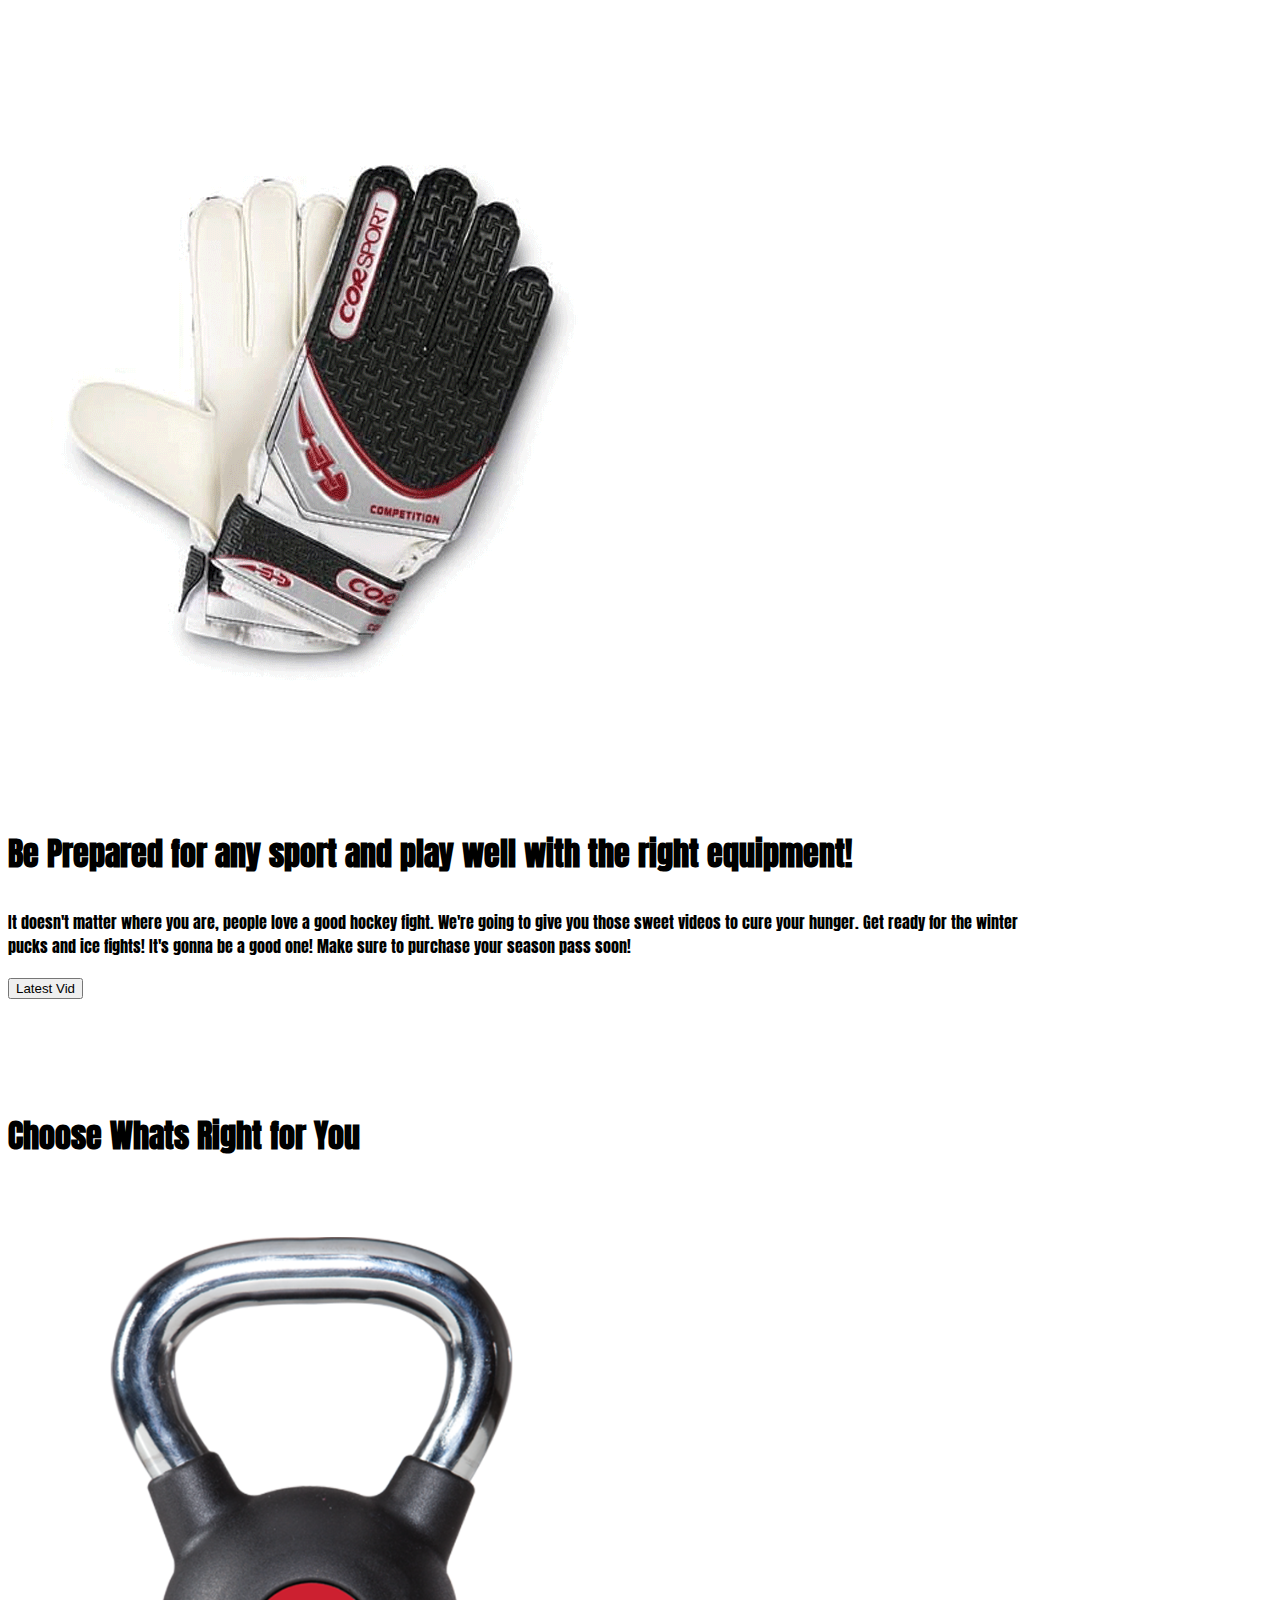
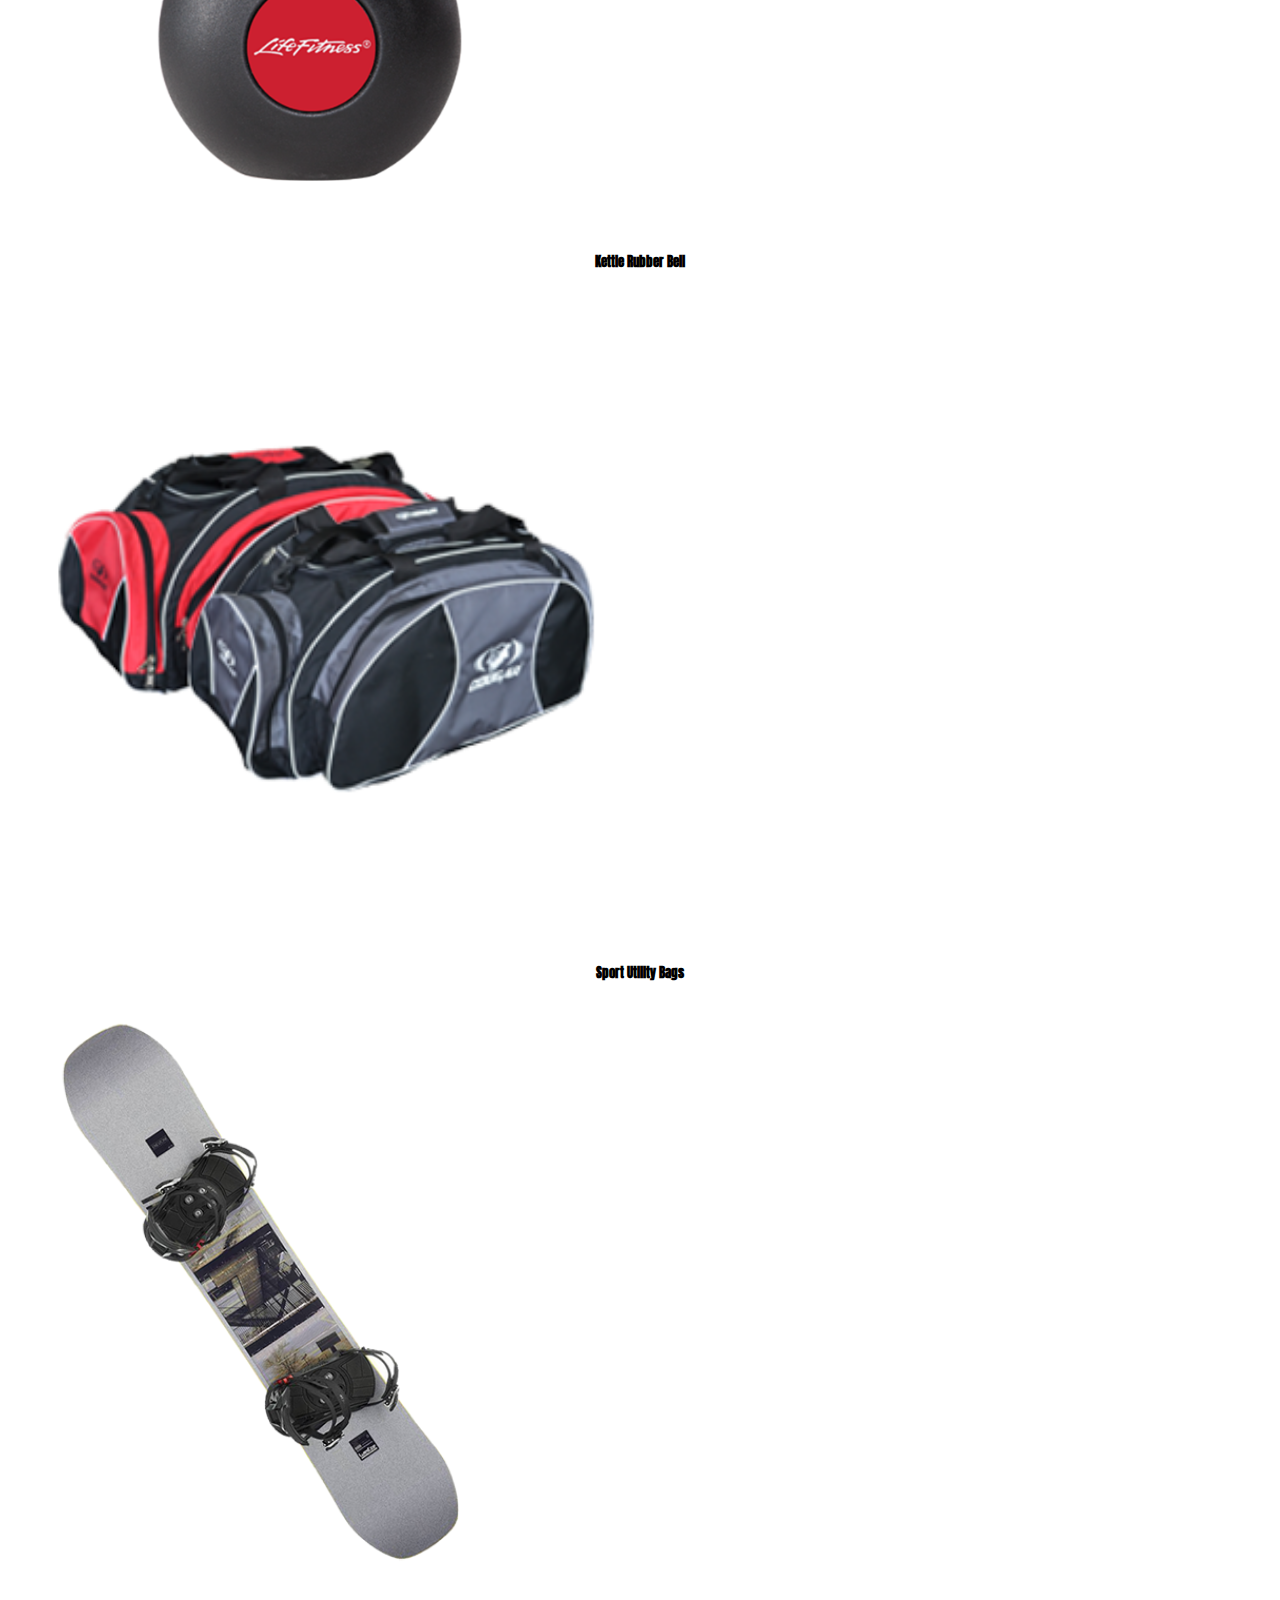
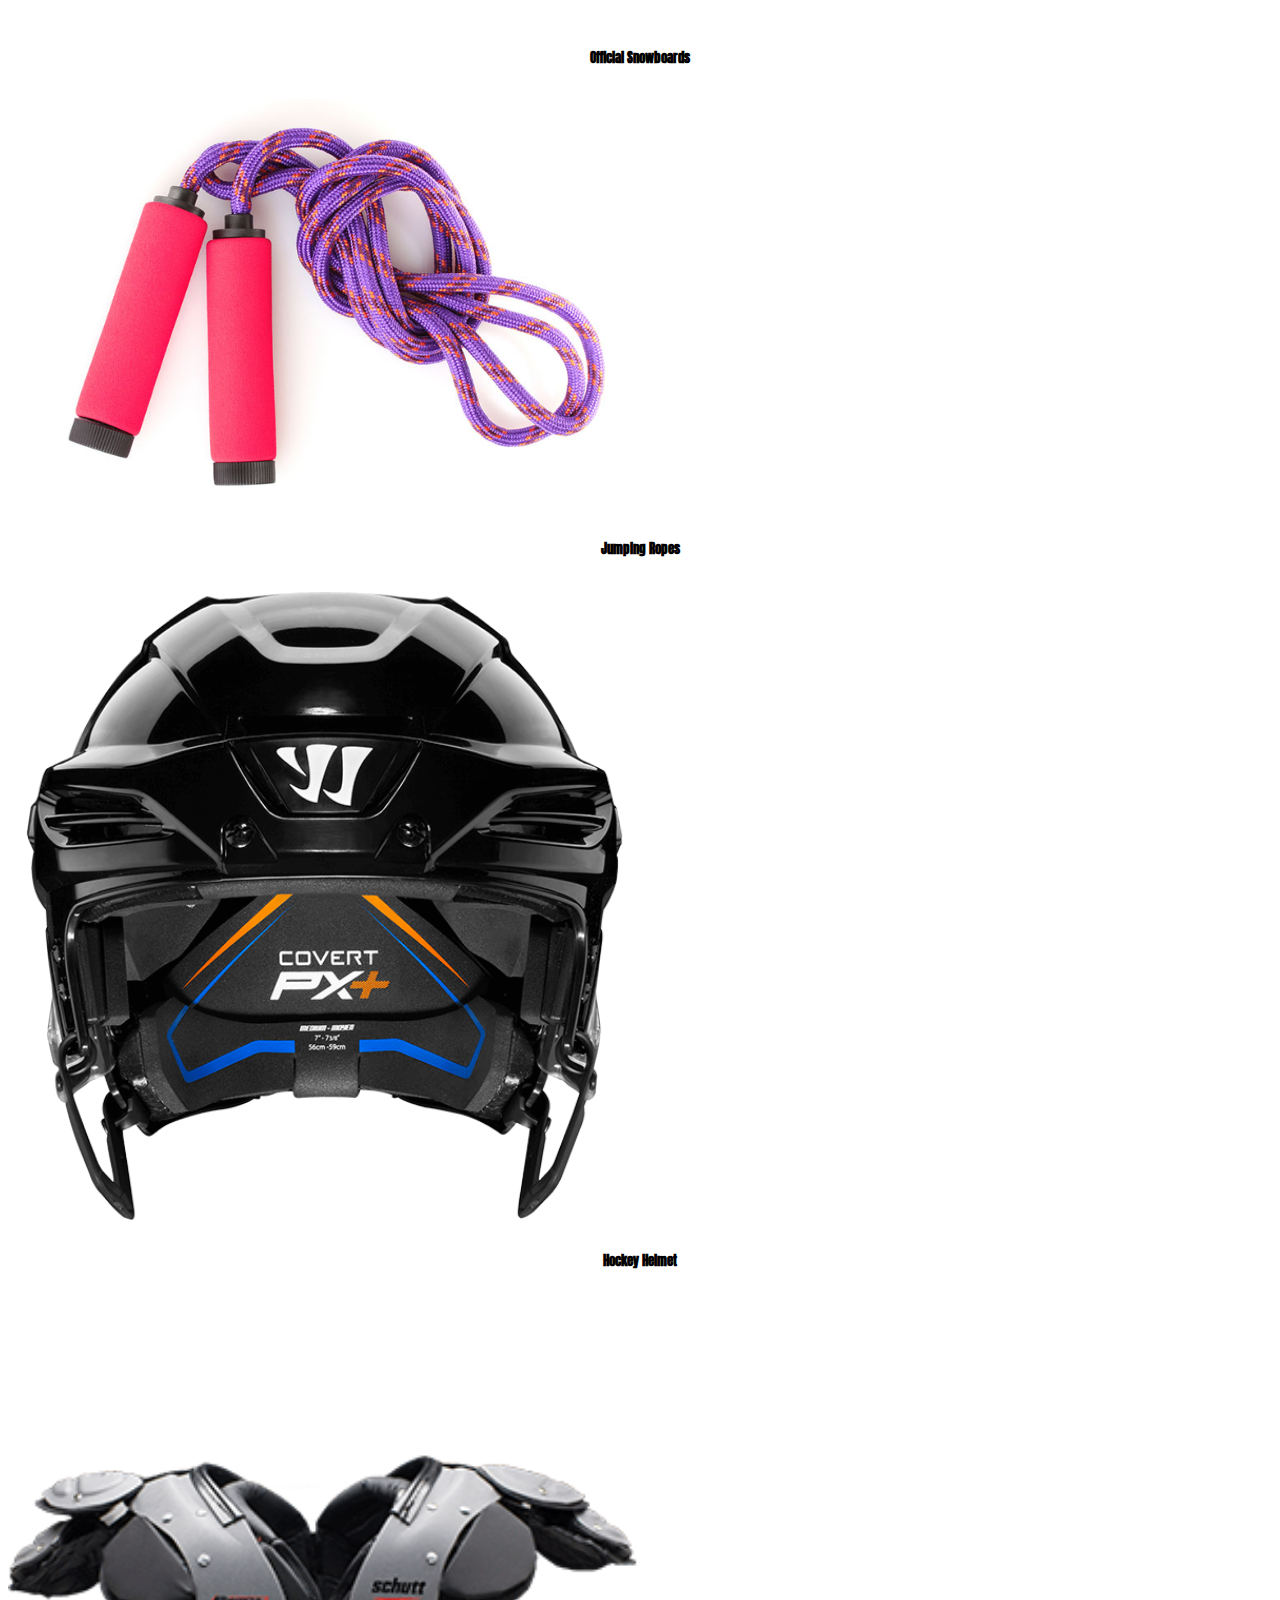
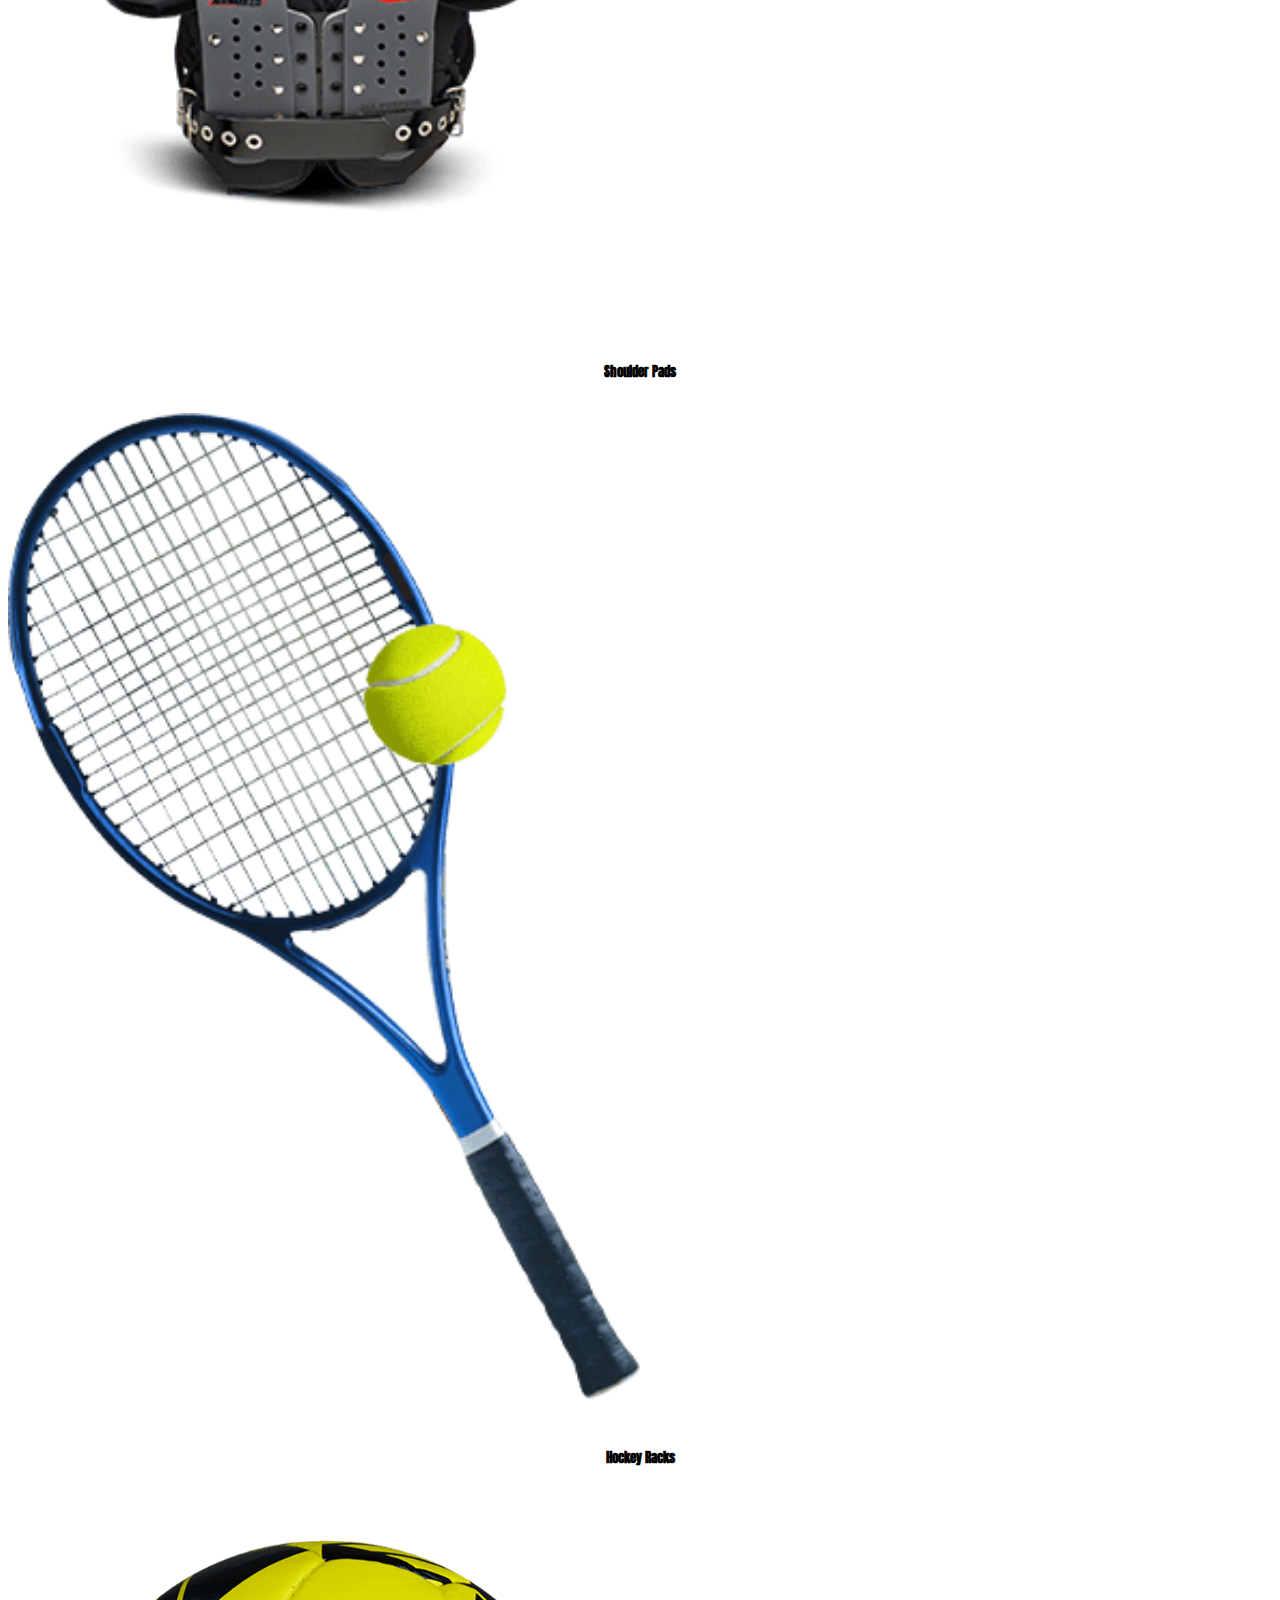
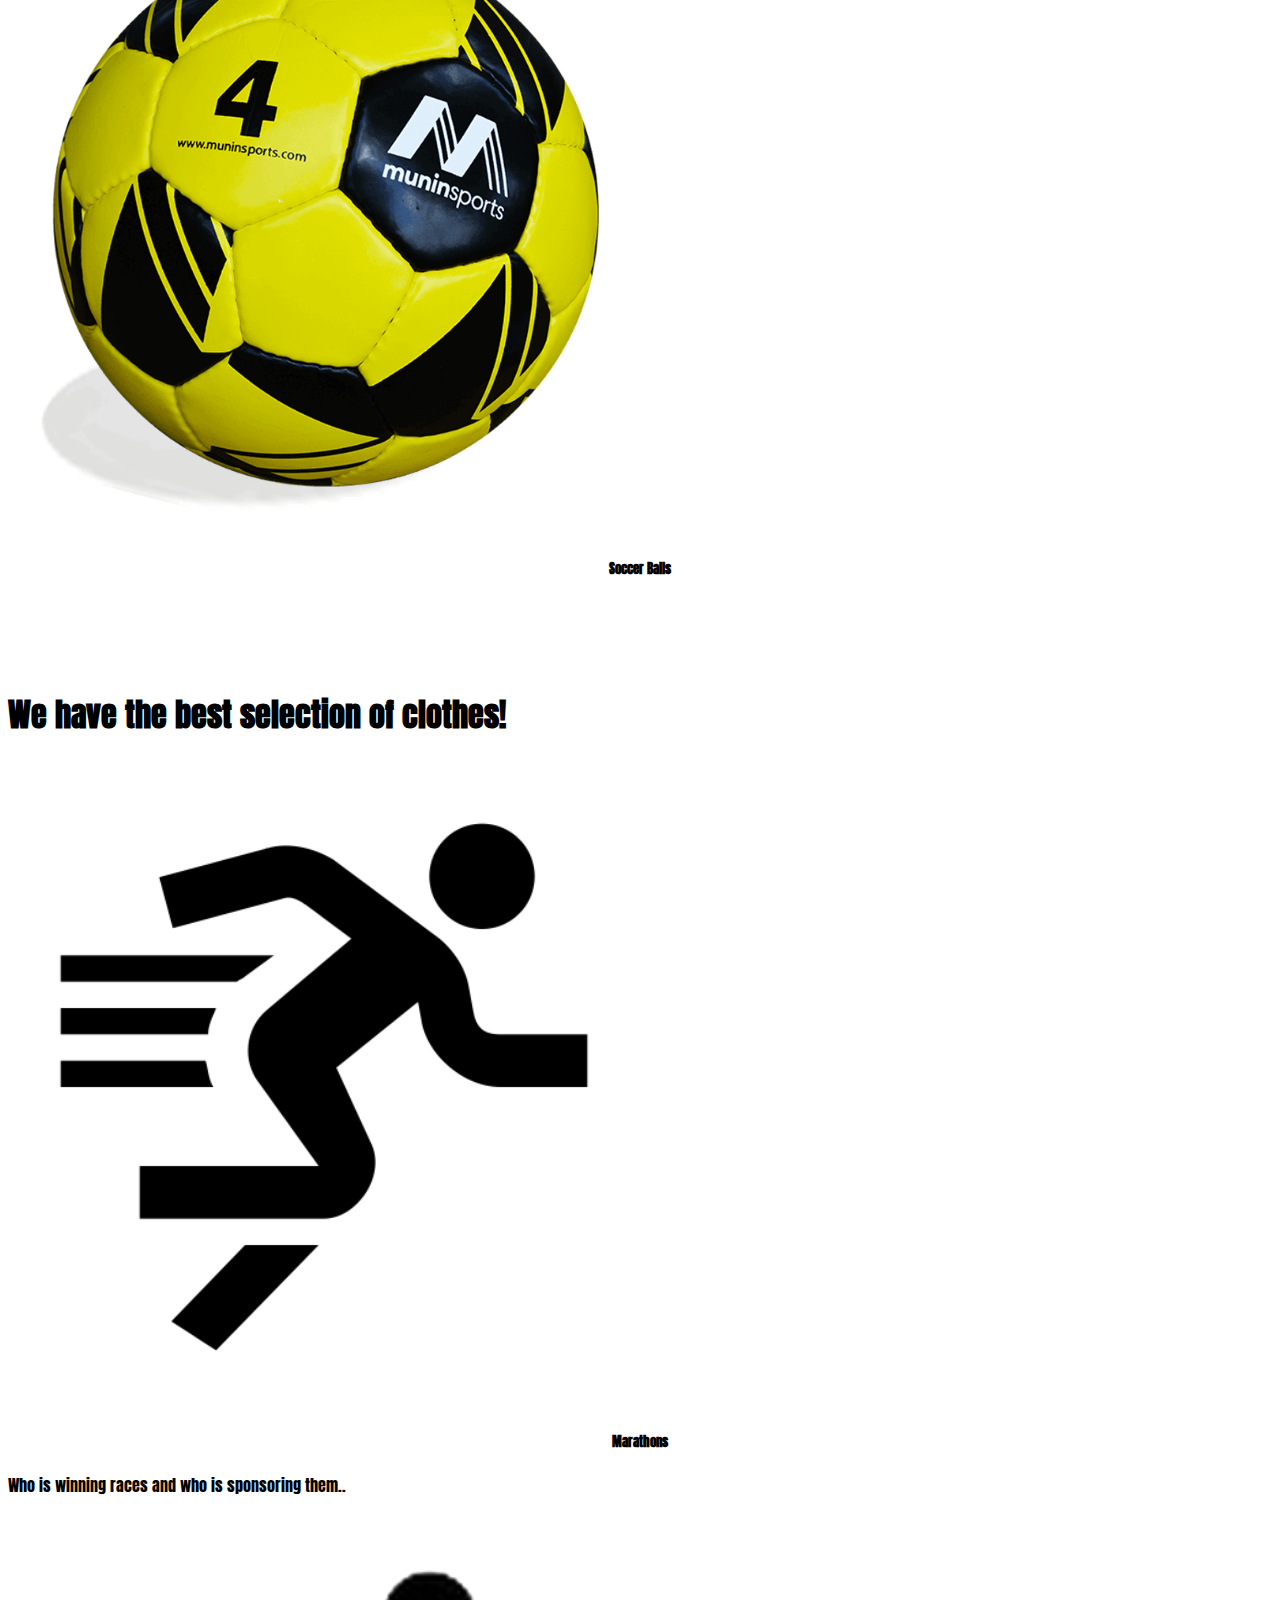
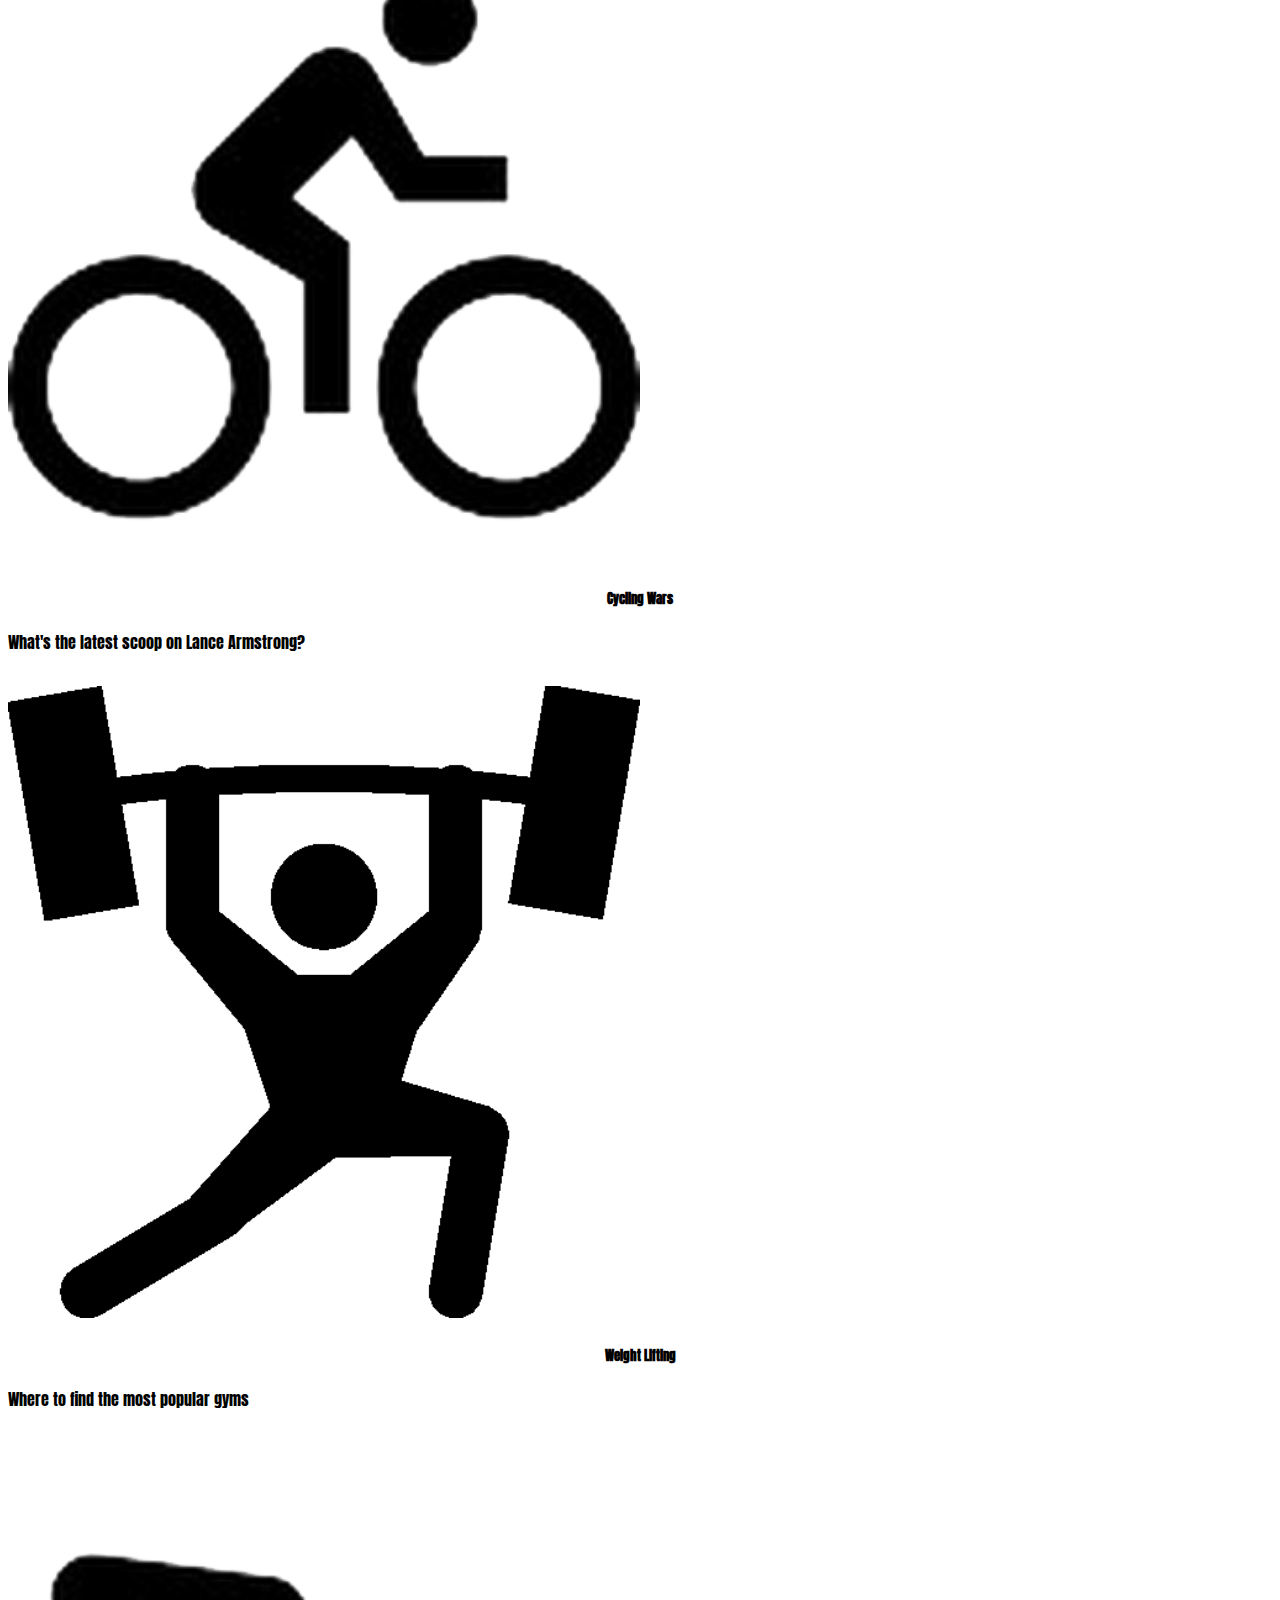
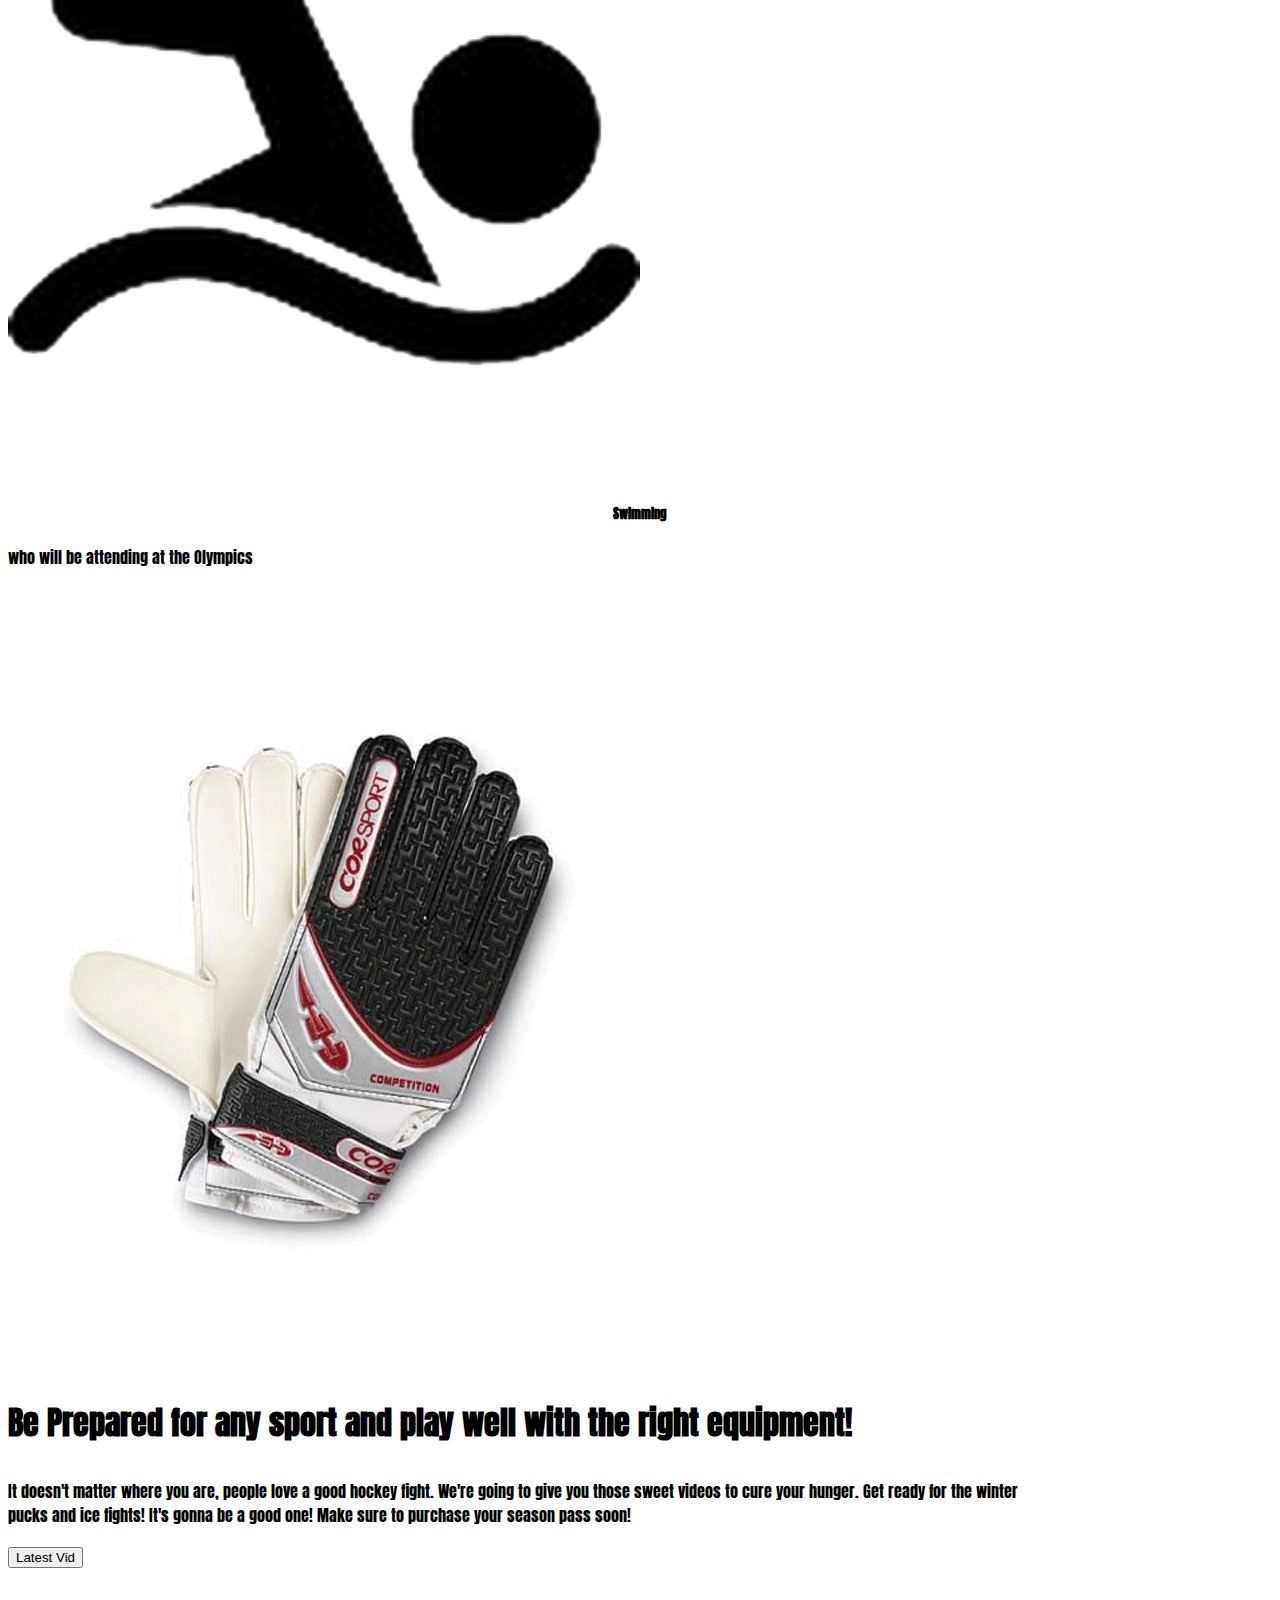
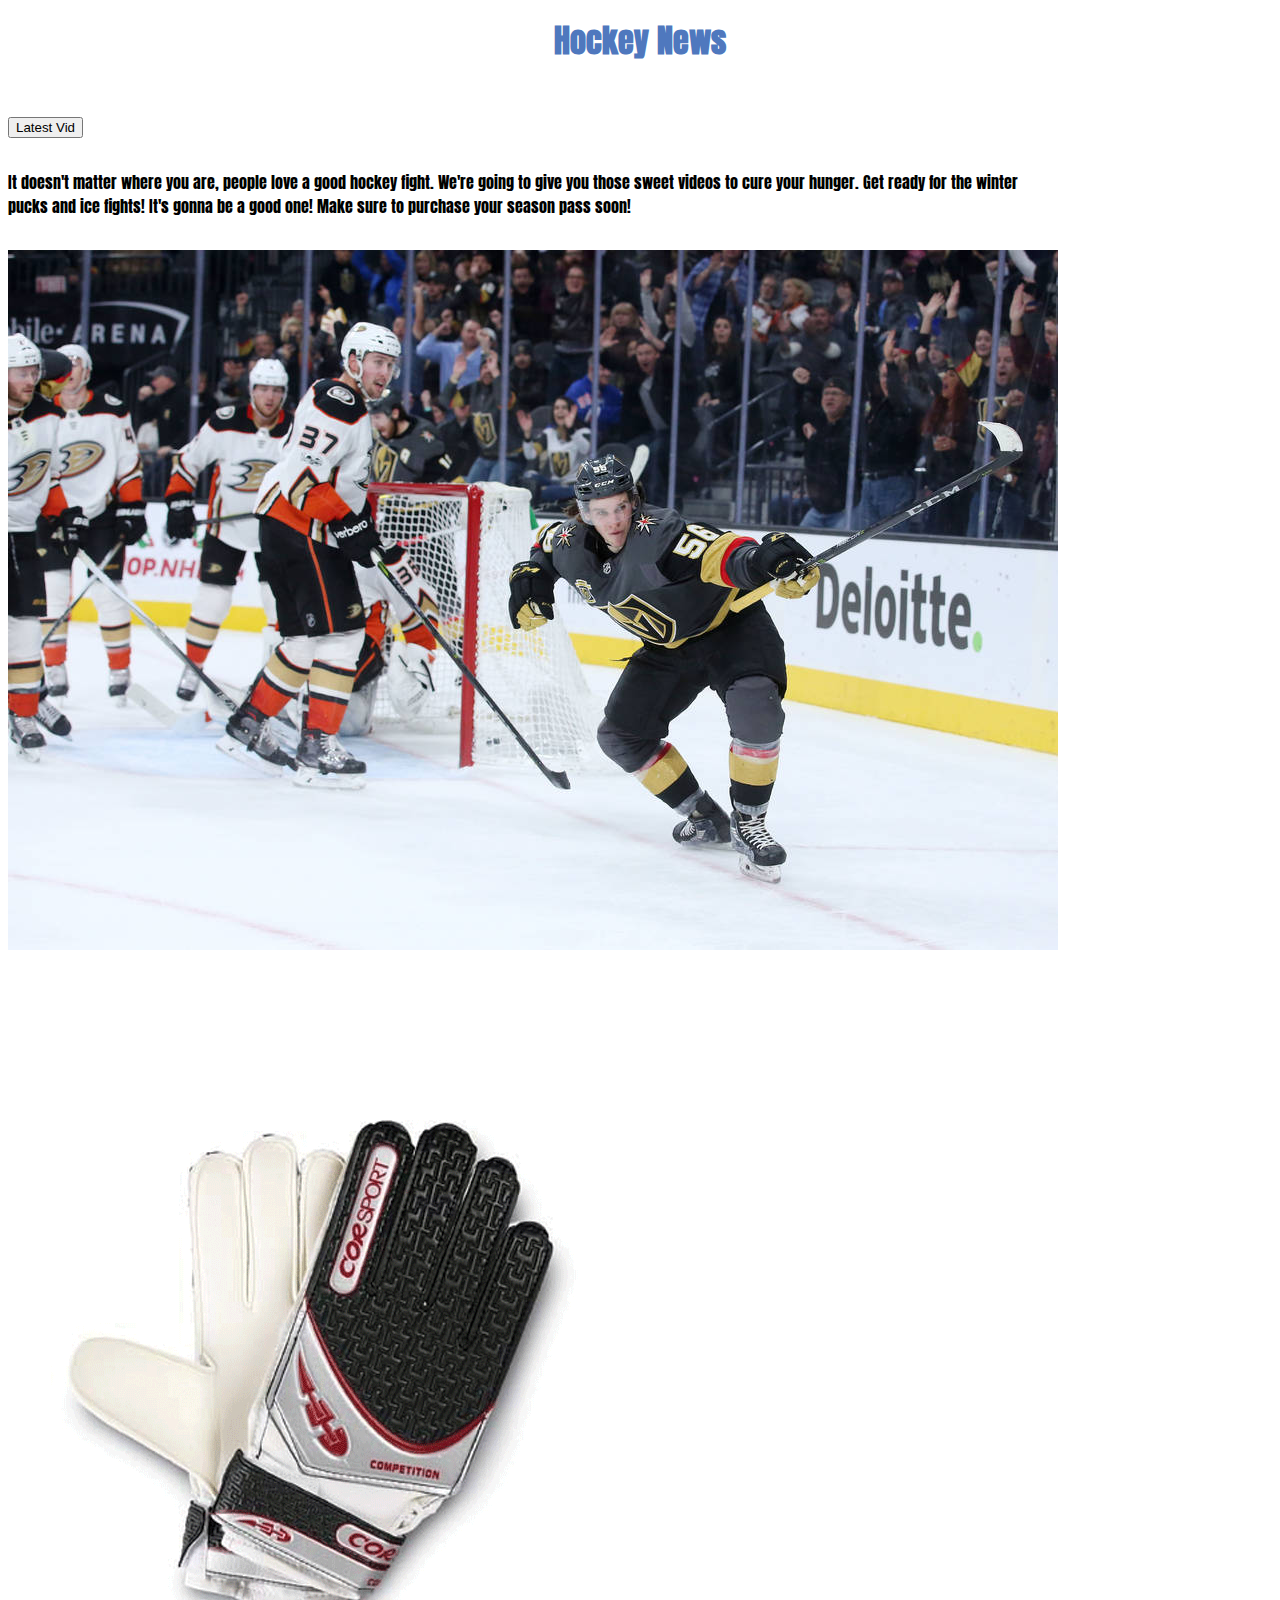
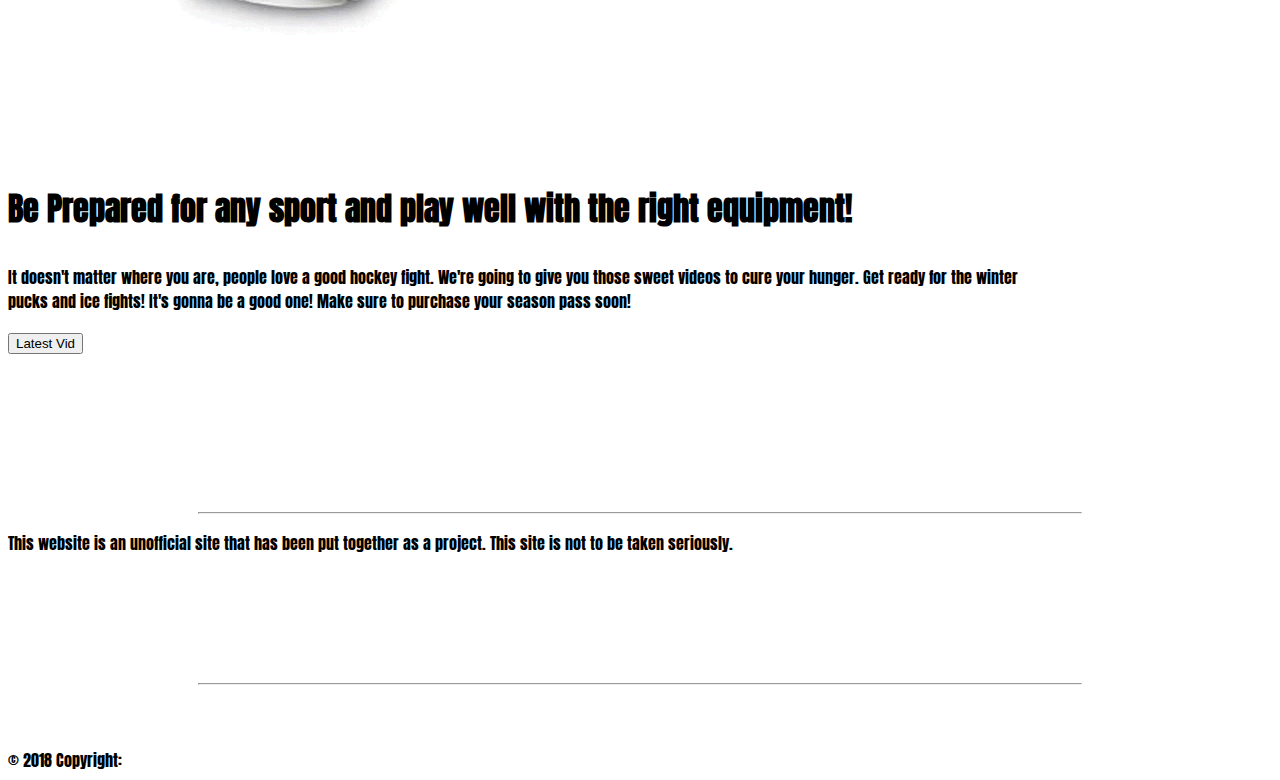
==== Accessories.html @ 5d26abbc "added images to accessories page" ====
<!DOCTYPE html>
<html>
<head>
	<title>Sports Fan Site Design</title>
	<meta name="viewport" content="width=device-width, initial-scale=1">
	<!-- <link href="img/favicon.png" type="img/png" rel="icon"> -->
	<link href="css/bootstrap.min.css" type="text/css" rel="stylesheet">
	<link href="css/index.css" type="text/css" rel="stylesheet">
	<link href="https://fonts.googleapis.com/css?family=Anton" rel="stylesheet"> 
	<link rel="stylesheet" href="https://use.fontawesome.com/releases/v5.5.0/css/all.css" integrity="sha384-B4dIYHKNBt8Bc12p+WXckhzcICo0wtJAoU8YZTY5qE0Id1GSseTk6S+L3BlXeVIU" crossorigin="anonymous">
</head>
<body>

	
		<div class="container bottom top-margin">
				<div class="row">
						<div class="col-lg-6 col-md-6 col-sm-6 col-xs-12 border-0">
								<div class="card border-0" style="width: 90%;">
									<img class="card-img-top" src="./images/S05704_SportSystem_Big.png" alt="Card image cap">
									</div>
									</div> <!------end of col------>
					<div class="col-lg-6 col-md-6 col-sm-6 col-xs-12 zombies top-margin">
						<h1>Be Prepared for any sport and play well with the right equipment!</h1>
					<div class="card border-0" style="width: 80%;">
						<p>It doesn't matter where you are, people love a good hockey fight. We're going to give you those sweet videos to cure your hunger. Get ready for the winter pucks and ice fights! It's gonna be a good one! Make sure to purchase your season pass soon!</p>
						<a href="https://www.youtube.com/watch?v=zn8taMCU5yM" target="_blank">
							<button type="button" class="btn btn-dark">Latest Vid</button></a>
						</div>
						</div> <!------end of col------>
				</div> <!-----end of row-->
				</div> <!-----end of container-->	
		


				<h1 class="text-center top-margin">Choose Whats Right for You</h1>
				<div class="containter fun text-center">
					</div>
				<div class="container mid">
						<div class="row">
							<div class="col-lg-3 col-md-4 col-sm-6 col-xs-12">
							<div class="card border-0" style="width: 100%;">
								<img class="card-img-top" src="./images/Accessories_Rubber-Kettle-Bell.png" alt="Card image cap">
								<div class="card-body border-0">
									<h5 class="card-title text-black">Kettle Rubber Bell</h5>
									</div>
								</div>
								</div> <!------end of col------>
								<div class="col-lg-3 col-md-4 col-sm-6 col-xs-12">
									<div class="card border-0" style="width: 100%;">
										<img class="card-img-top" src="./images/Bages.png" alt="Card image cap">
										<div class="card-body border-0">
											<h5 class="card-title text-black">Sport Utility Bags</h5>
											
											</div>
										</div>
										</div> <!------end of col------>
										<div class="col-lg-3 col-md-4 col-sm-6 col-xs-12">
											<div class="card border-0" style="width: 100%;">
												<img class="card-img-top" src="./images/homepage_main_banner_2_cta_product_image.png" alt="Card image cap">
												<div class="card-body">
													<h5 class="card-title text-black">Official Snowboards</h5>
													</div>
												</div>
												</div> <!------end of col------>
												<div class="col-lg-3 col-md-4 col-sm-6 col-xs-12">
													<div class="card border-0" style="width: 100%;">
														<img class="card-img-top" src="./images/Jumping ropes wholesale fitness accessories.png" alt="Card image cap">
														<div class="card-body">
															<h5 class="card-title text-black">Jumping Ropes</h5>
															</div>
														</div>
														</div> <!------end of col------>
						</div> <!-----end of row-->
						</div> <!-----end of container-->





<div class="containter fun text-center">
	</div>
<div class="container mid">
		<div class="row">
			<div class="col-lg-3 col-md-4 col-sm-6 col-xs-12">
			<div class="card border-0" style="width: 100%;">
				<img class="card-img-top" src="./images/sect-1-helm-px+-front-600.png" alt="Card image cap">
				<div class="card-body border-0">
				  <h5 class="card-title text-black">Hockey Helmet</h5>
				  </div>
				</div>
			  </div> <!------end of col------>
			  <div class="col-lg-3 col-md-4 col-sm-6 col-xs-12">
					<div class="card border-0" style="width: 100%;">
						<img class="card-img-top" src="./images/shoulder-pads.png" alt="Card image cap">
						<div class="card-body border-0">
						  <h5 class="card-title text-black">Shoulder Pads</h5>
						  </div>
						</div>
					  </div> <!------end of col------>
					  <div class="col-lg-3 col-md-4 col-sm-6 col-xs-12">
							<div class="card border-0" style="width: 100%;">
								<img class="card-img-top" src="./images/sports2.png" alt="Card image cap">
								<div class="card-body">
								  <h5 class="card-title text-black">Hockey Racks</h5>
								  </div>
								</div>
							  </div> <!------end of col------>
							  <div class="col-lg-3 col-md-4 col-sm-6 col-xs-12">
									<div class="card border-0" style="width: 100%;">
										<img class="card-img-top" src="./images/yellowball.png" alt="Card image cap">
										<div class="card-body">
										  <h5 class="card-title text-black">Soccer Balls</h5>
										  </div>
										</div>
									  </div> <!------end of col------>
		</div> <!-----end of row-->
		</div> <!-----end of container-->


		<h1 class="text-center top-margin">We have the best selection of clothes!</h1>
		<div class="containter fun text-center">
			</div>
		<div class="container mid">
				<div class="row">
					<div class="col-lg-3 col-md-4 col-sm-6 col-xs-12">
					<div class="card border-0" style="width: 100%;">
						<img class="card-img-top" src="./images/exercise-512.png" alt="Card image cap">
						<div class="card-body border-0">
							<h5 class="card-title text-black">Marathons</h5>
							<p class="card-text text-black">Who is winning races and who is sponsoring them..</p>
							</div>
						</div>
						</div> <!------end of col------>
						<div class="col-lg-3 col-md-4 col-sm-6 col-xs-12">
							<div class="card border-0" style="width: 100%;">
								<img class="card-img-top" src="./images/cycilingfigure1.png" alt="Card image cap">
								<div class="card-body border-0">
									<h5 class="card-title text-black">Cycling Wars</h5>
									<p class="card-text text-black">What's the latest scoop on Lance Armstrong?</p>
									</div>
								</div>
								</div> <!------end of col------>
								<div class="col-lg-3 col-md-4 col-sm-6 col-xs-12">
									<div class="card border-0" style="width: 100%;">
										<img class="card-img-top" src="./images/sports-weightlift-icon-20.png" alt="Card image cap">
										<div class="card-body">
											<h5 class="card-title text-black">Weight Lifting</h5>
											<p class="card-text text-black">Where to find the most popular gyms</p>
											</div>
										</div>
										</div> <!------end of col------>
										<div class="col-lg-3 col-md-4 col-sm-6 col-xs-12">
											<div class="card border-0" style="width: 100%;">
												<img class="card-img-top" src="./images/swimmingfigure1.png" alt="Card image cap">
												<div class="card-body">
													<h5 class="card-title text-black">Swimming</h5>
													<p class="card-text text-black">who will be attending at the Olympics</p>
													</div>
												</div>
												</div> <!------end of col------>
				</div> <!-----end of row-->
				</div> <!-----end of container-->






				<div class="container bottom top-margin">
						<div class="row">
								<div class="col-lg-6 col-md-6 col-sm-6 col-xs-12 border-0">
										<div class="card border-0" style="width: 90%;">
											<img class="card-img-top" src="./images/S05704_SportSystem_Big.png" alt="Card image cap">
											</div>
											</div> <!------end of col------>
							<div class="col-lg-6 col-md-6 col-sm-6 col-xs-12 zombies top-margin">
								<h1>Be Prepared for any sport and play well with the right equipment!</h1>
							<div class="card border-0" style="width: 80%;">
								<p>It doesn't matter where you are, people love a good hockey fight. We're going to give you those sweet videos to cure your hunger. Get ready for the winter pucks and ice fights! It's gonna be a good one! Make sure to purchase your season pass soon!</p>
								<a href="https://www.youtube.com/watch?v=zn8taMCU5yM" target="_blank">
									<button type="button" class="btn btn-dark">Latest Vid</button></a>
								</div>
								</div> <!------end of col------>
						</div> <!-----end of row-->
						</div> <!-----end of container-->	




						<div class="containter fun">
								<h1>Hockey News</h1>
							</div>
						<div class="container bottom">
								<div class="row">
									<div class="col-lg-6 col-md-6 col-sm-6 col-xs-12">
										<a href="https://www.youtube.com/watch?v=zn8taMCU5yM" target="_blank">
											<button type="button" class="btn btn-dark">Latest Vid</button></a>
									<div class="card border-0" style="width: 80%;">
											<p>It doesn't matter where you are, people love a good hockey fight. We're going to give you those sweet videos to cure your hunger. Get ready for the winter pucks and ice fights! It's gonna be a good one! Make sure to purchase your season pass soon!</p>
										</div>
										</div> <!------end of col------>
										<div class="col-lg-6 col-md-6 col-sm-6 col-xs-12 zombies">
											<div class="card" style="width: 90%;">
												<img class="card-img-top" src="./images/hockey1.jpg" alt="Card image cap">
												</div>
												</div> <!------end of col------>
								</div> <!-----end of row-->
								</div> <!-----end of container-->












						<div class="container bottom top-margin">
								<div class="row">
										<div class="col-lg-6 col-md-6 col-sm-6 col-xs-12 border-0">
												<div class="card border-0" style="width: 90%;">
													<img class="card-img-top" src="./images/S05704_SportSystem_Big.png" alt="Card image cap">
													</div>
													</div> <!------end of col------>
									<div class="col-lg-6 col-md-6 col-sm-6 col-xs-12 zombies top-margin">
										<h1>Be Prepared for any sport and play well with the right equipment!</h1>
									<div class="card border-0" style="width: 80%;">
										<p>It doesn't matter where you are, people love a good hockey fight. We're going to give you those sweet videos to cure your hunger. Get ready for the winter pucks and ice fights! It's gonna be a good one! Make sure to purchase your season pass soon!</p>
										<a href="https://www.youtube.com/watch?v=zn8taMCU5yM" target="_blank">
											<button type="button" class="btn btn-dark">Latest Vid</button></a>
										</div>
										</div> <!------end of col------>
								</div> <!-----end of row-->
								</div> <!-----end of container-->						


	


<!-- Footer -->
<footer class="page-footer font-small indigo bg-dark">

		<!-- Footer Links -->
		<div class="container">
	
		  <!-- Grid row-->
		  <div class="row text-center d-flex justify-content-center pt-5 mb-3">
	
			<!-- Grid column -->
			<div class="col-md-2 mb-3">
			  <h6 class="text-uppercase font-weight-bold">
				<a href="index.html">HOME</a>
			  </h6>
			</div>
			<!-- Grid column -->
	
			<!-- Grid column -->
			<div class="col-md-2 mb-3">
			  <h6 class="text-uppercase font-weight-bold">
				<a href="Accessories.html">ACCESSORIES</a>
			  </h6>
			</div>
			<!-- Grid column -->
	
			<!-- Grid column -->
			<div class="col-md-2 mb-3">
			  <h6 class="text-uppercase font-weight-bold">
				<a href="contact.html">CONTACT US</a>
			  </h6>
			</div>
			<!-- Grid column -->
	
		  </div>
		  <!-- Grid row-->
		  <hr class="rgba-white-light" style="margin: 0 15%;">
	
		  <!-- Grid row-->
		  <div class="row d-flex text-center justify-content-center mb-md-0 mb-4">
	
			<!-- Grid column -->
			<div class="col-md-8 col-12 mt-5">
			  <p style="line-height: 1.7rem">This website is an unofficial site that has been put together as a project. This site is not to be taken seriously.</p>
			</div>
			<!-- Grid column -->
	
		  </div>
		  <!-- Grid row-->
		  <hr class="clearfix d-md-none rgba-white-light" style="margin: 10% 15% 5%;">
	
		  <!-- Grid row-->
		  <div class="row pb-3">
	
			<!-- Grid column -->
			<div class="col-md-12">
	
			  <div class="mb-5 flex-center">
	
			
	
		<!-- Copyright -->
		<div class="footer-copyright text-center py-3">© 2018 Copyright:
		  <a href="https://youthful-morse-797bcf.netlify.com/" target="_blank">GS WebDev</a>
		</div>
		<!-- Copyright -->
	
	  </footer>
	  <!-- Footer -->



<script type="text/javascript" src="js/jquery.js"></script>
<script type="text/javascript" src="js/bootstrap.min.js"></script>
<script type="text/javascript" src="js/index.js"></script>

</body>
</html>
---- css/index.css ----
body {
  font-family: 'Anton', sans-serif;
}
.clear {
  clear: both;
}
nav {
  float: left;
  color: #FF0000;
  font-family: Helvetica, sans-serif;
}
nav ul li ul.sub-nav {
  display: none;
}
.box {
  width: 200px;
  height: 200px;
  background: red;
}
.box2 {
  width: 200px;
  height: 200px;
  background: gray;
}
.container-header {
  padding-top: 10rem;
  background-image: url(../images/sportsheader.jpg);
  background-size: cover;
  background-repeat: no-repeat;
  height: 30rem;
  width: 100%;
  color: white;
  background-color: #ce510e;
  -webkit-clip-path: polygon(0% 0%, 100% 0%, 99% 99%, 68% 89%, 48% 92%, 0 100%);
  clip-path: polygon(0% 0%, 100% 0%, 99% 99%, 68% 89%, 48% 92%, 0 100%);
}
.container-header h1 {
  font-size: 4rem;
  font-weight: 700;
  text-align: center;
  color: #4f78be;
  text-shadow: 2px 2px 2px white;
}
.container-header-acc {
  padding-top: 10rem;
  background-image: url(../images/SL_KukriGB_Sports_Cricket.jpg);
  background-size: cover;
  background-repeat: no-repeat;
  height: 30rem;
  width: 100%;
  color: white;
  background-color: #ce510e;
  -webkit-clip-path: polygon(0 0, 100% 0, 100% 100%, 14% 91%, 0 100%);
  clip-path: polygon(0 0, 100% 0, 100% 100%, 14% 91%, 0 100%);
}
.container-header-acc h1 {
  font-size: 4rem;
  font-weight: 700;
  text-align: center;
  color: #4f78be;
  text-shadow: 2px 2px 2px white;
}
.fun h1 {
  text-align: center;
  margin: 3rem 0;
  color: #4f78be;
}
.top {
  display: flex;
  justify-content: center;
  margin-top: 2rem;
}
.top .card {
  background-color: #4f78be;
  color: white;
}
.mid img {
  width: 50%;
  margin: 0 auto;
}
.card {
  margin: 2rem 0;
}
.card-title {
  text-align: center;
}
.container-purchase {
  display: flex;
  justify-content: center;
  margin: 2rem 0;
}
.bottom .card {
  background-color: white;
  color: black;
}
footer a {
  font-family: 'Times New Roman', Times, serif;
  color: white;
}
.top-margin {
  margin-top: 7rem;
}
/*# sourceMappingURL=main.css.map */
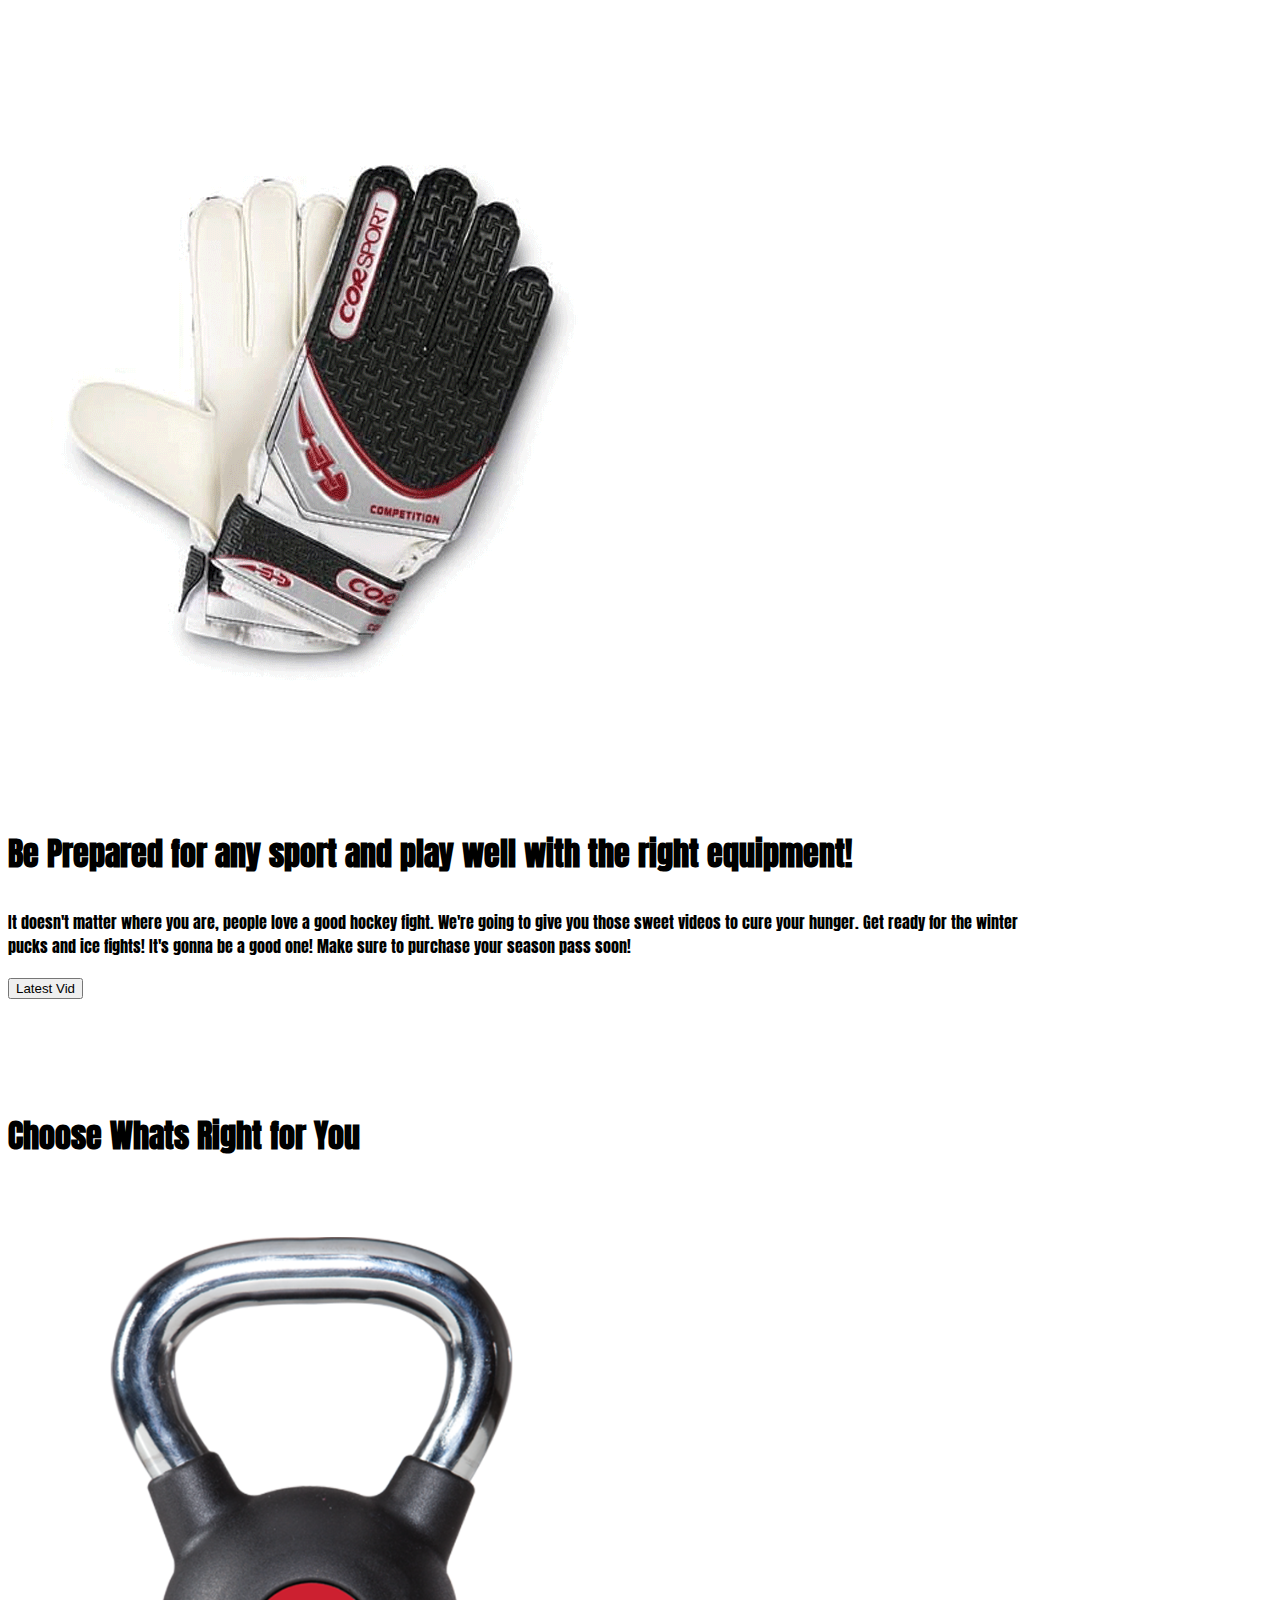
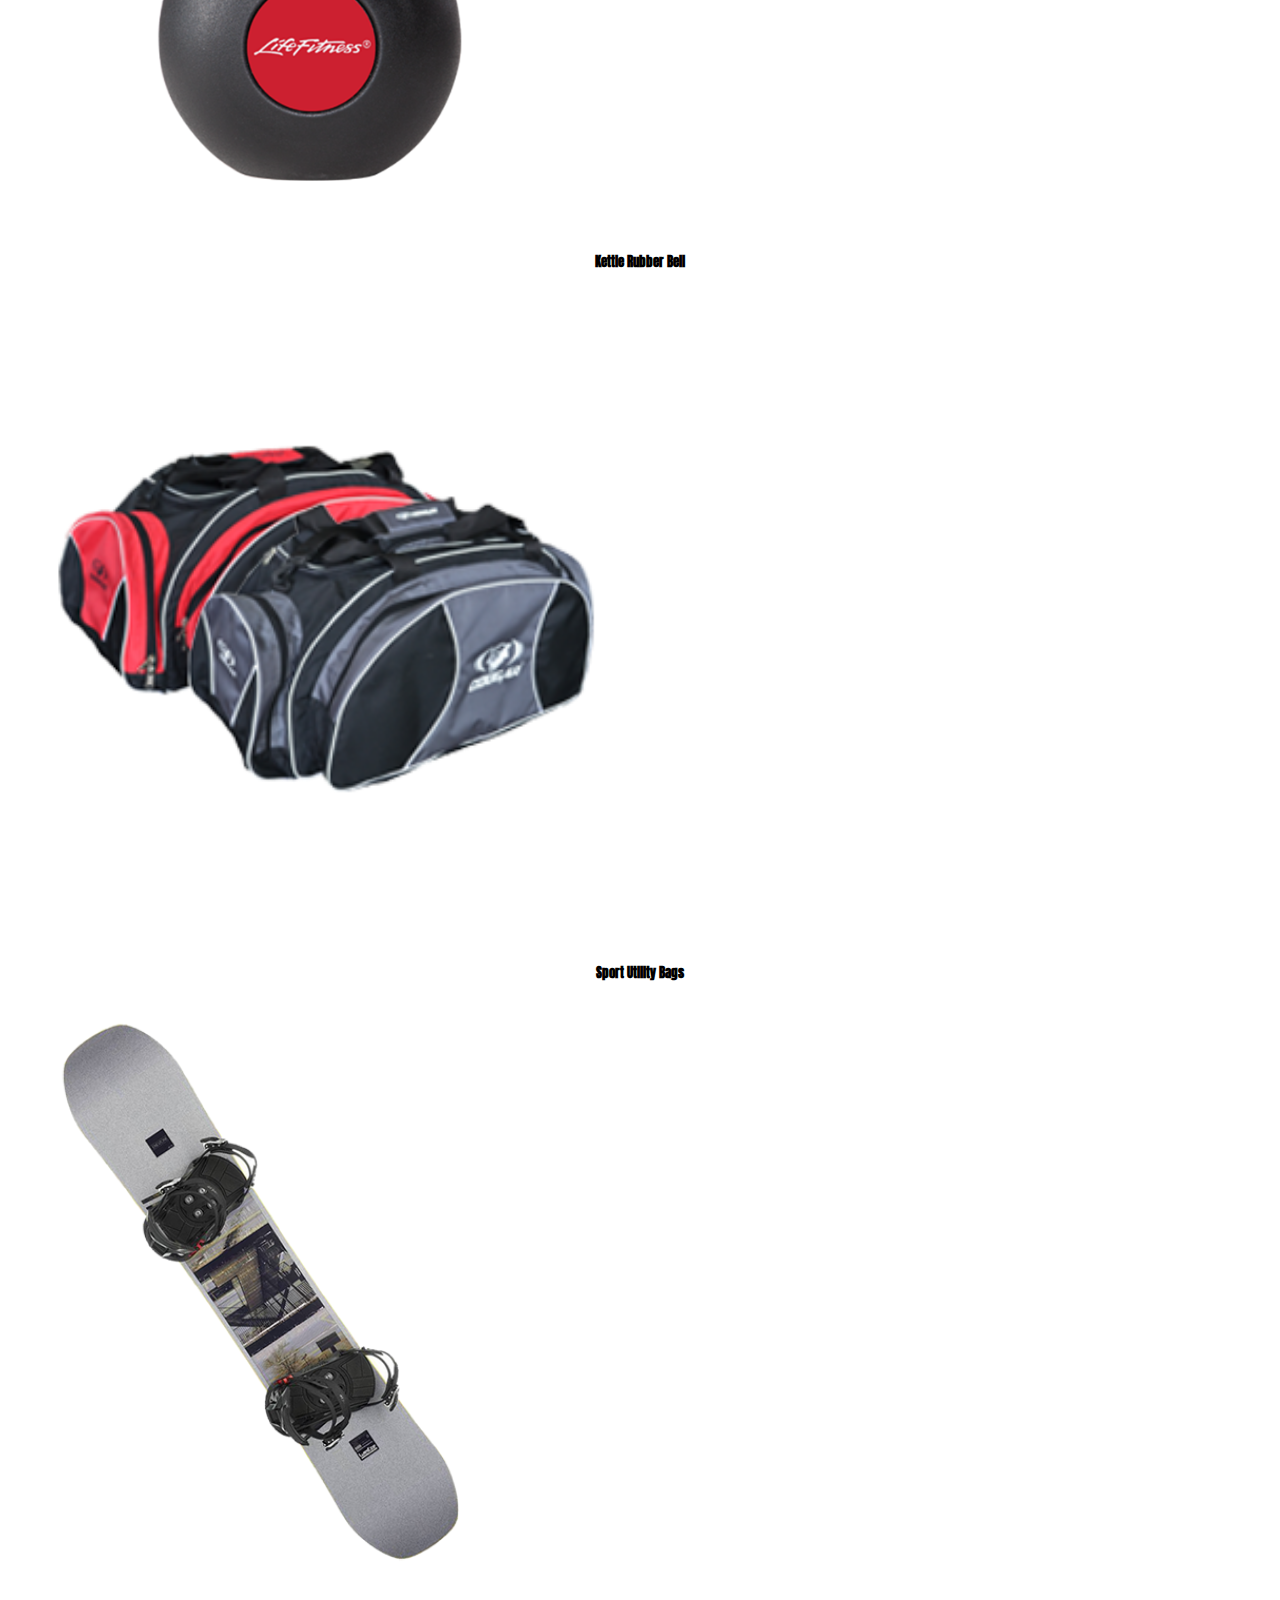
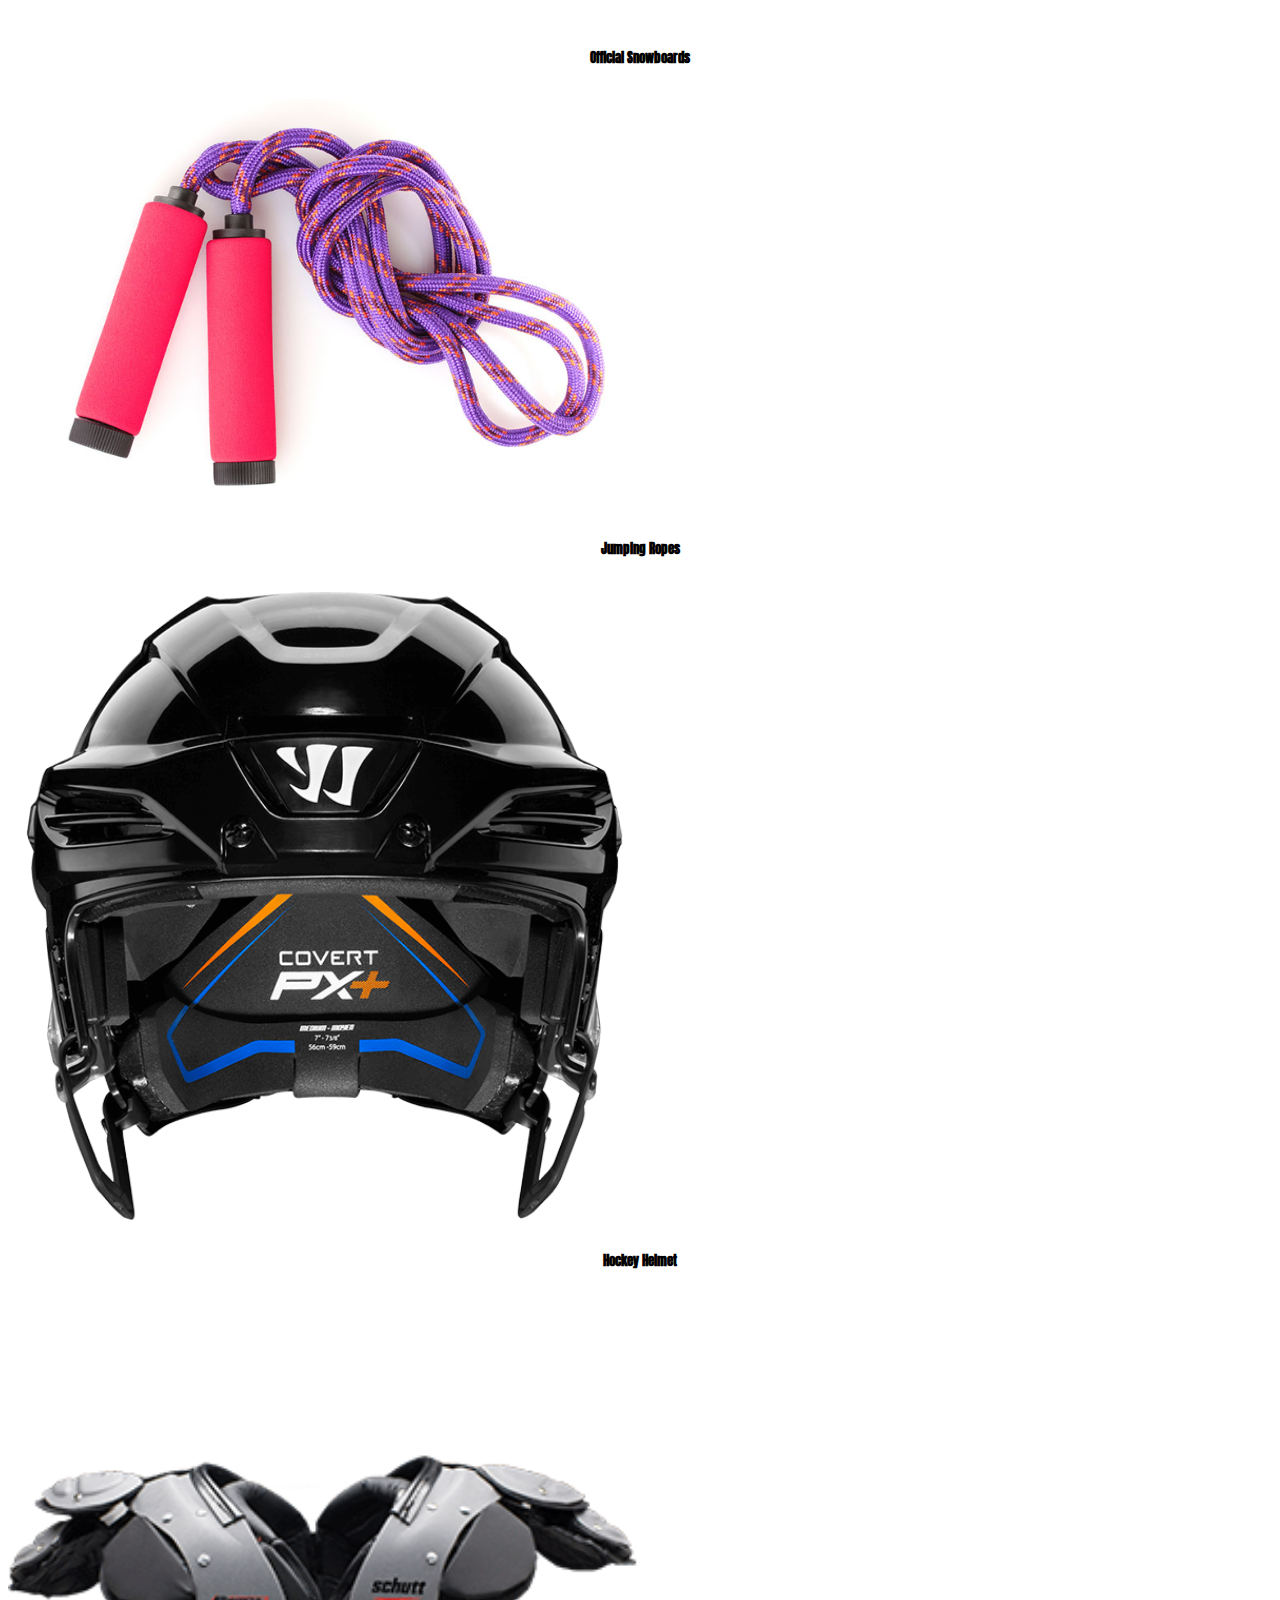
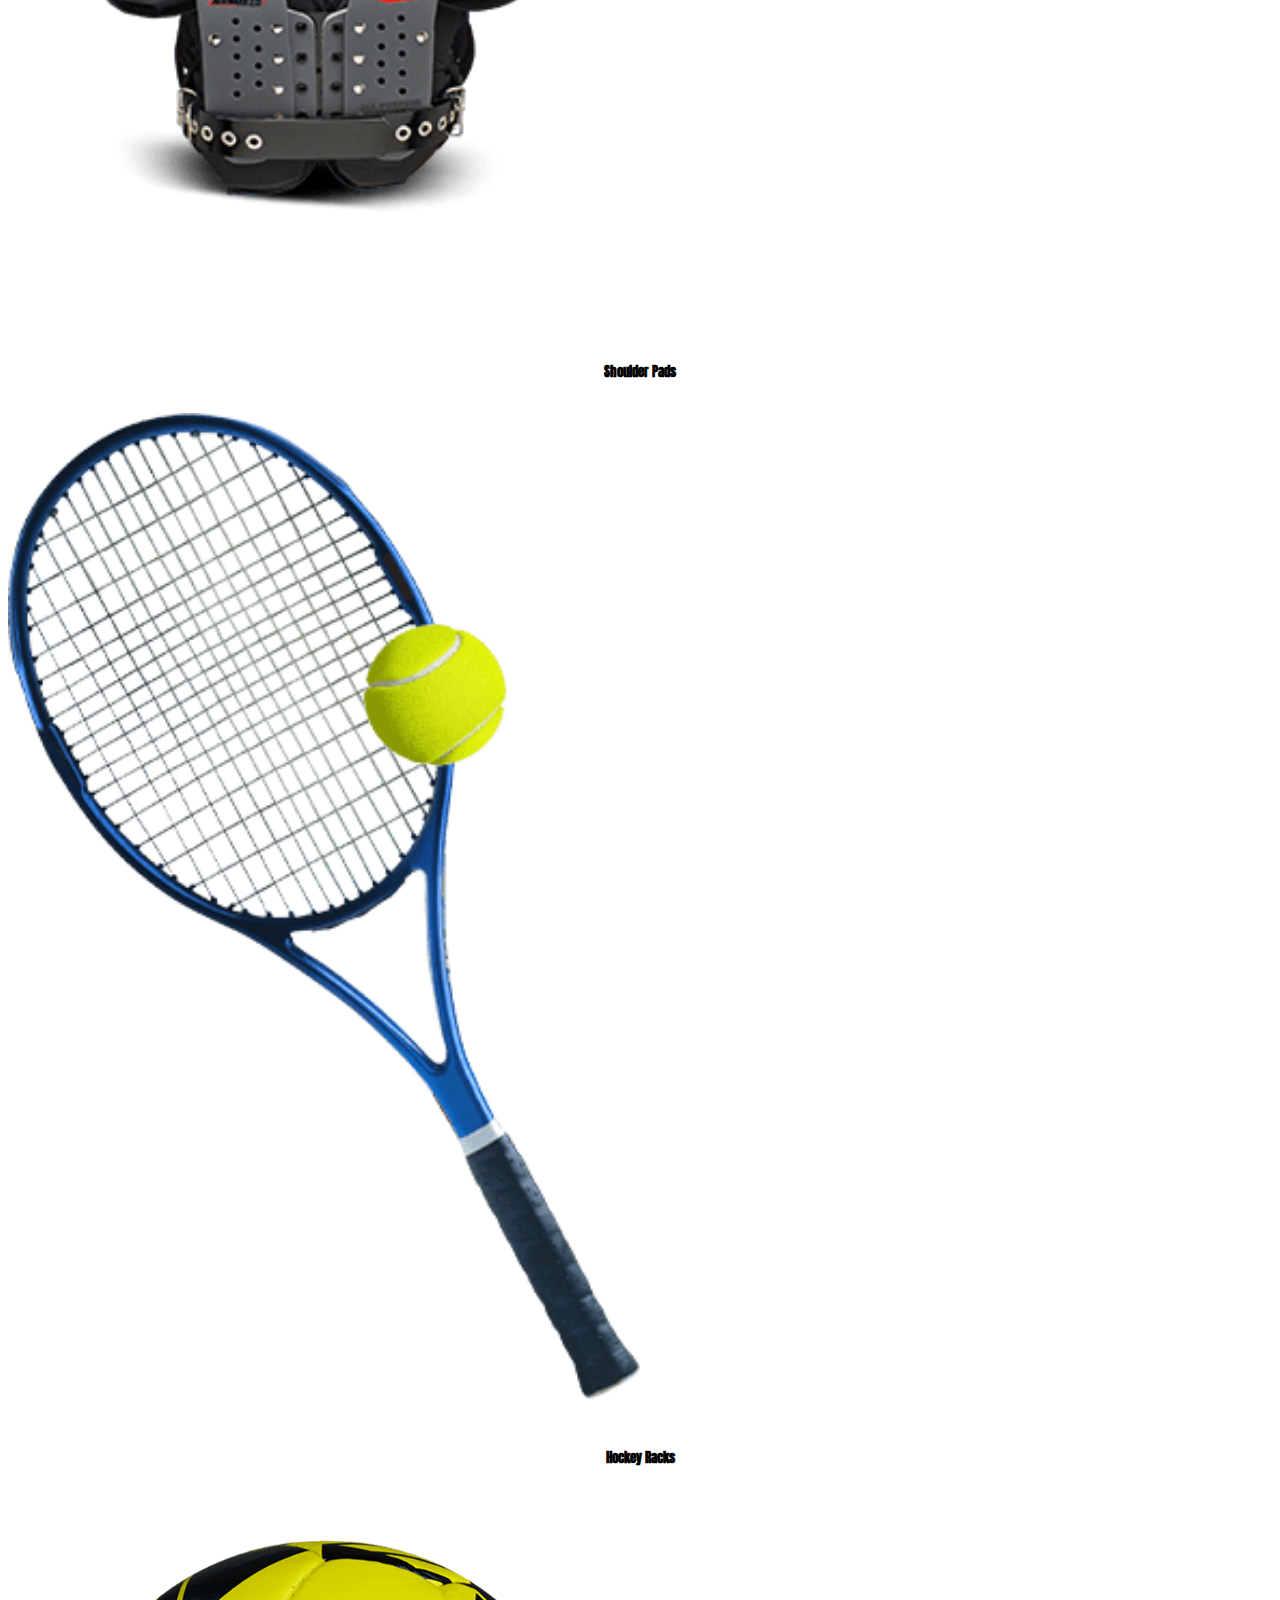
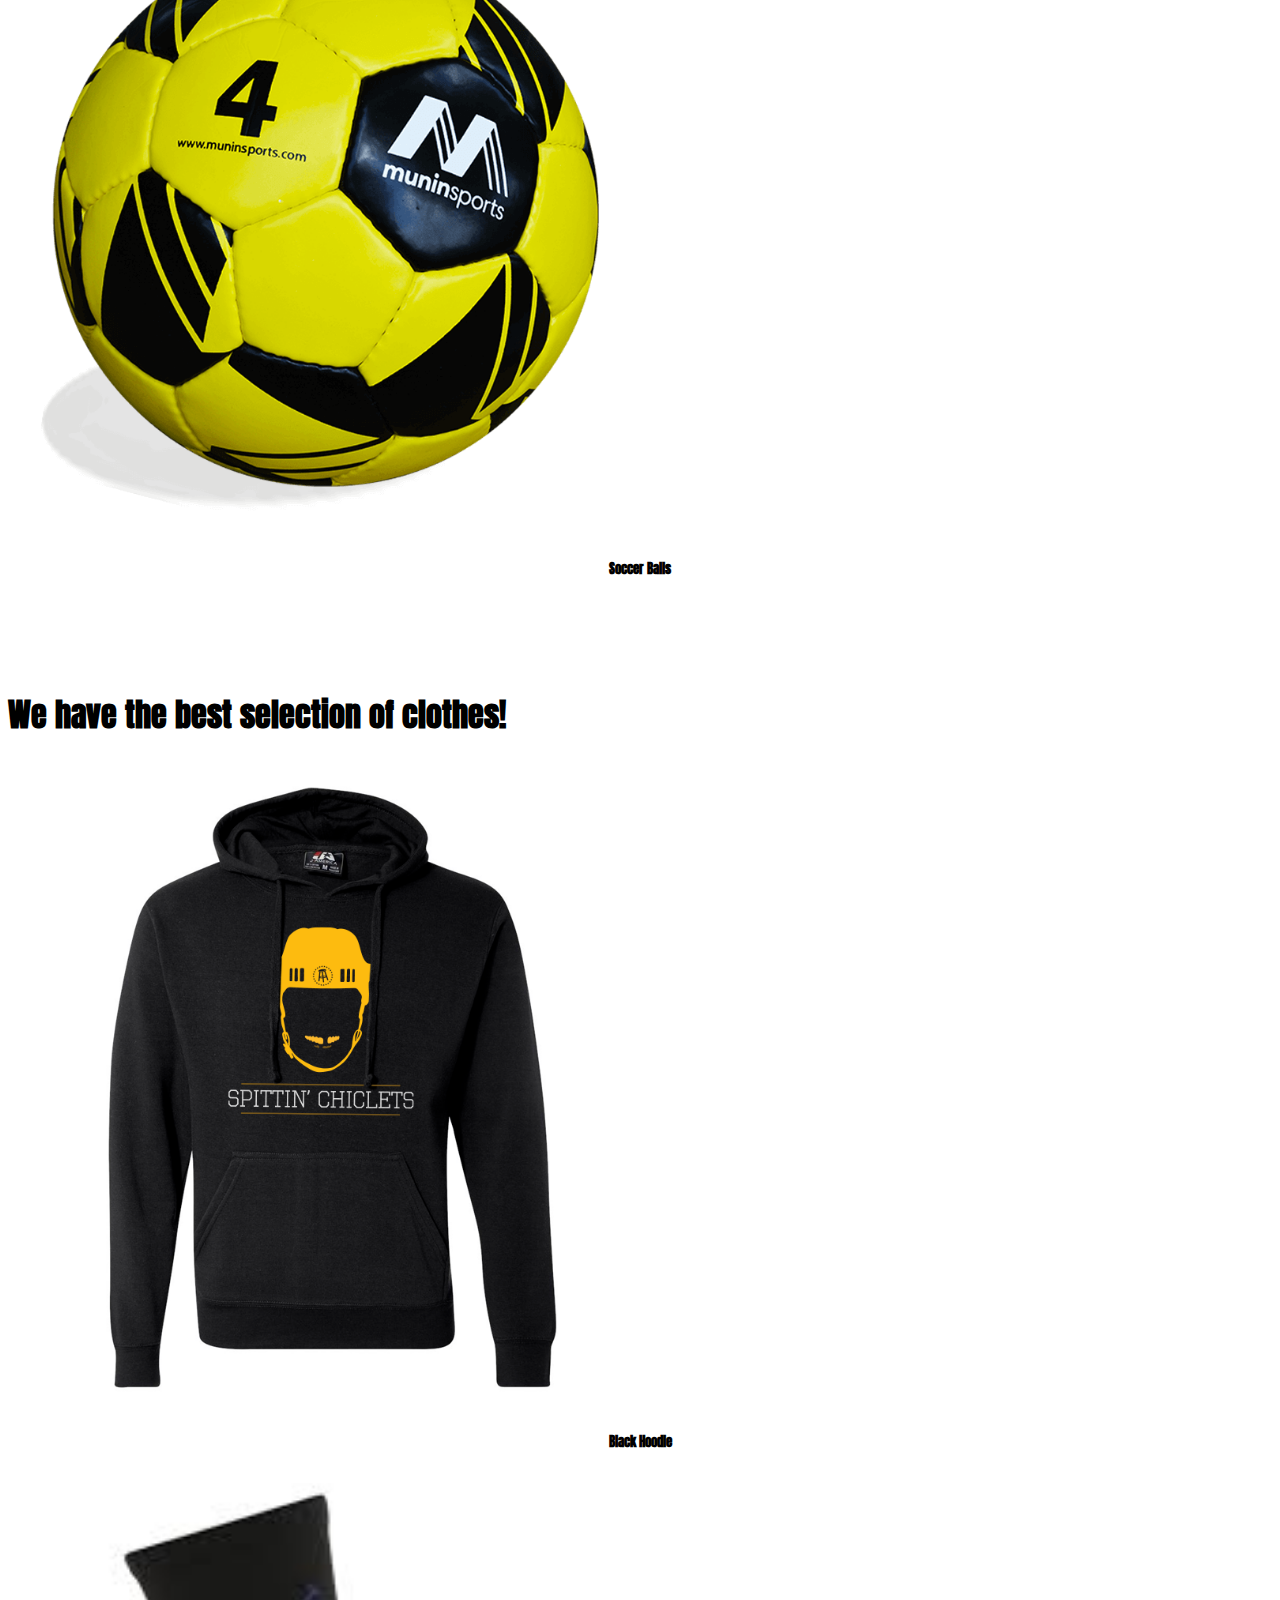
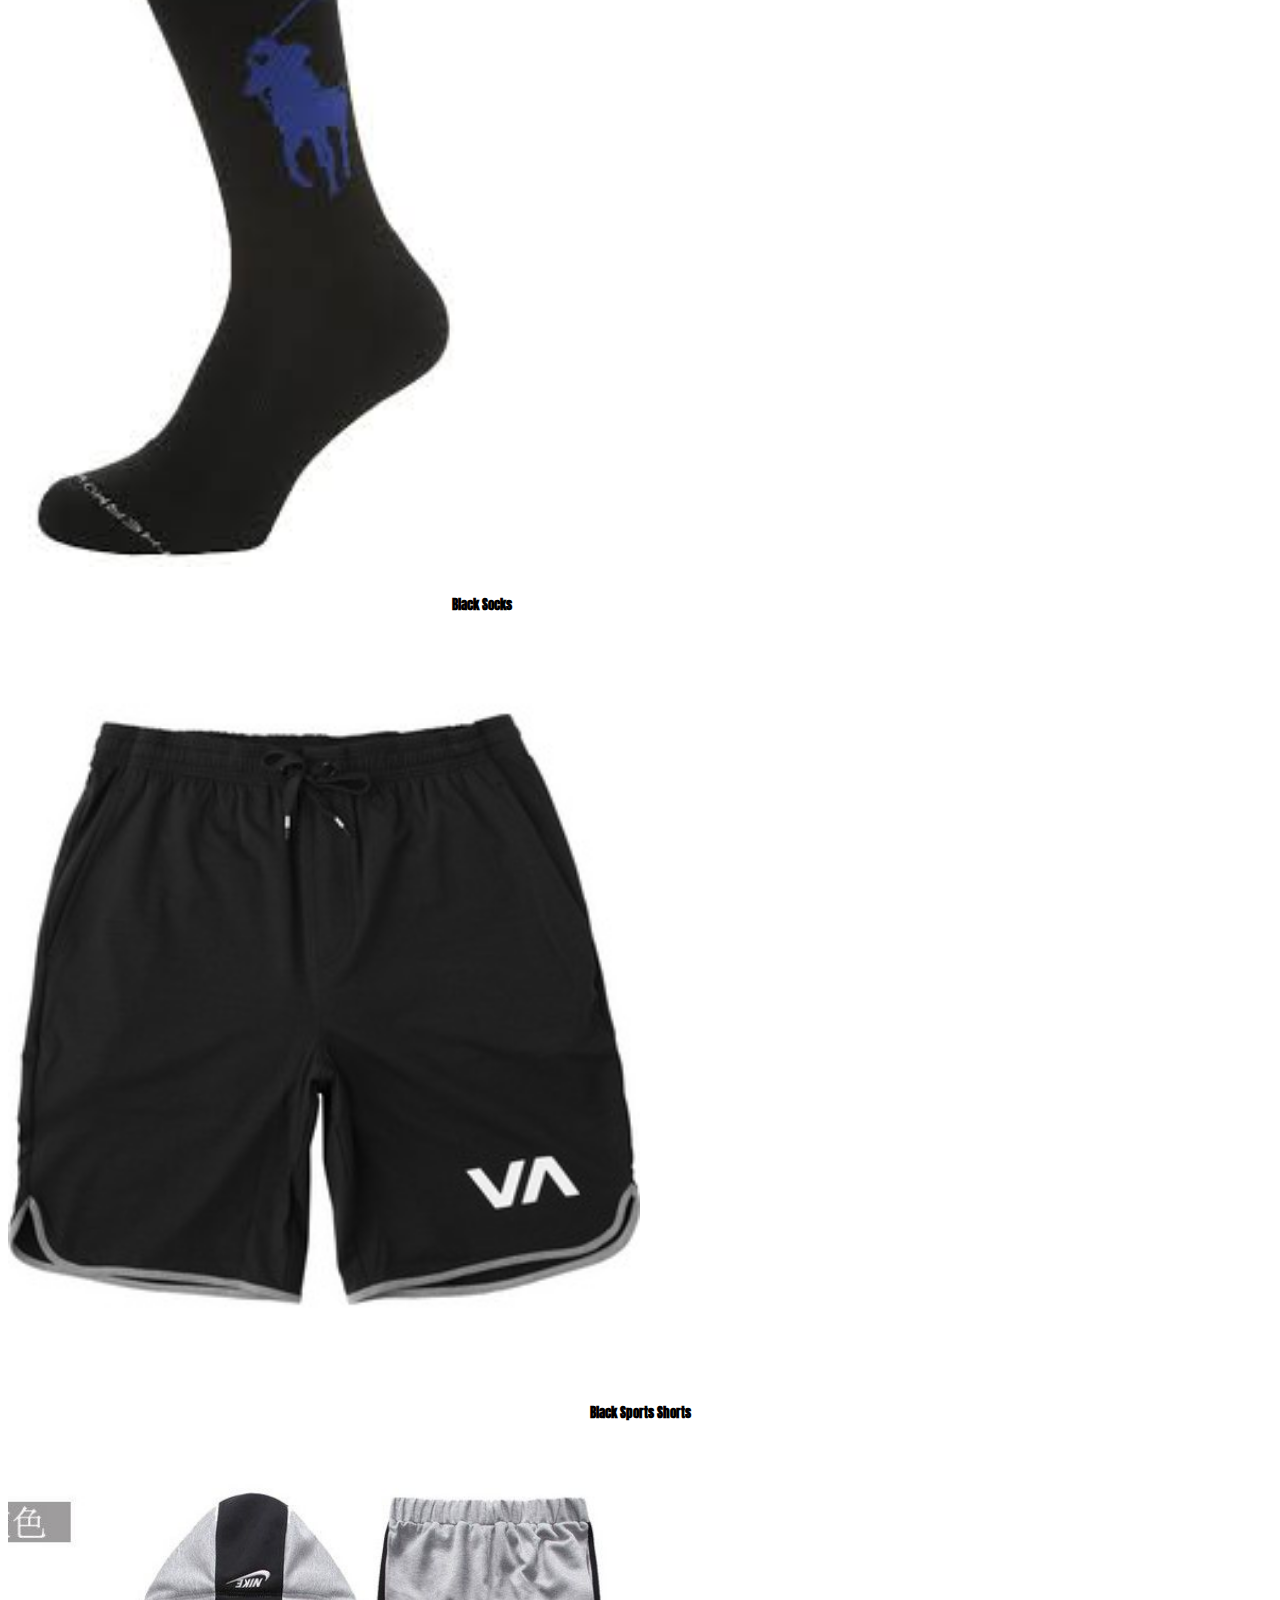
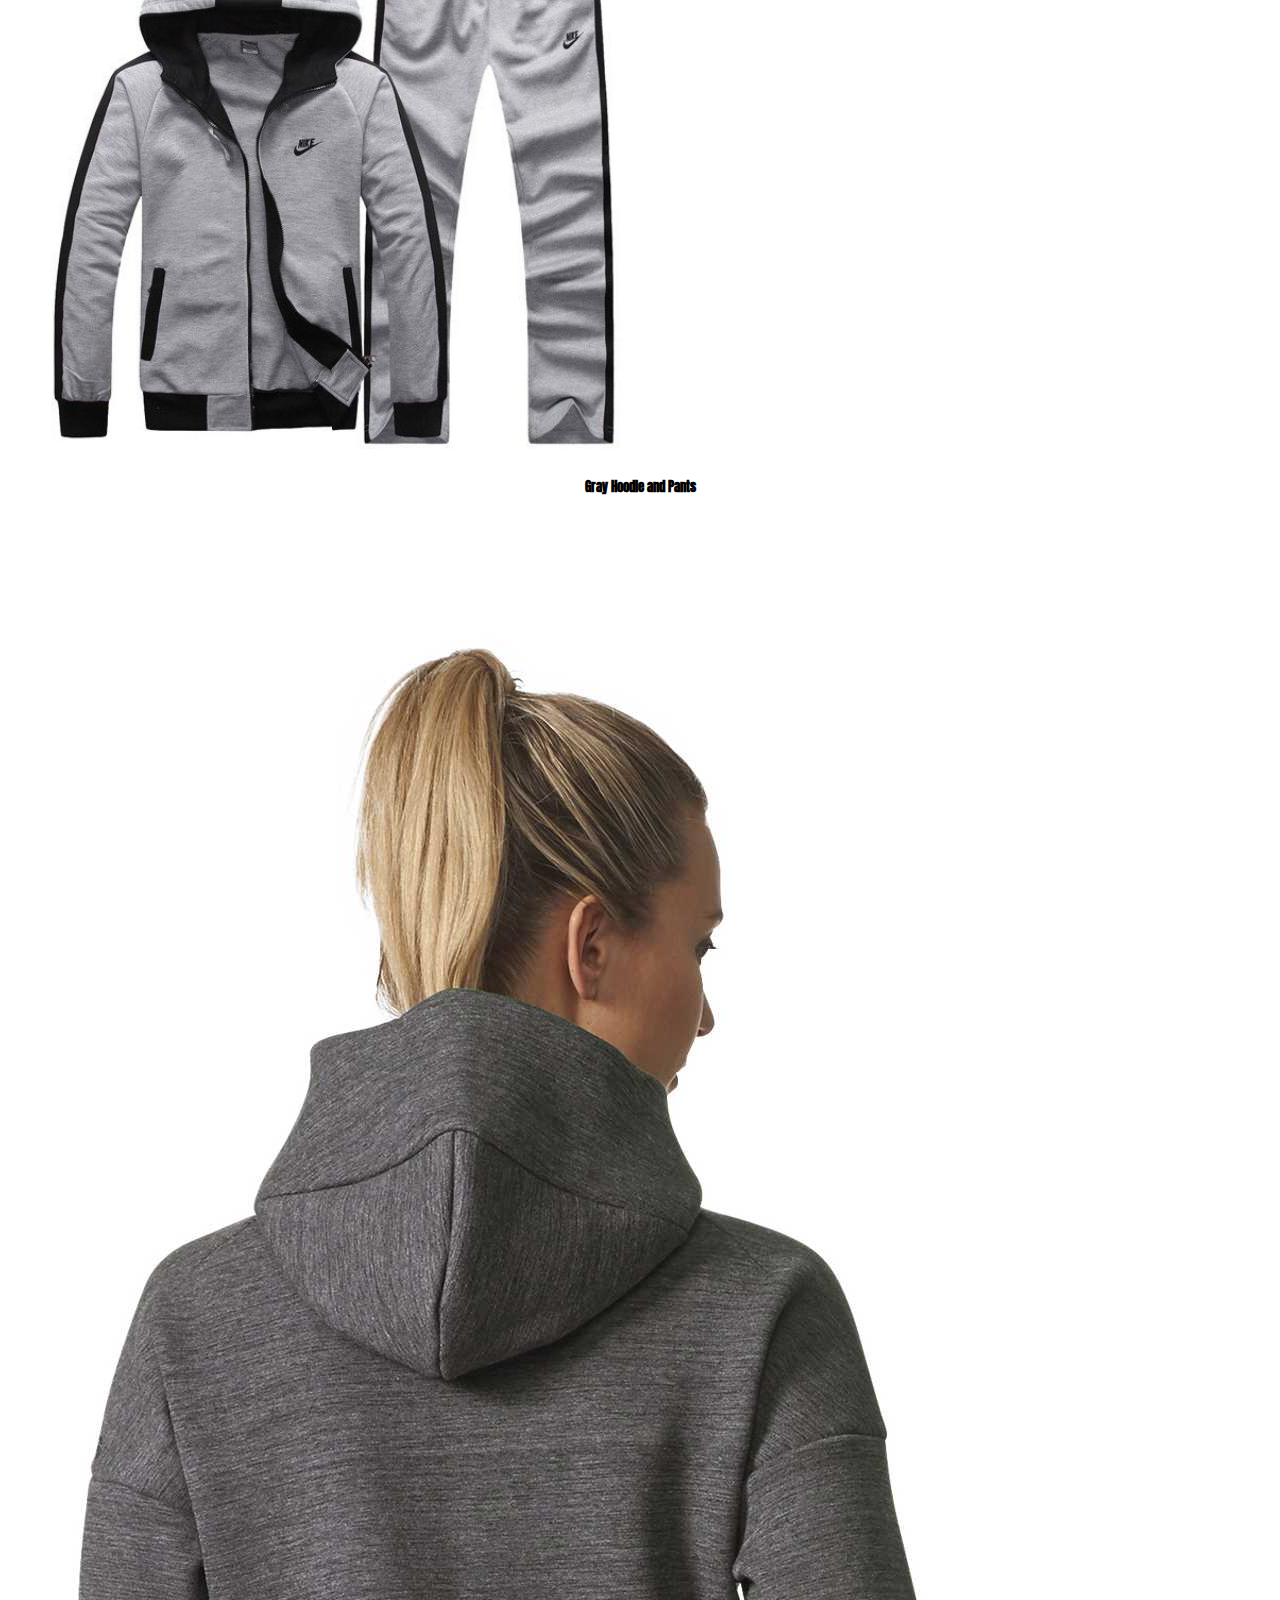
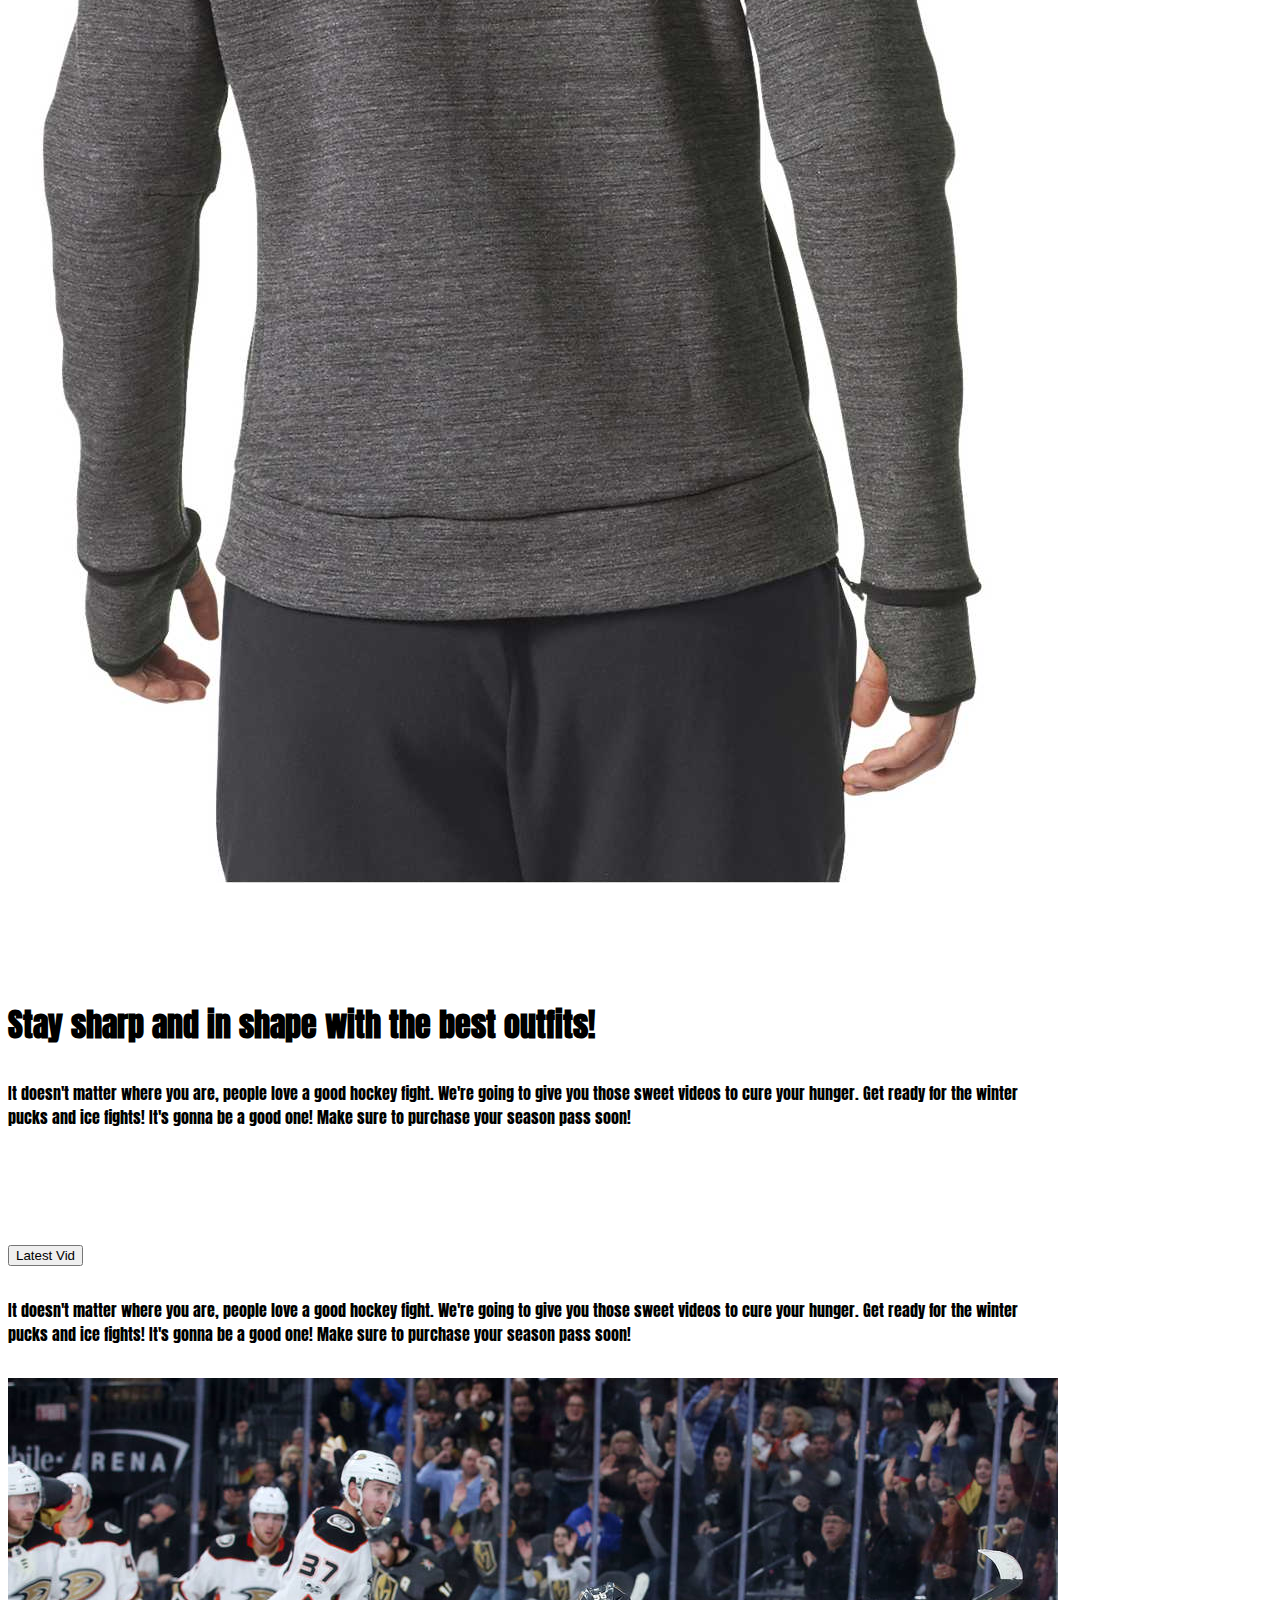
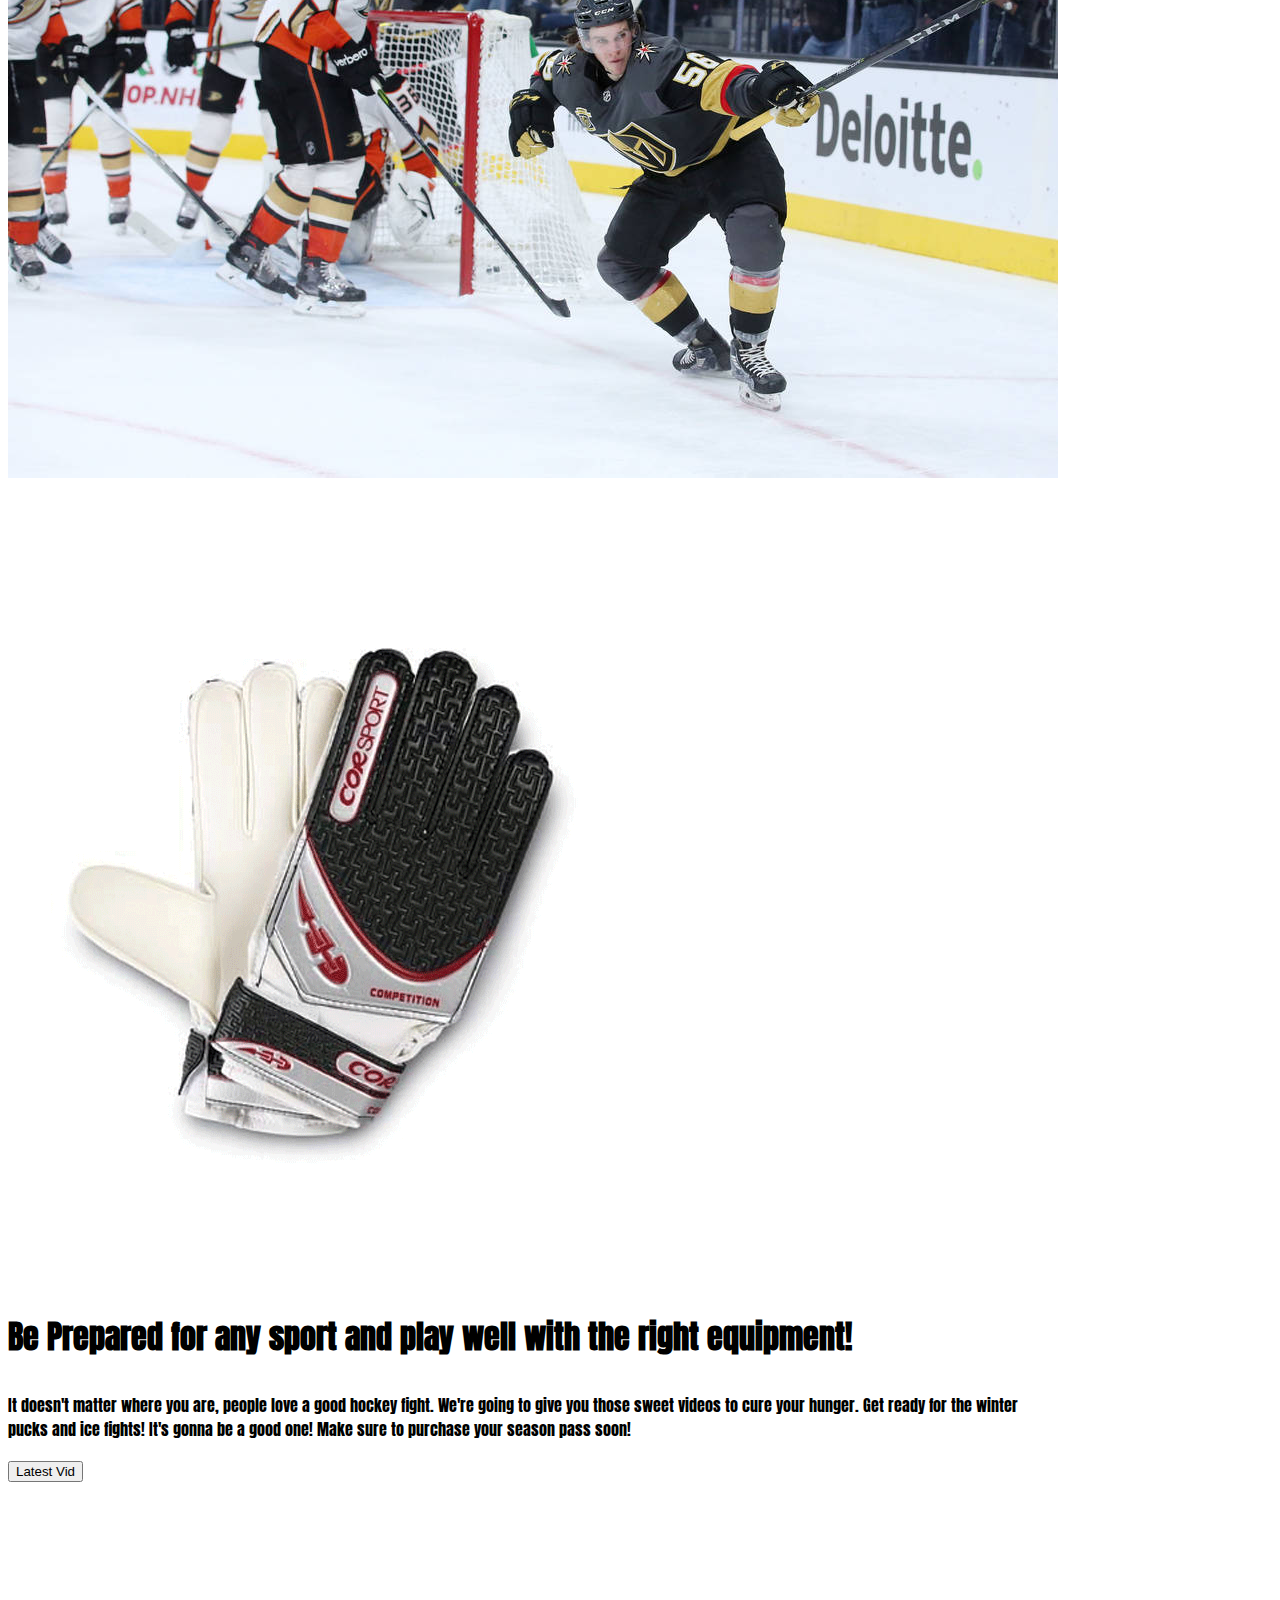
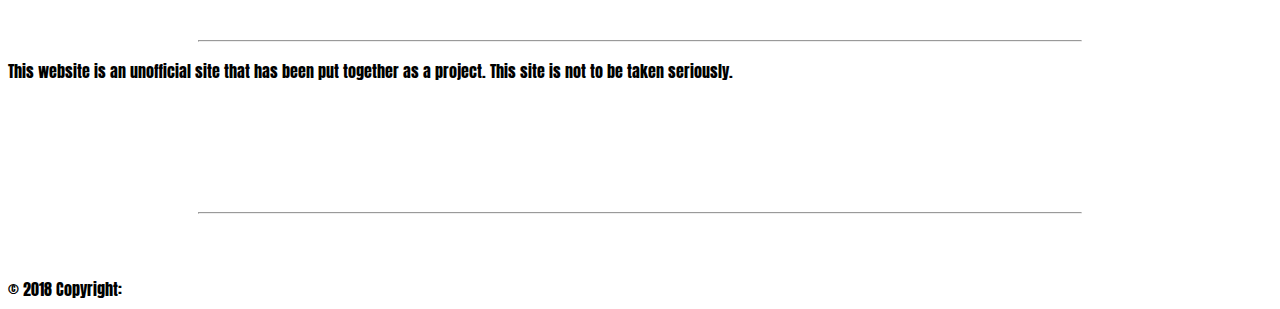
==== commit 888647b0: "images added" ====
--- a/Accessories.html
+++ b/Accessories.html
@@ -124,37 +124,33 @@
 				<div class="row">
 					<div class="col-lg-3 col-md-4 col-sm-6 col-xs-12">
 					<div class="card border-0" style="width: 100%;">
-						<img class="card-img-top" src="./images/exercise-512.png" alt="Card image cap">
+						<img class="card-img-top" src="./images/blackhoodie.png" alt="Card image cap">
 						<div class="card-body border-0">
-							<h5 class="card-title text-black">Marathons</h5>
-							<p class="card-text text-black">Who is winning races and who is sponsoring them..</p>
+							<h5 class="card-title text-black">Black Hoodie</h5>
 							</div>
 						</div>
 						</div> <!------end of col------>
 						<div class="col-lg-3 col-md-4 col-sm-6 col-xs-12">
-							<div class="card border-0" style="width: 100%;">
-								<img class="card-img-top" src="./images/cycilingfigure1.png" alt="Card image cap">
+							<div class="card border-0" style="width: 75%;">
+								<img class="card-img-top" src="./images/blacksocks.jpg" alt="Card image cap">
 								<div class="card-body border-0">
-									<h5 class="card-title text-black">Cycling Wars</h5>
-									<p class="card-text text-black">What's the latest scoop on Lance Armstrong?</p>
+									<h5 class="card-title text-black">Black Socks</h5>
 									</div>
 								</div>
 								</div> <!------end of col------>
 								<div class="col-lg-3 col-md-4 col-sm-6 col-xs-12">
 									<div class="card border-0" style="width: 100%;">
-										<img class="card-img-top" src="./images/sports-weightlift-icon-20.png" alt="Card image cap">
+										<img class="card-img-top" src="./images/shortsblack.jpg" alt="Card image cap">
 										<div class="card-body">
-											<h5 class="card-title text-black">Weight Lifting</h5>
-											<p class="card-text text-black">Where to find the most popular gyms</p>
+											<h5 class="card-title text-black">Black Sports Shorts</h5>						
 											</div>
 										</div>
 										</div> <!------end of col------>
 										<div class="col-lg-3 col-md-4 col-sm-6 col-xs-12">
 											<div class="card border-0" style="width: 100%;">
-												<img class="card-img-top" src="./images/swimmingfigure1.png" alt="Card image cap">
+												<img class="card-img-top" src="./images/grayhoodie.jpg" alt="Card image cap">
 												<div class="card-body">
-													<h5 class="card-title text-black">Swimming</h5>
-													<p class="card-text text-black">who will be attending at the Olympics</p>
+													<h5 class="card-title text-black">Gray Hoodie and Pants</h5>
 													</div>
 												</div>
 												</div> <!------end of col------>
@@ -169,16 +165,14 @@
 				<div class="container bottom top-margin">
 						<div class="row">
 								<div class="col-lg-6 col-md-6 col-sm-6 col-xs-12 border-0">
-										<div class="card border-0" style="width: 90%;">
-											<img class="card-img-top" src="./images/S05704_SportSystem_Big.png" alt="Card image cap">
+										<div class="card border-0" style="width: 60%;">
+											<img class="card-img-top" src="./images/girloutfit3.jpg" alt="Card image cap">
 											</div>
 											</div> <!------end of col------>
 							<div class="col-lg-6 col-md-6 col-sm-6 col-xs-12 zombies top-margin">
-								<h1>Be Prepared for any sport and play well with the right equipment!</h1>
+								<h1>Stay sharp and in shape with the best outfits!</h1>
 							<div class="card border-0" style="width: 80%;">
 								<p>It doesn't matter where you are, people love a good hockey fight. We're going to give you those sweet videos to cure your hunger. Get ready for the winter pucks and ice fights! It's gonna be a good one! Make sure to purchase your season pass soon!</p>
-								<a href="https://www.youtube.com/watch?v=zn8taMCU5yM" target="_blank">
-									<button type="button" class="btn btn-dark">Latest Vid</button></a>
 								</div>
 								</div> <!------end of col------>
 						</div> <!-----end of row-->
@@ -187,10 +181,8 @@
 
 
 
-						<div class="containter fun">
-								<h1>Hockey News</h1>
-							</div>
-						<div class="container bottom">
+		
+						<div class="container bottom top-margin">
 								<div class="row">
 									<div class="col-lg-6 col-md-6 col-sm-6 col-xs-12">
 										<a href="https://www.youtube.com/watch?v=zn8taMCU5yM" target="_blank">
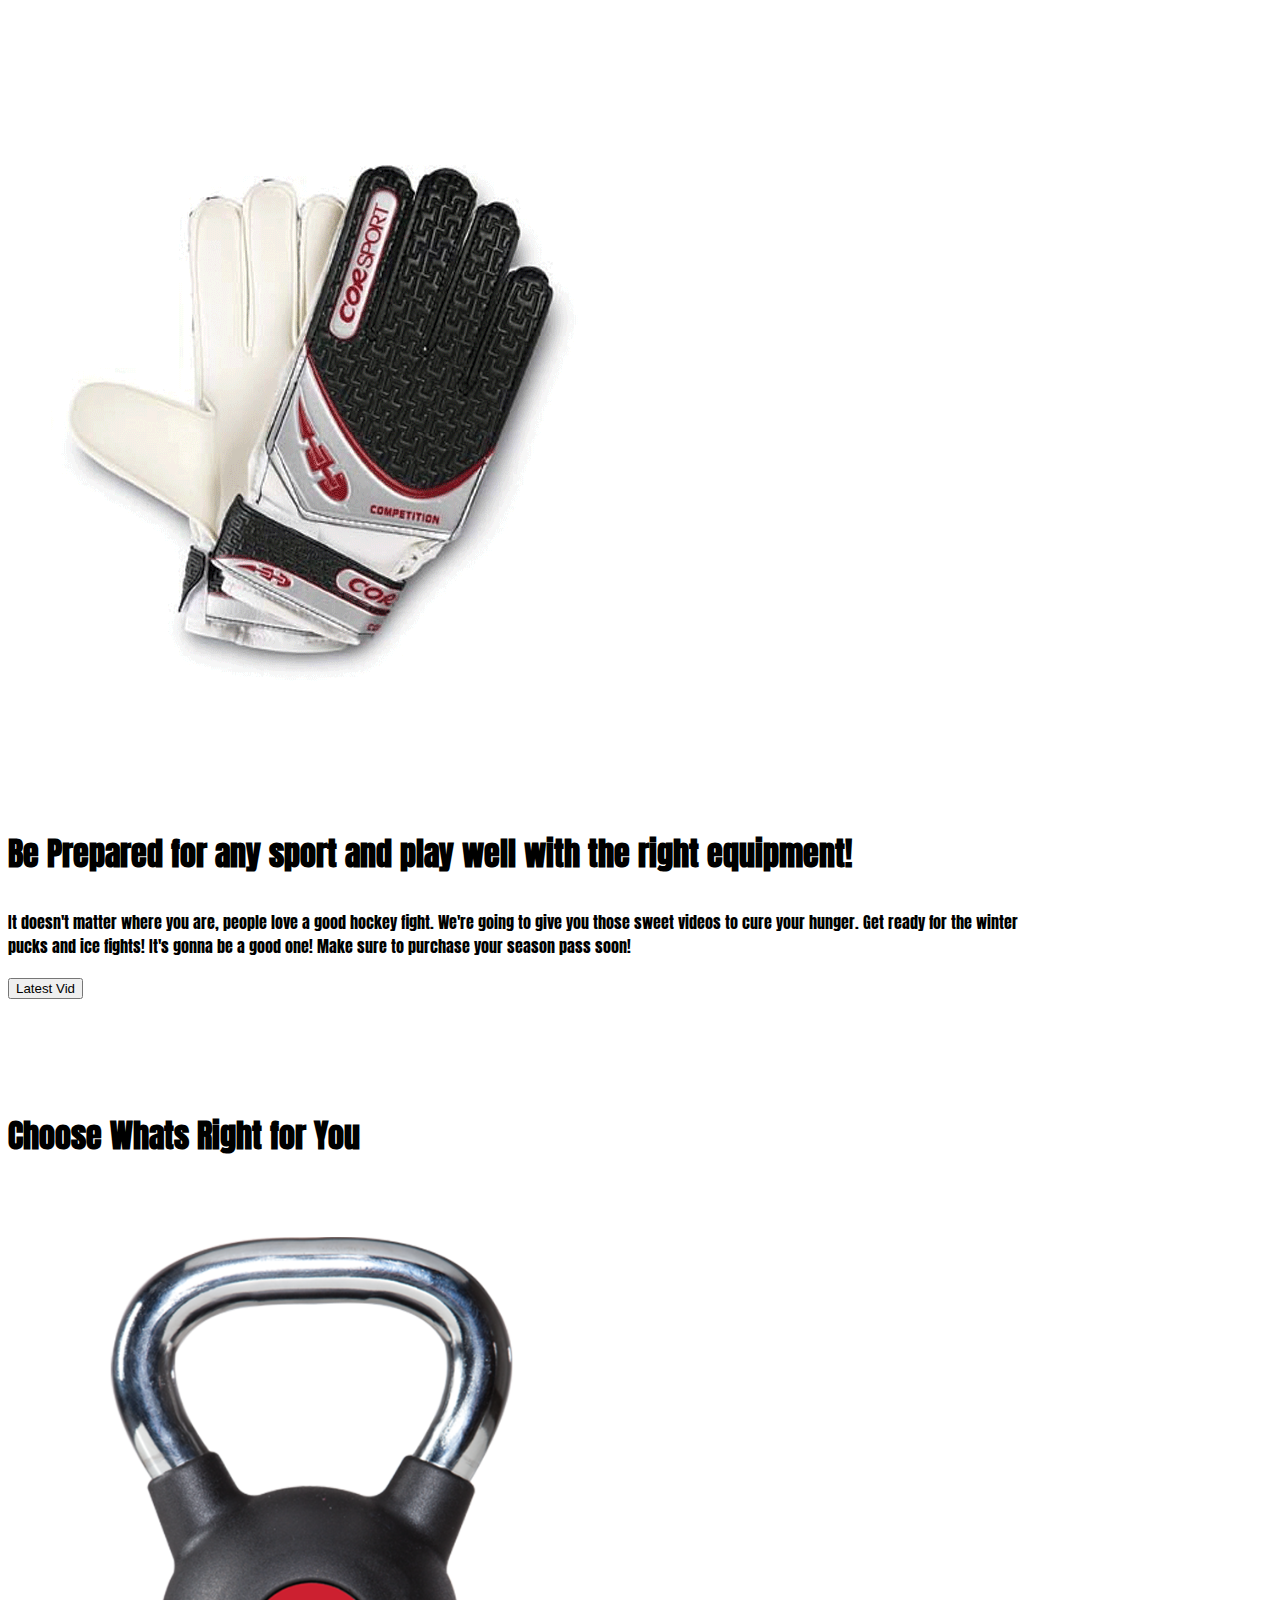
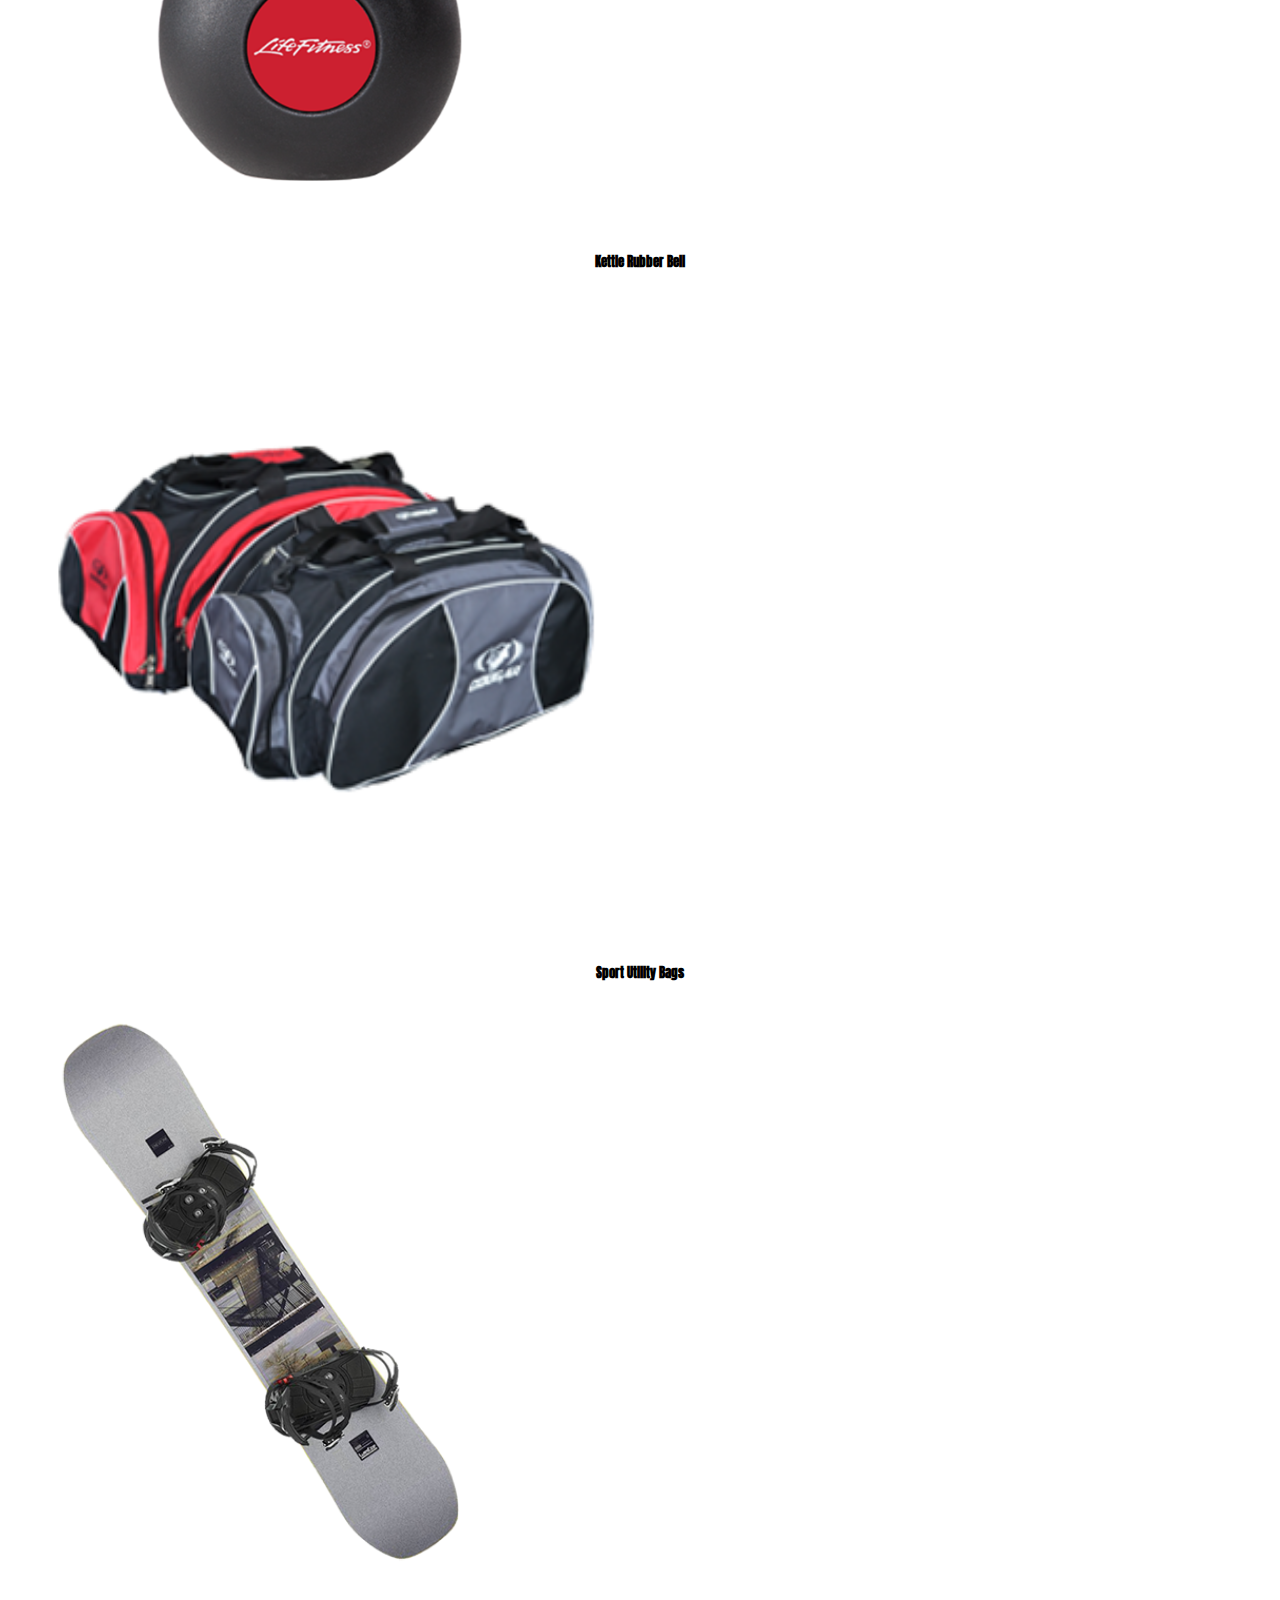
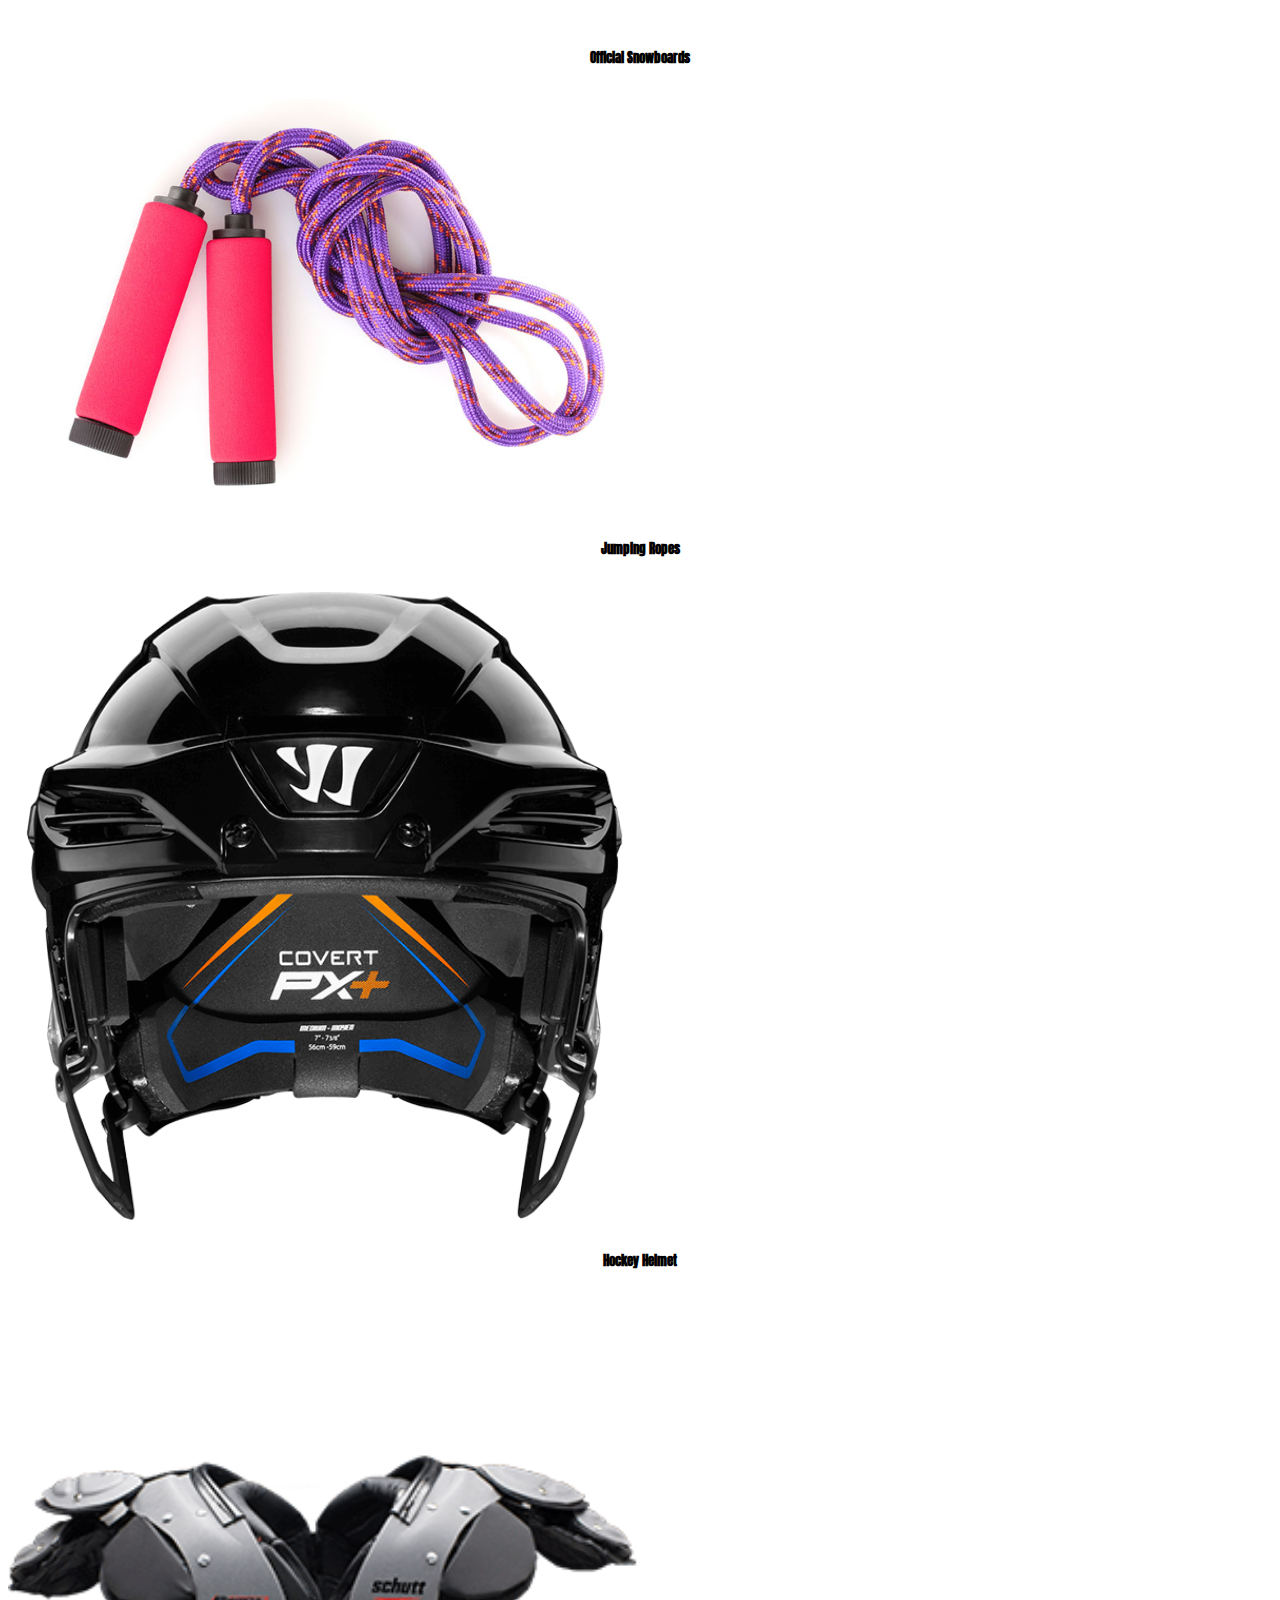
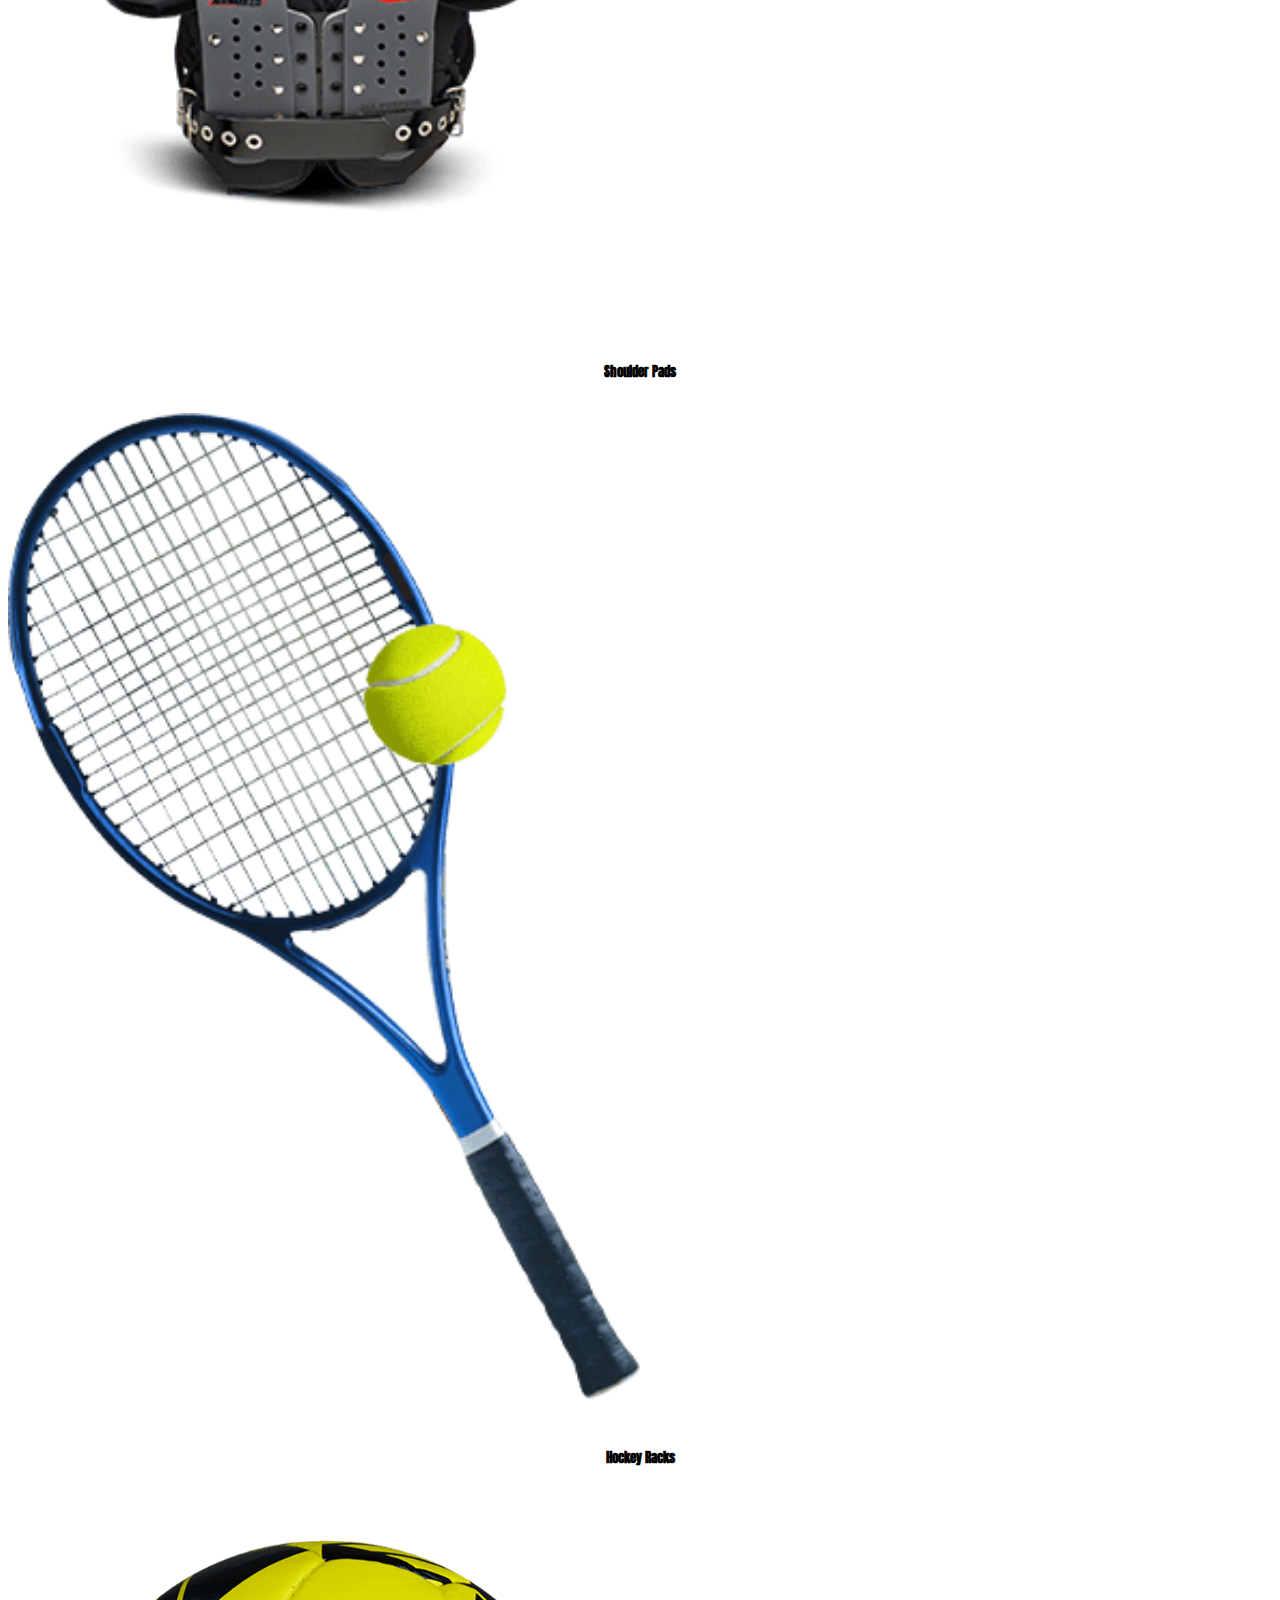
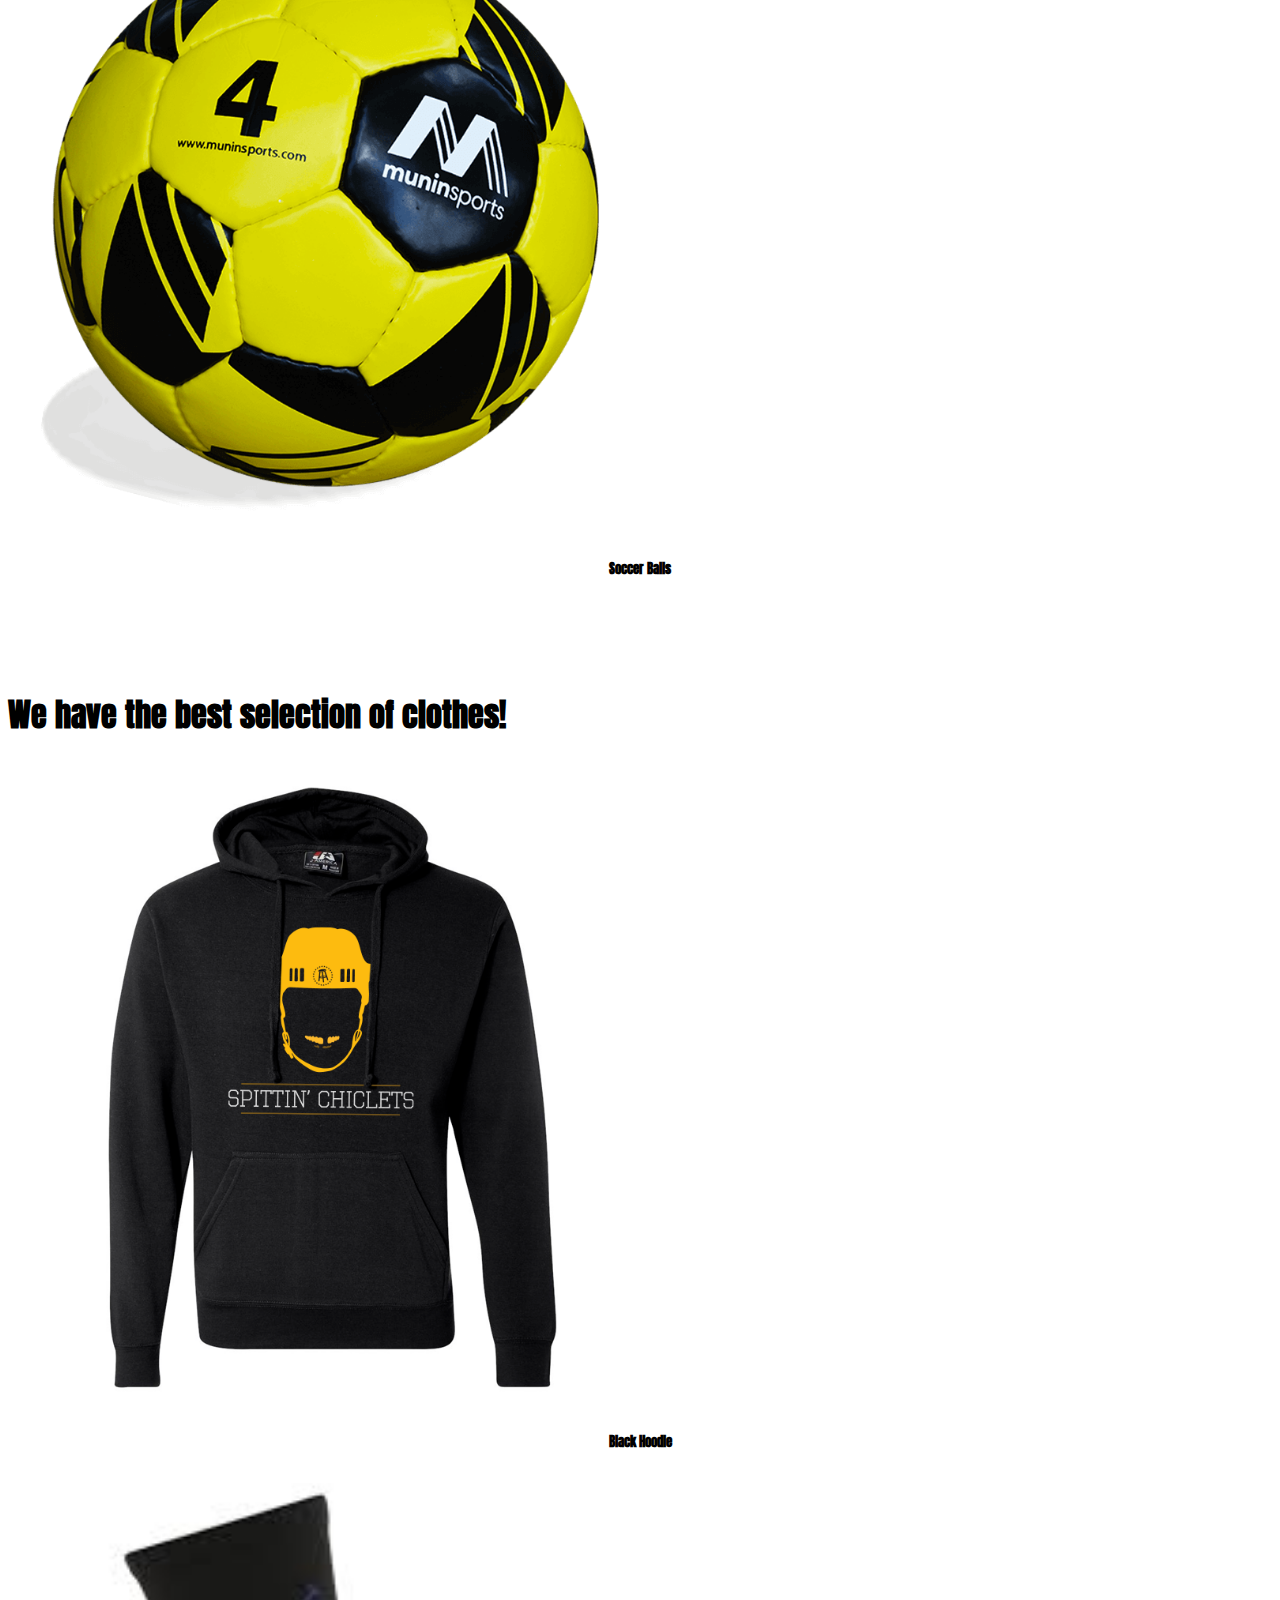
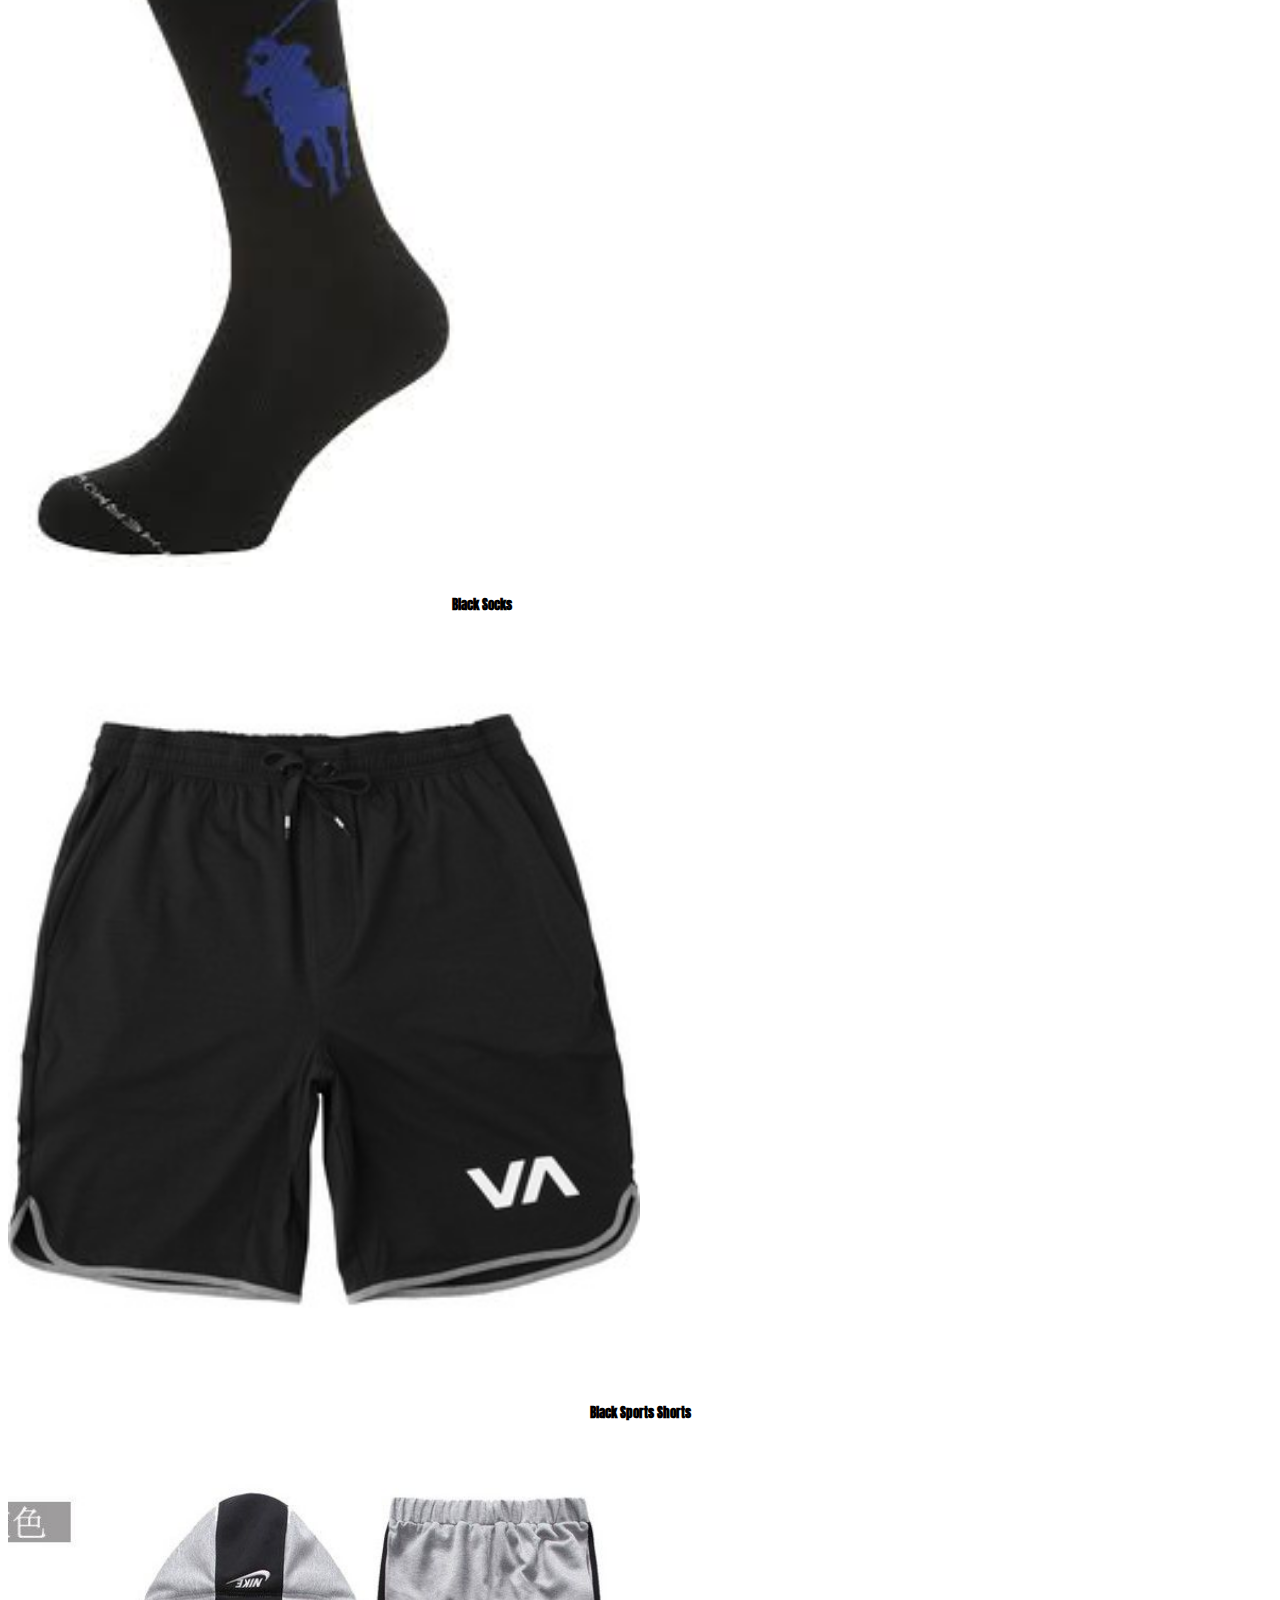
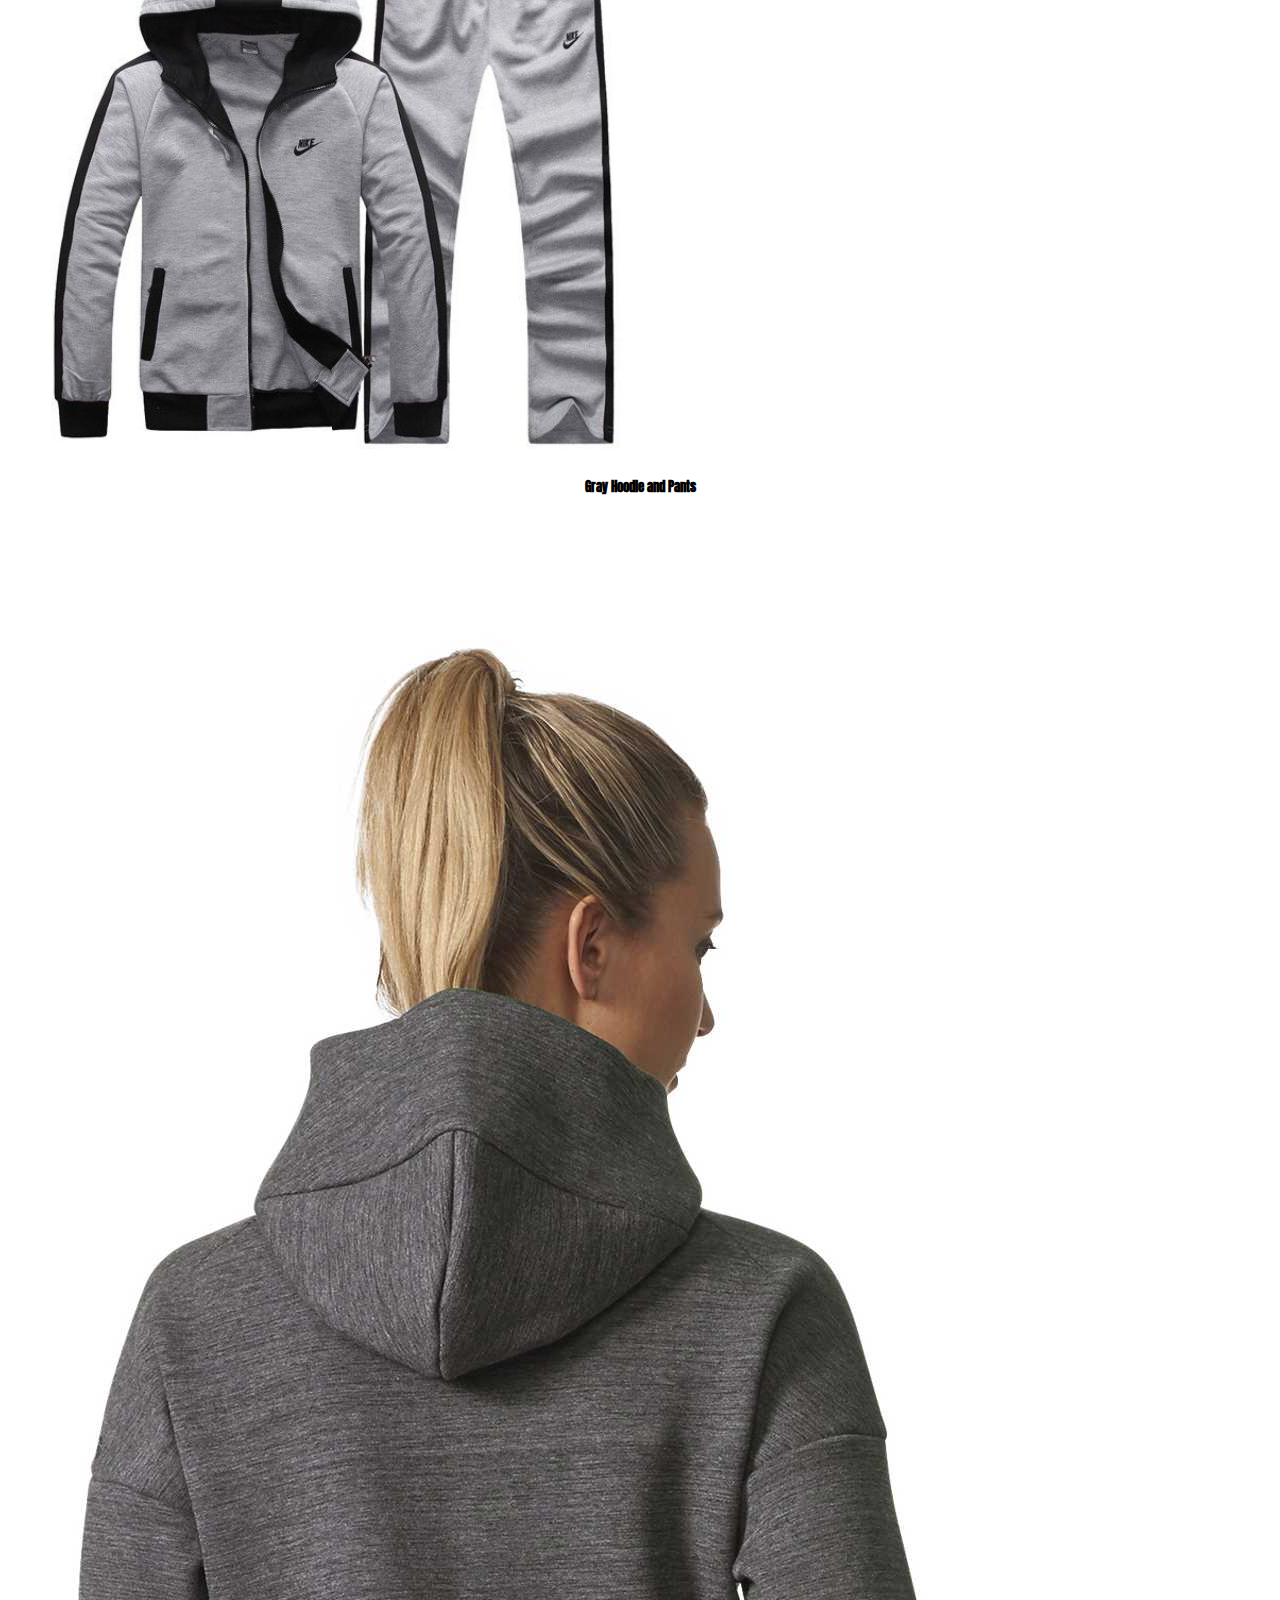
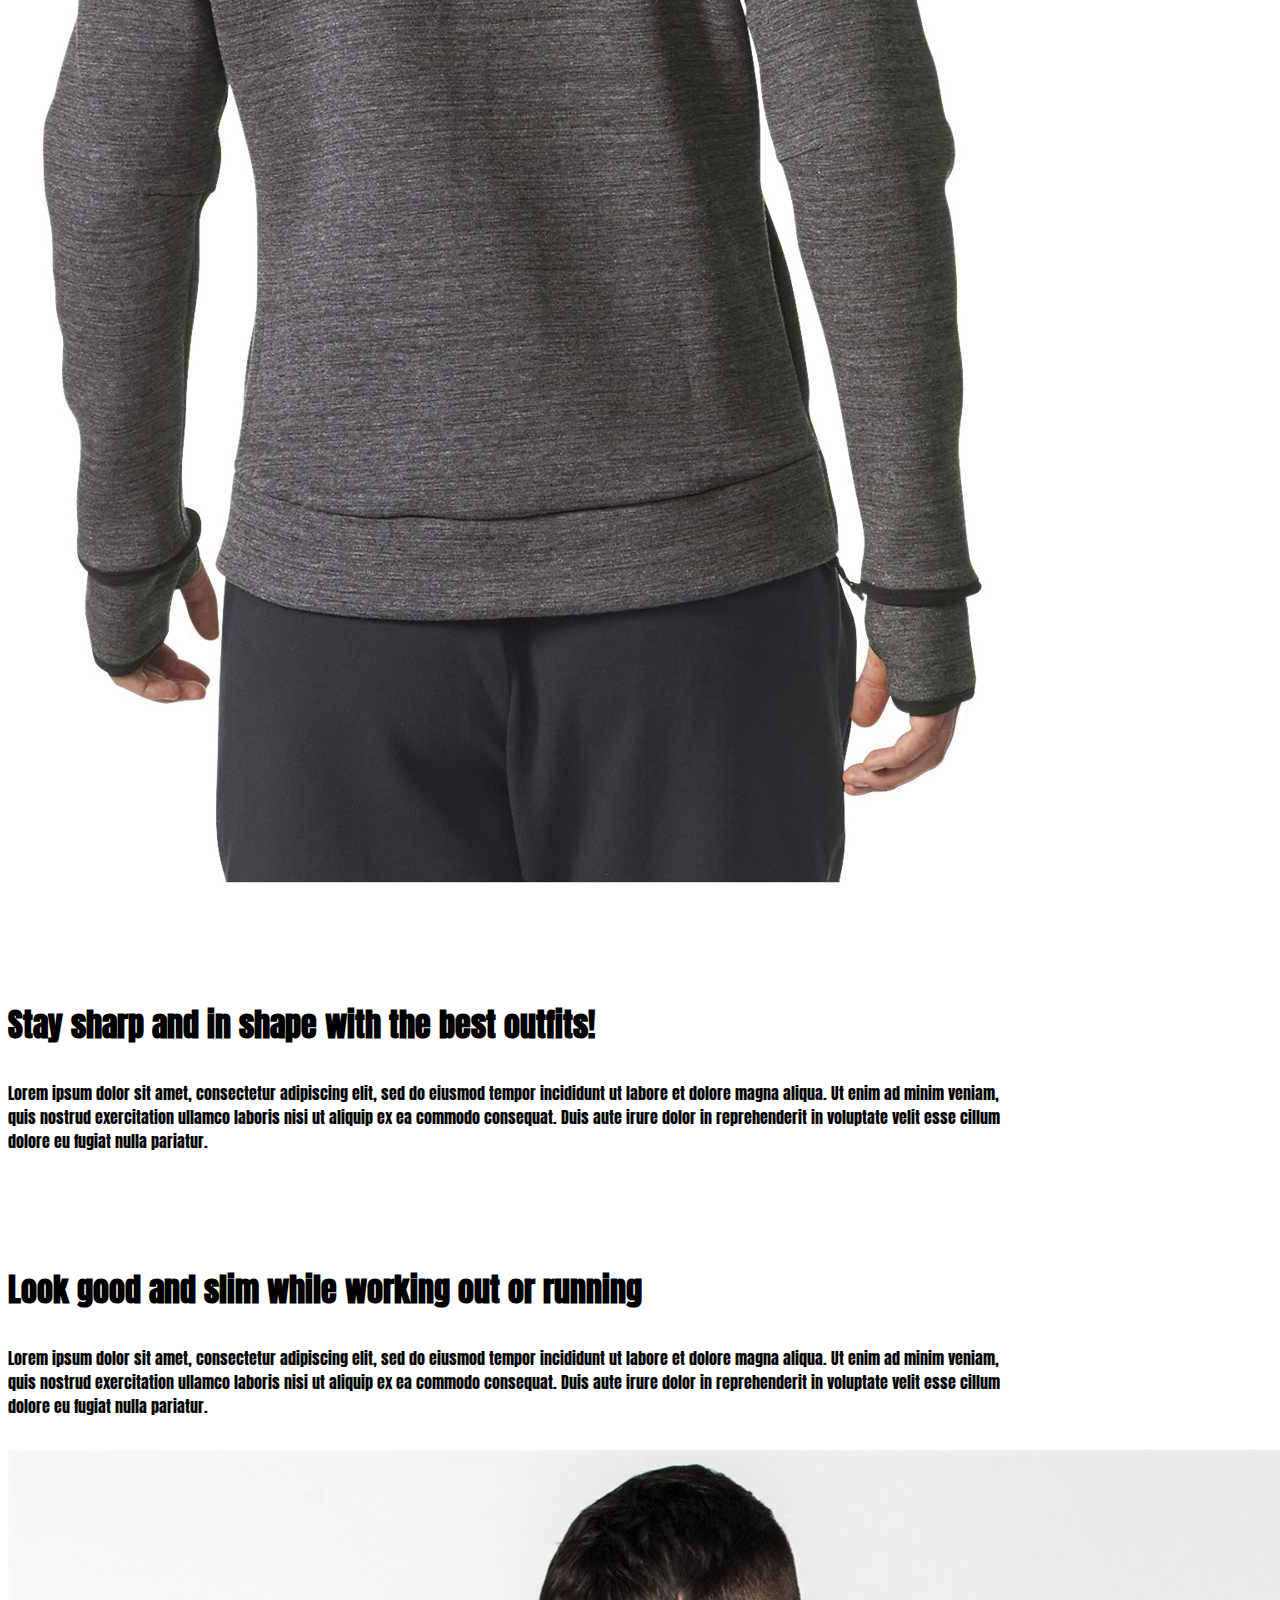
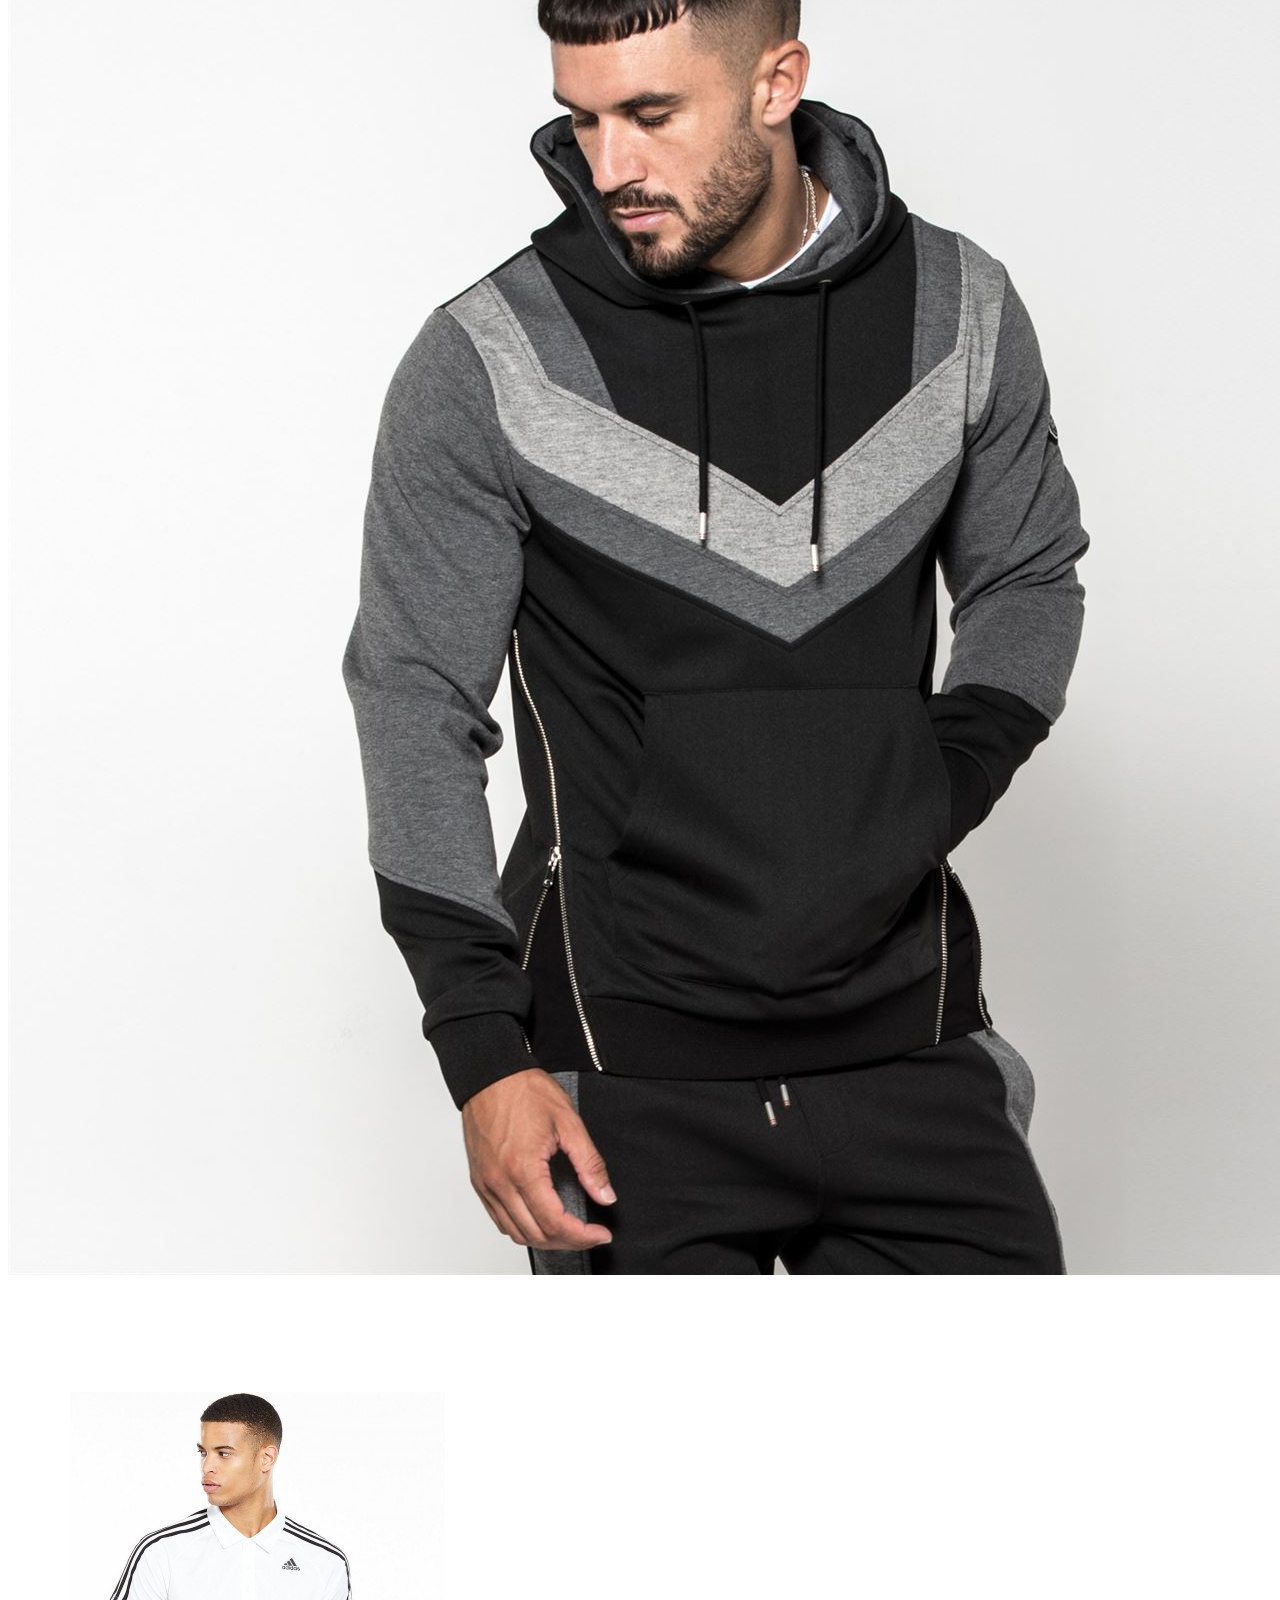
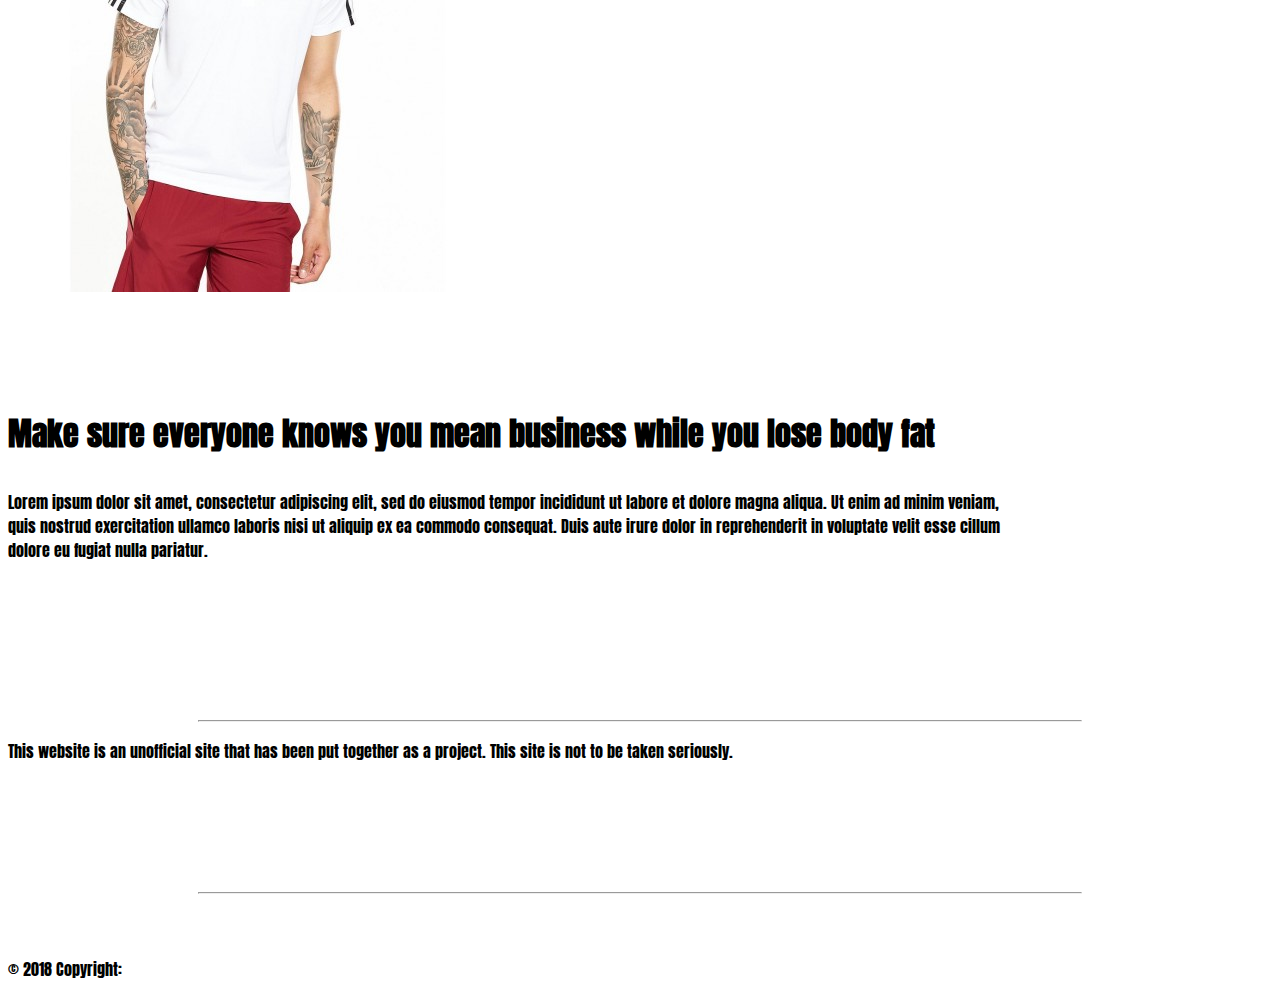
==== commit 7c4bd192: "added images to page" ====
--- a/Accessories.html
+++ b/Accessories.html
@@ -172,7 +172,7 @@
 							<div class="col-lg-6 col-md-6 col-sm-6 col-xs-12 zombies top-margin">
 								<h1>Stay sharp and in shape with the best outfits!</h1>
 							<div class="card border-0" style="width: 80%;">
-								<p>It doesn't matter where you are, people love a good hockey fight. We're going to give you those sweet videos to cure your hunger. Get ready for the winter pucks and ice fights! It's gonna be a good one! Make sure to purchase your season pass soon!</p>
+								<p>Lorem ipsum dolor sit amet, consectetur adipiscing elit, sed do eiusmod tempor incididunt ut labore et dolore magna aliqua. Ut enim ad minim veniam, quis nostrud exercitation ullamco laboris nisi ut aliquip ex ea commodo consequat. Duis aute irure dolor in reprehenderit in voluptate velit esse cillum dolore eu fugiat nulla pariatur.</p>
 								</div>
 								</div> <!------end of col------>
 						</div> <!-----end of row-->
@@ -184,16 +184,15 @@
 		
 						<div class="container bottom top-margin">
 								<div class="row">
-									<div class="col-lg-6 col-md-6 col-sm-6 col-xs-12">
-										<a href="https://www.youtube.com/watch?v=zn8taMCU5yM" target="_blank">
-											<button type="button" class="btn btn-dark">Latest Vid</button></a>
+									<div class="col-lg-6 col-md-6 col-sm-6 col-xs-12 top-margin">
+											<h1>Look good and slim while working out or running</h1>
 									<div class="card border-0" style="width: 80%;">
-											<p>It doesn't matter where you are, people love a good hockey fight. We're going to give you those sweet videos to cure your hunger. Get ready for the winter pucks and ice fights! It's gonna be a good one! Make sure to purchase your season pass soon!</p>
+											<p>Lorem ipsum dolor sit amet, consectetur adipiscing elit, sed do eiusmod tempor incididunt ut labore et dolore magna aliqua. Ut enim ad minim veniam, quis nostrud exercitation ullamco laboris nisi ut aliquip ex ea commodo consequat. Duis aute irure dolor in reprehenderit in voluptate velit esse cillum dolore eu fugiat nulla pariatur.</p>
 										</div>
 										</div> <!------end of col------>
 										<div class="col-lg-6 col-md-6 col-sm-6 col-xs-12 zombies">
-											<div class="card" style="width: 90%;">
-												<img class="card-img-top" src="./images/hockey1.jpg" alt="Card image cap">
+											<div class="card border-0" style="width: 90%;">
+												<img class="card-img-top" src="./images/maleoutfit2.jpg" alt="Card image cap">
 												</div>
 												</div> <!------end of col------>
 								</div> <!-----end of row-->
@@ -214,15 +213,14 @@
 								<div class="row">
 										<div class="col-lg-6 col-md-6 col-sm-6 col-xs-12 border-0">
 												<div class="card border-0" style="width: 90%;">
-													<img class="card-img-top" src="./images/S05704_SportSystem_Big.png" alt="Card image cap">
+													<img class="card-img-top" src="./images/maleoutfit1.jpg" alt="Card image cap">
 													</div>
 													</div> <!------end of col------>
 									<div class="col-lg-6 col-md-6 col-sm-6 col-xs-12 zombies top-margin">
-										<h1>Be Prepared for any sport and play well with the right equipment!</h1>
+										<h1>Make sure everyone knows you mean business while you lose body fat</h1>
 									<div class="card border-0" style="width: 80%;">
-										<p>It doesn't matter where you are, people love a good hockey fight. We're going to give you those sweet videos to cure your hunger. Get ready for the winter pucks and ice fights! It's gonna be a good one! Make sure to purchase your season pass soon!</p>
-										<a href="https://www.youtube.com/watch?v=zn8taMCU5yM" target="_blank">
-											<button type="button" class="btn btn-dark">Latest Vid</button></a>
+										<p>Lorem ipsum dolor sit amet, consectetur adipiscing elit, sed do eiusmod tempor incididunt ut labore et dolore magna aliqua. Ut enim ad minim veniam, quis nostrud exercitation ullamco laboris nisi ut aliquip ex ea commodo consequat. Duis aute irure dolor in reprehenderit in voluptate velit esse cillum dolore eu fugiat nulla pariatur.</p>
+									
 										</div>
 										</div> <!------end of col------>
 								</div> <!-----end of row-->
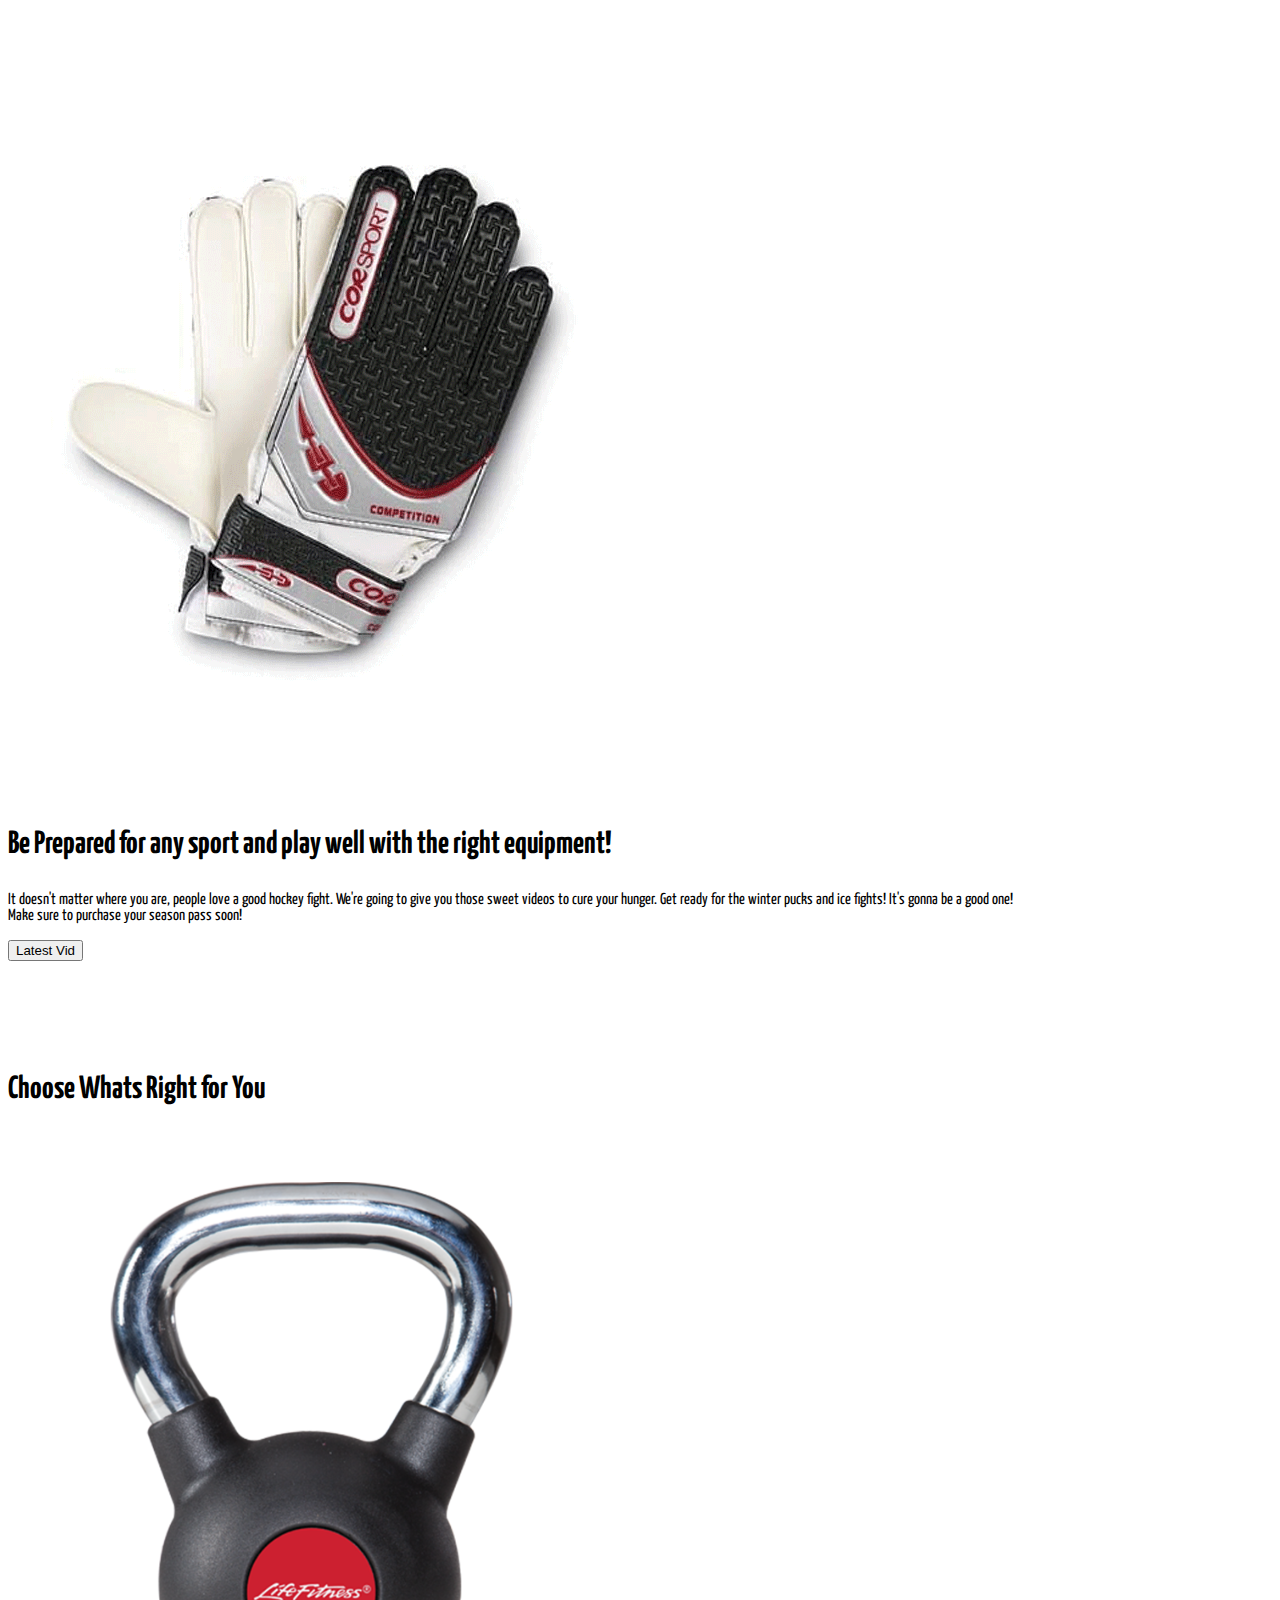
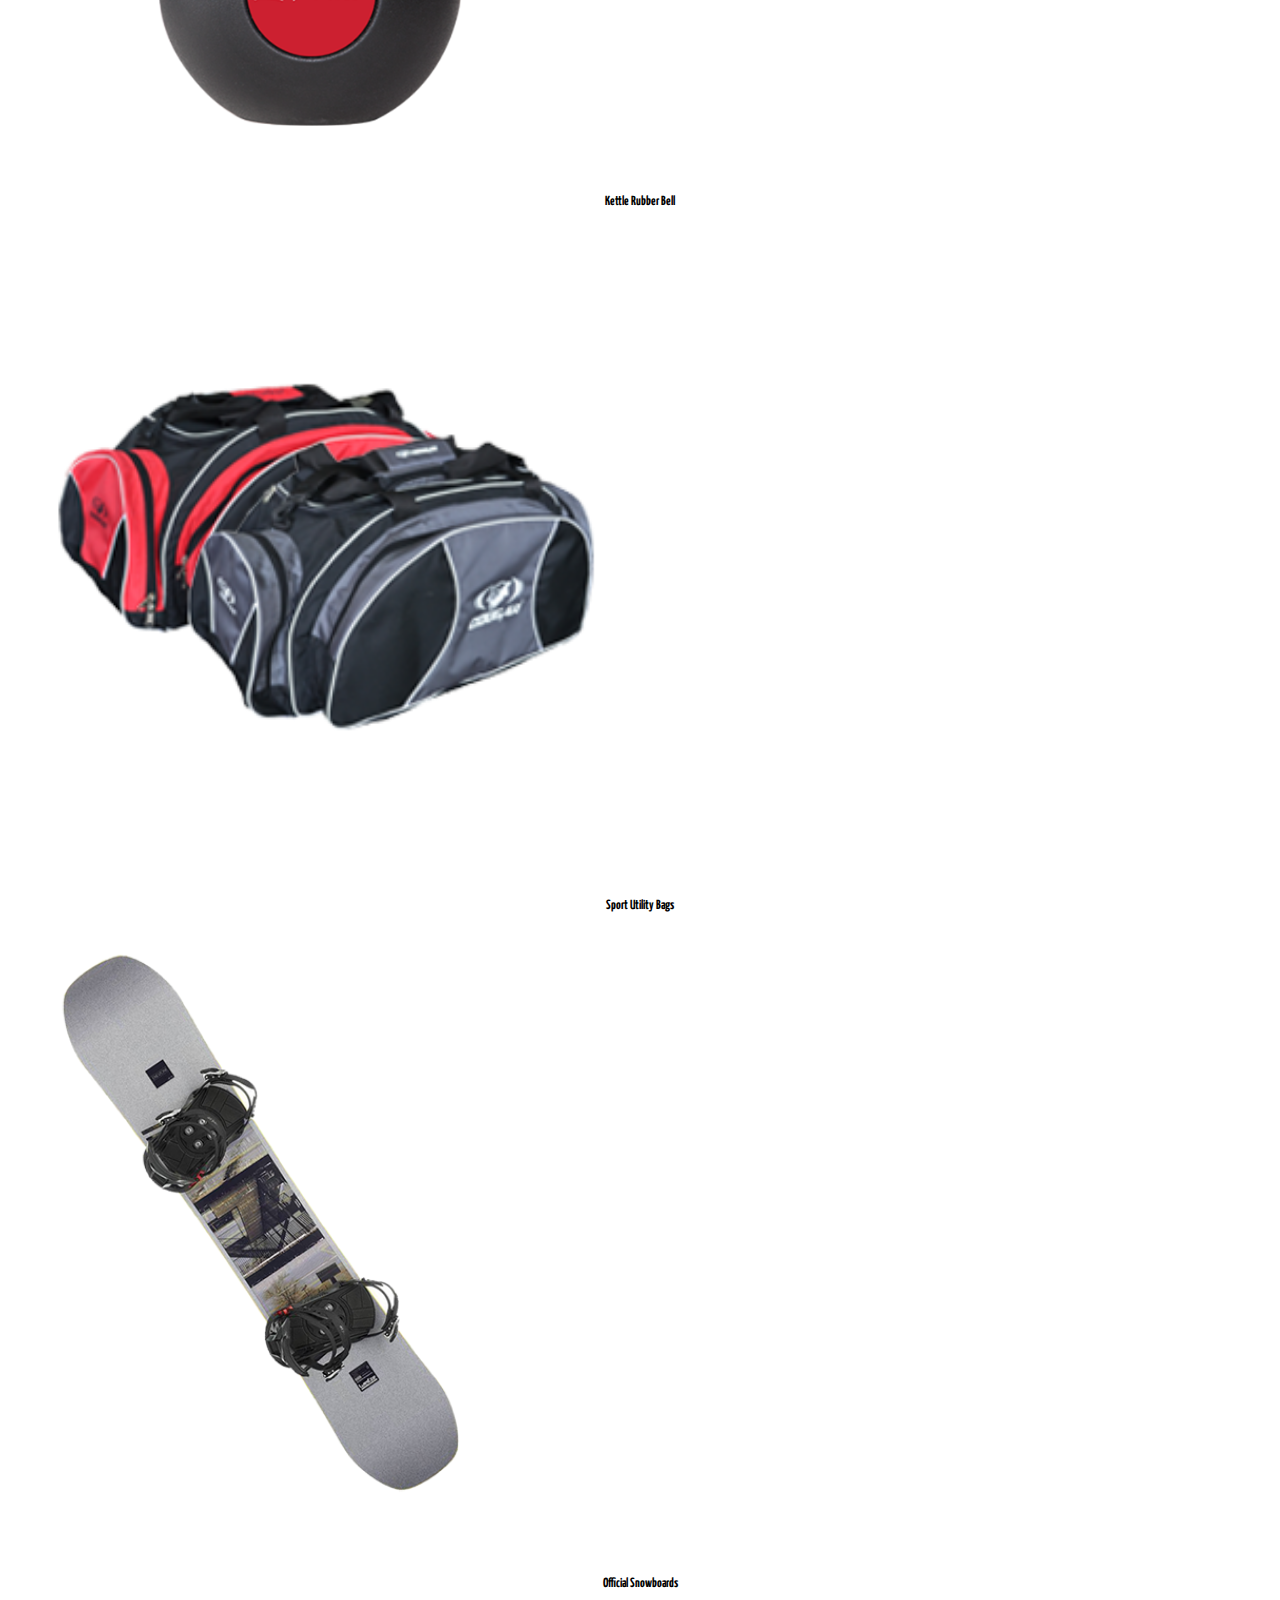
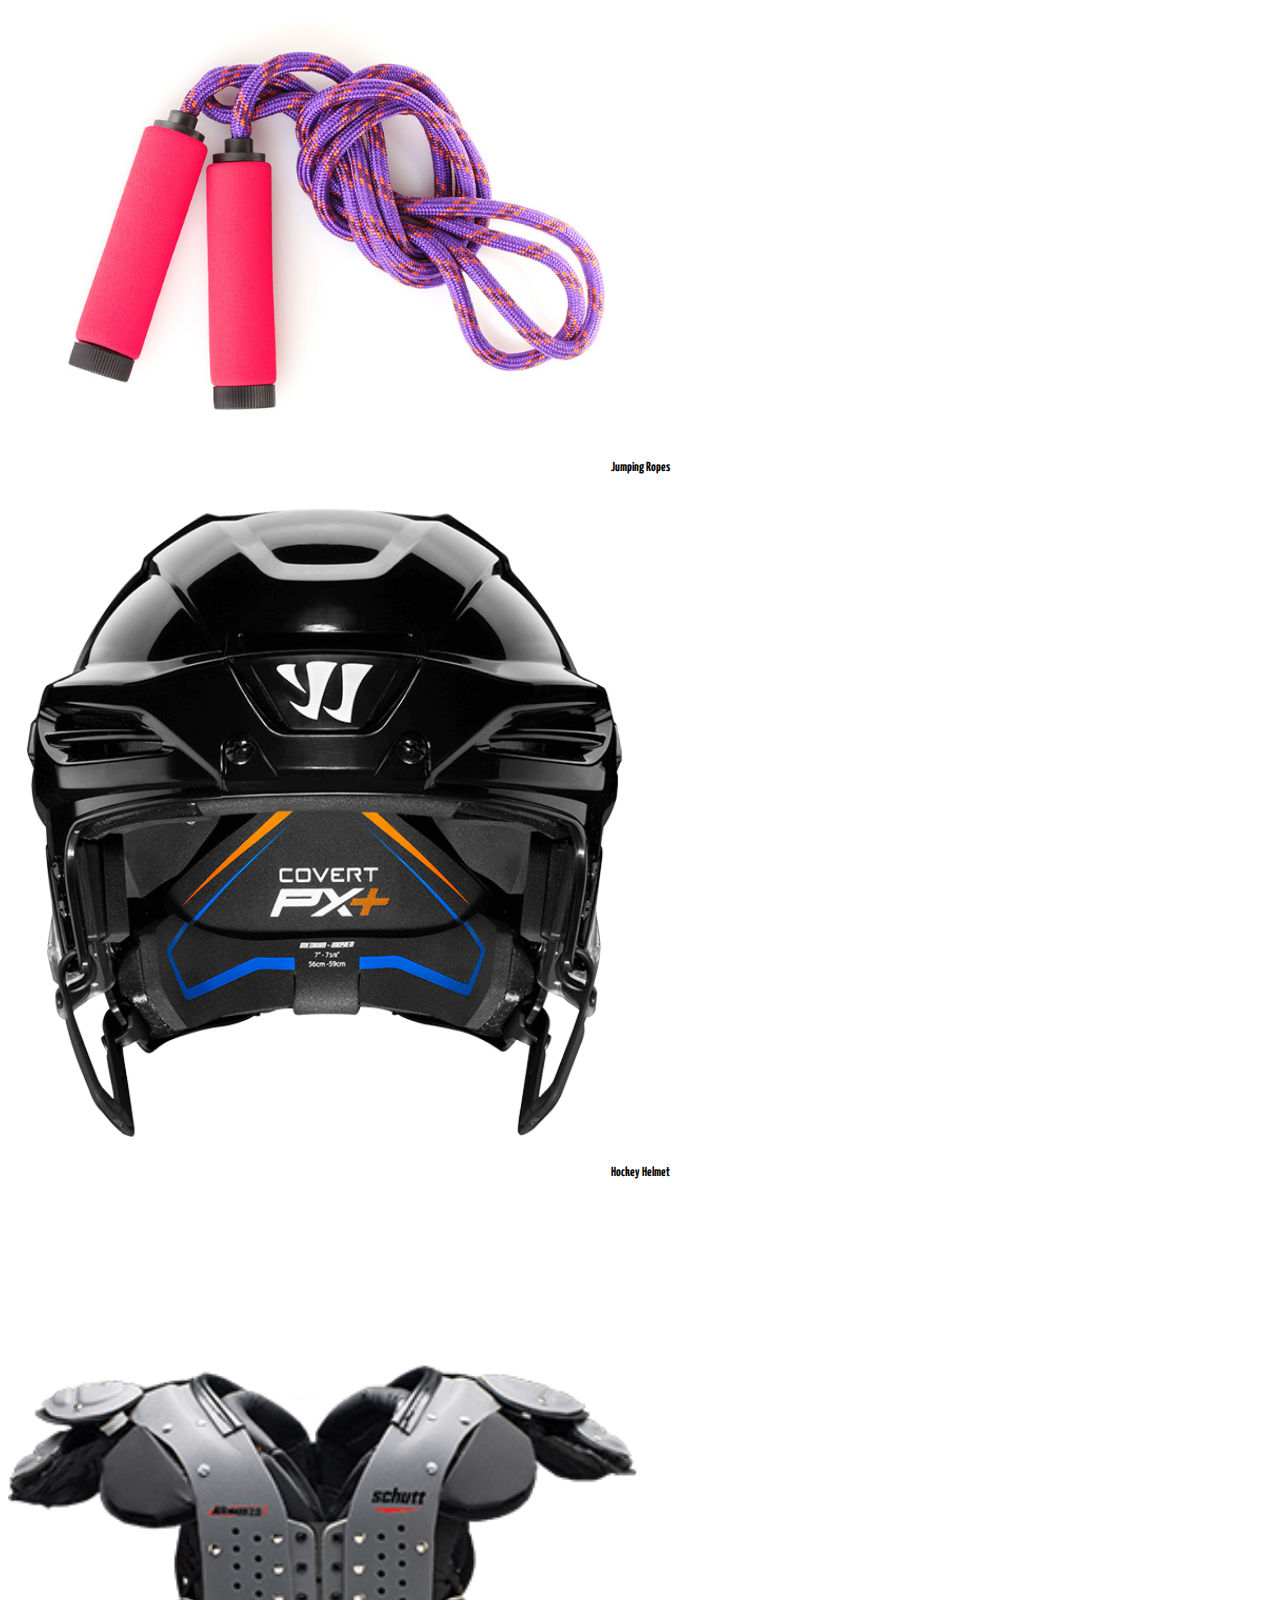
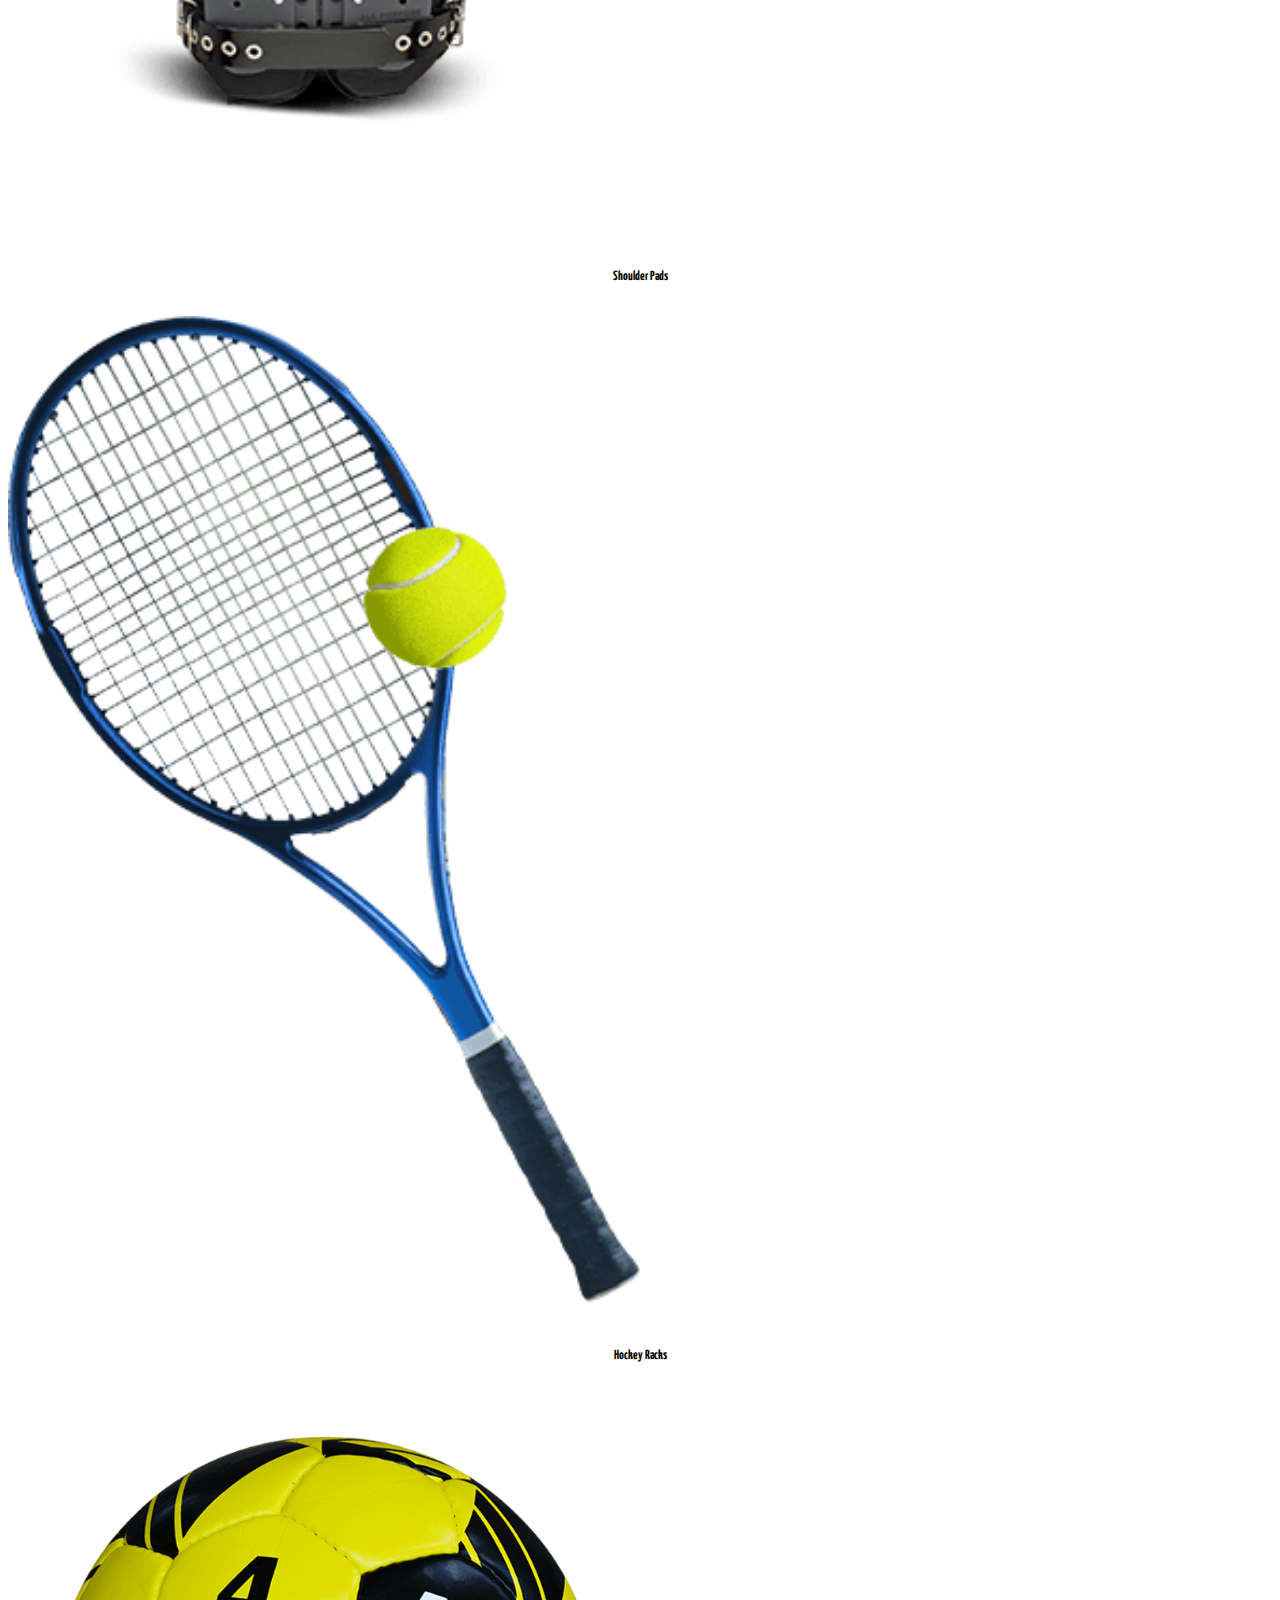
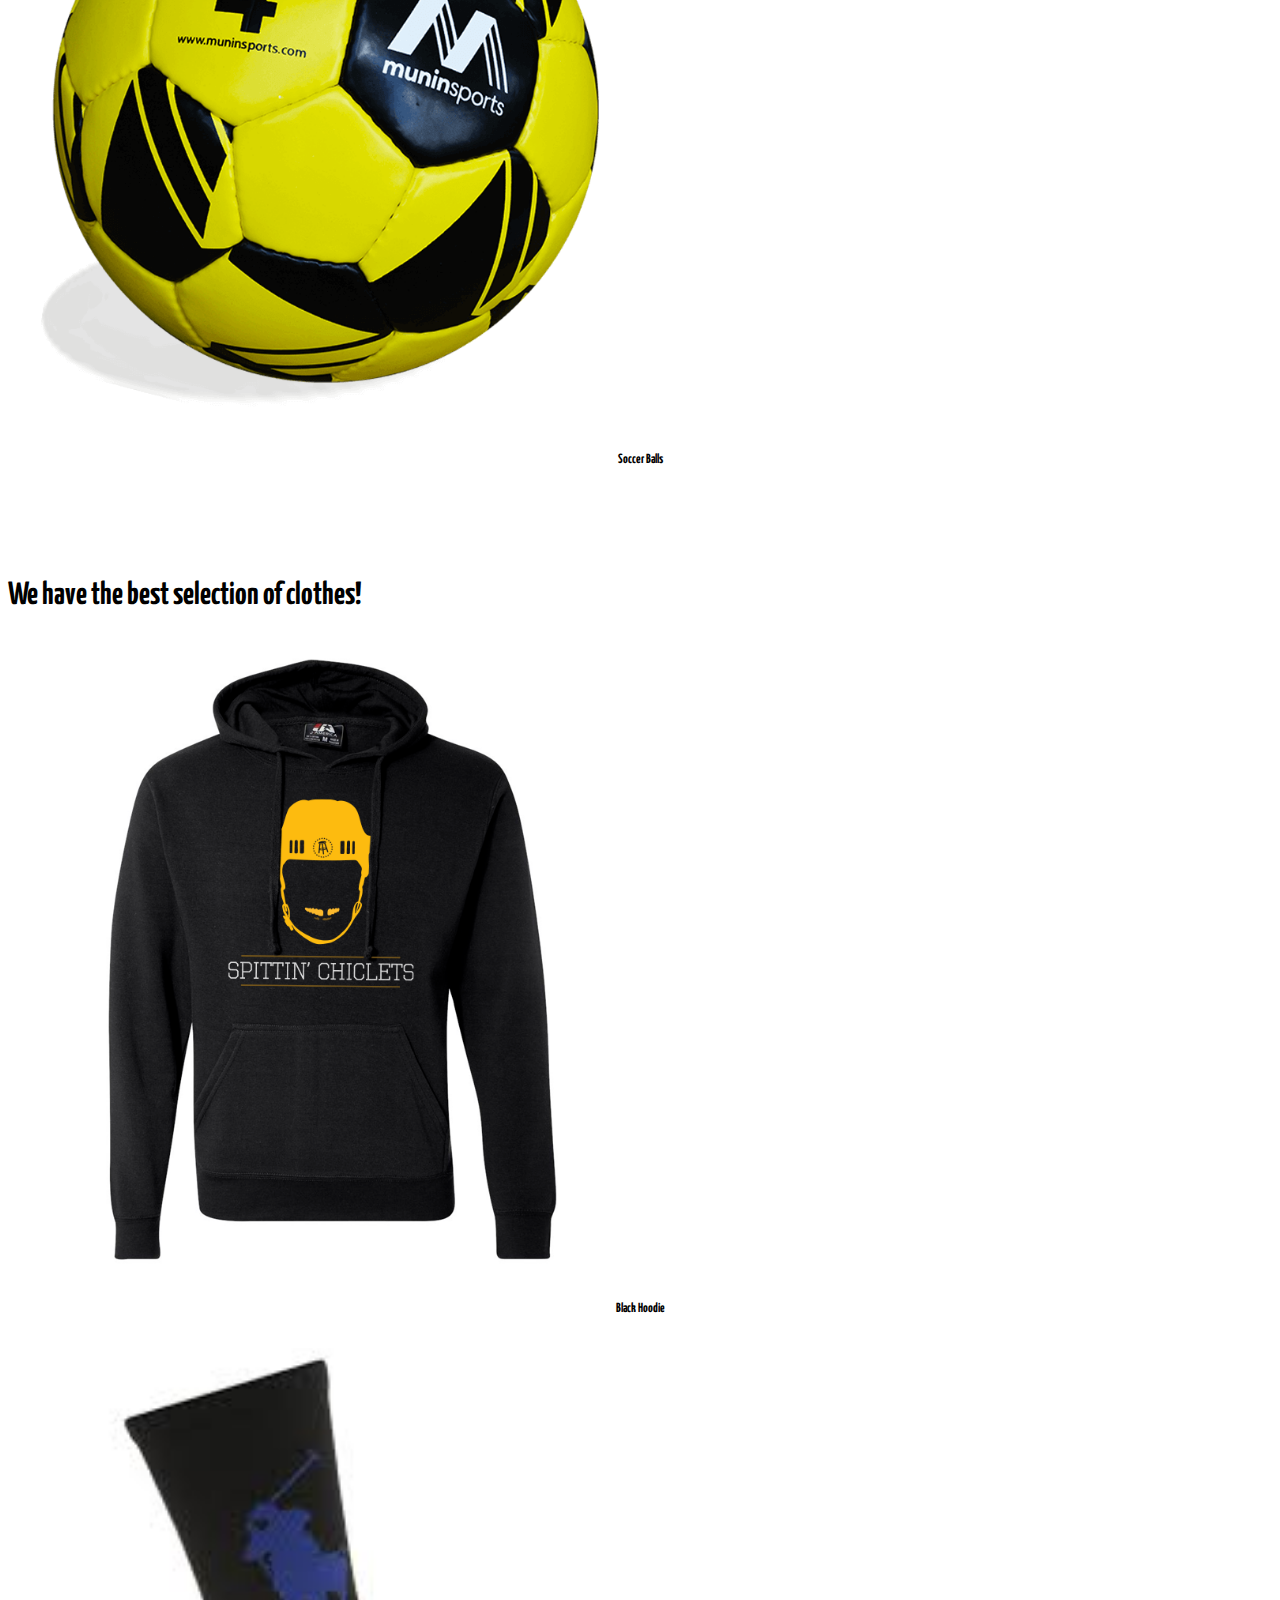
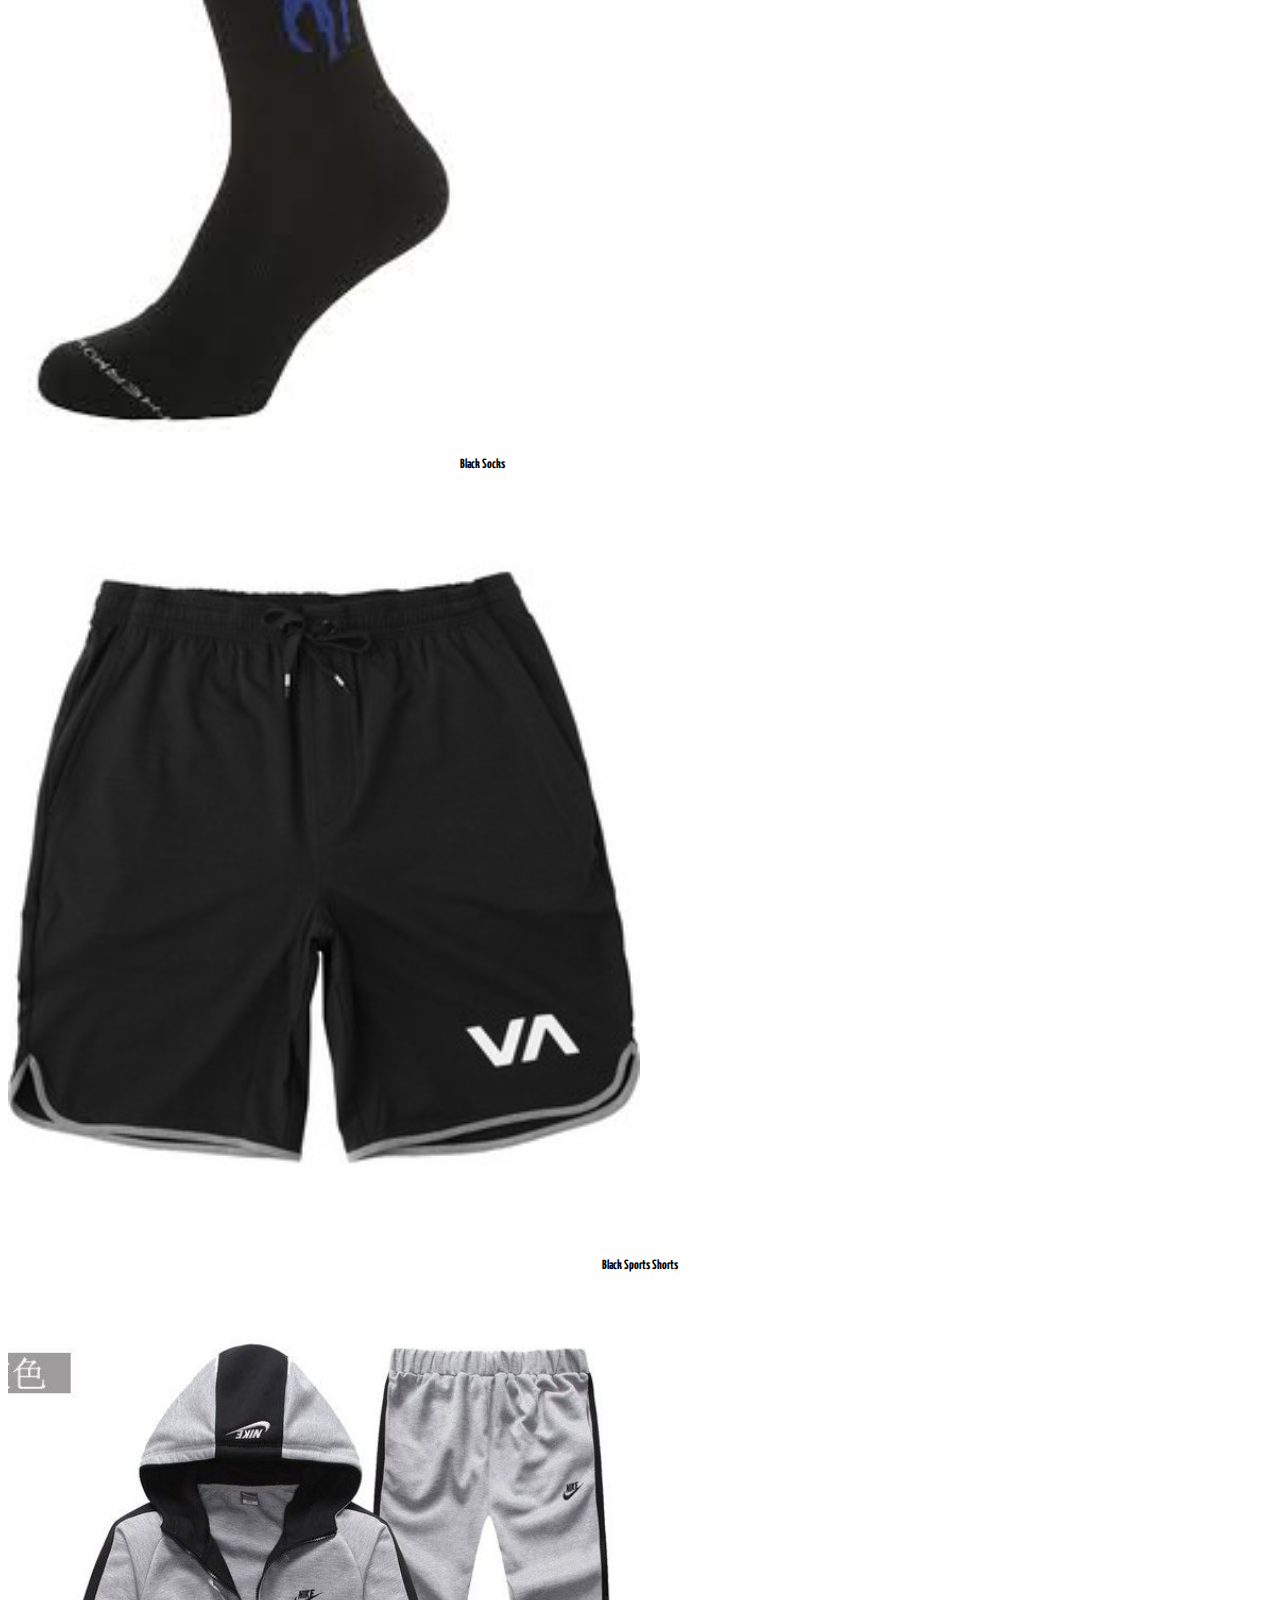
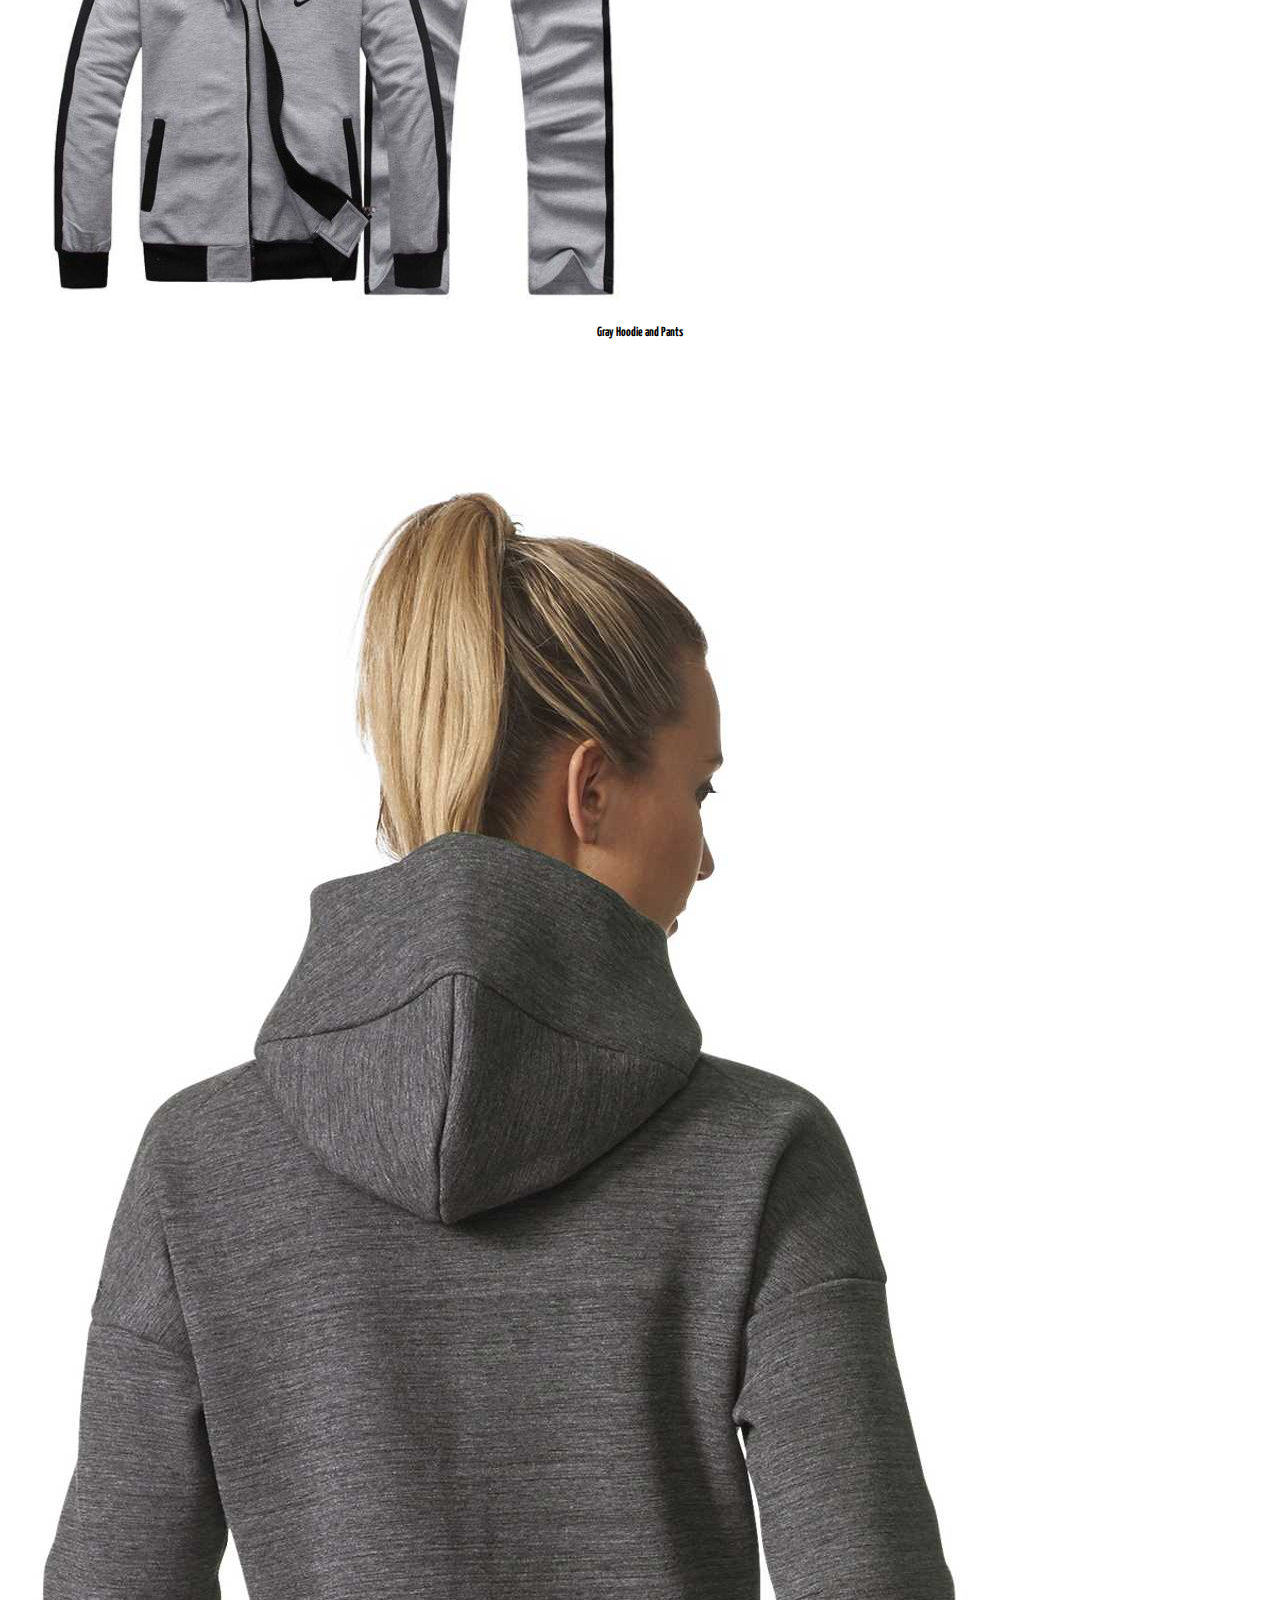
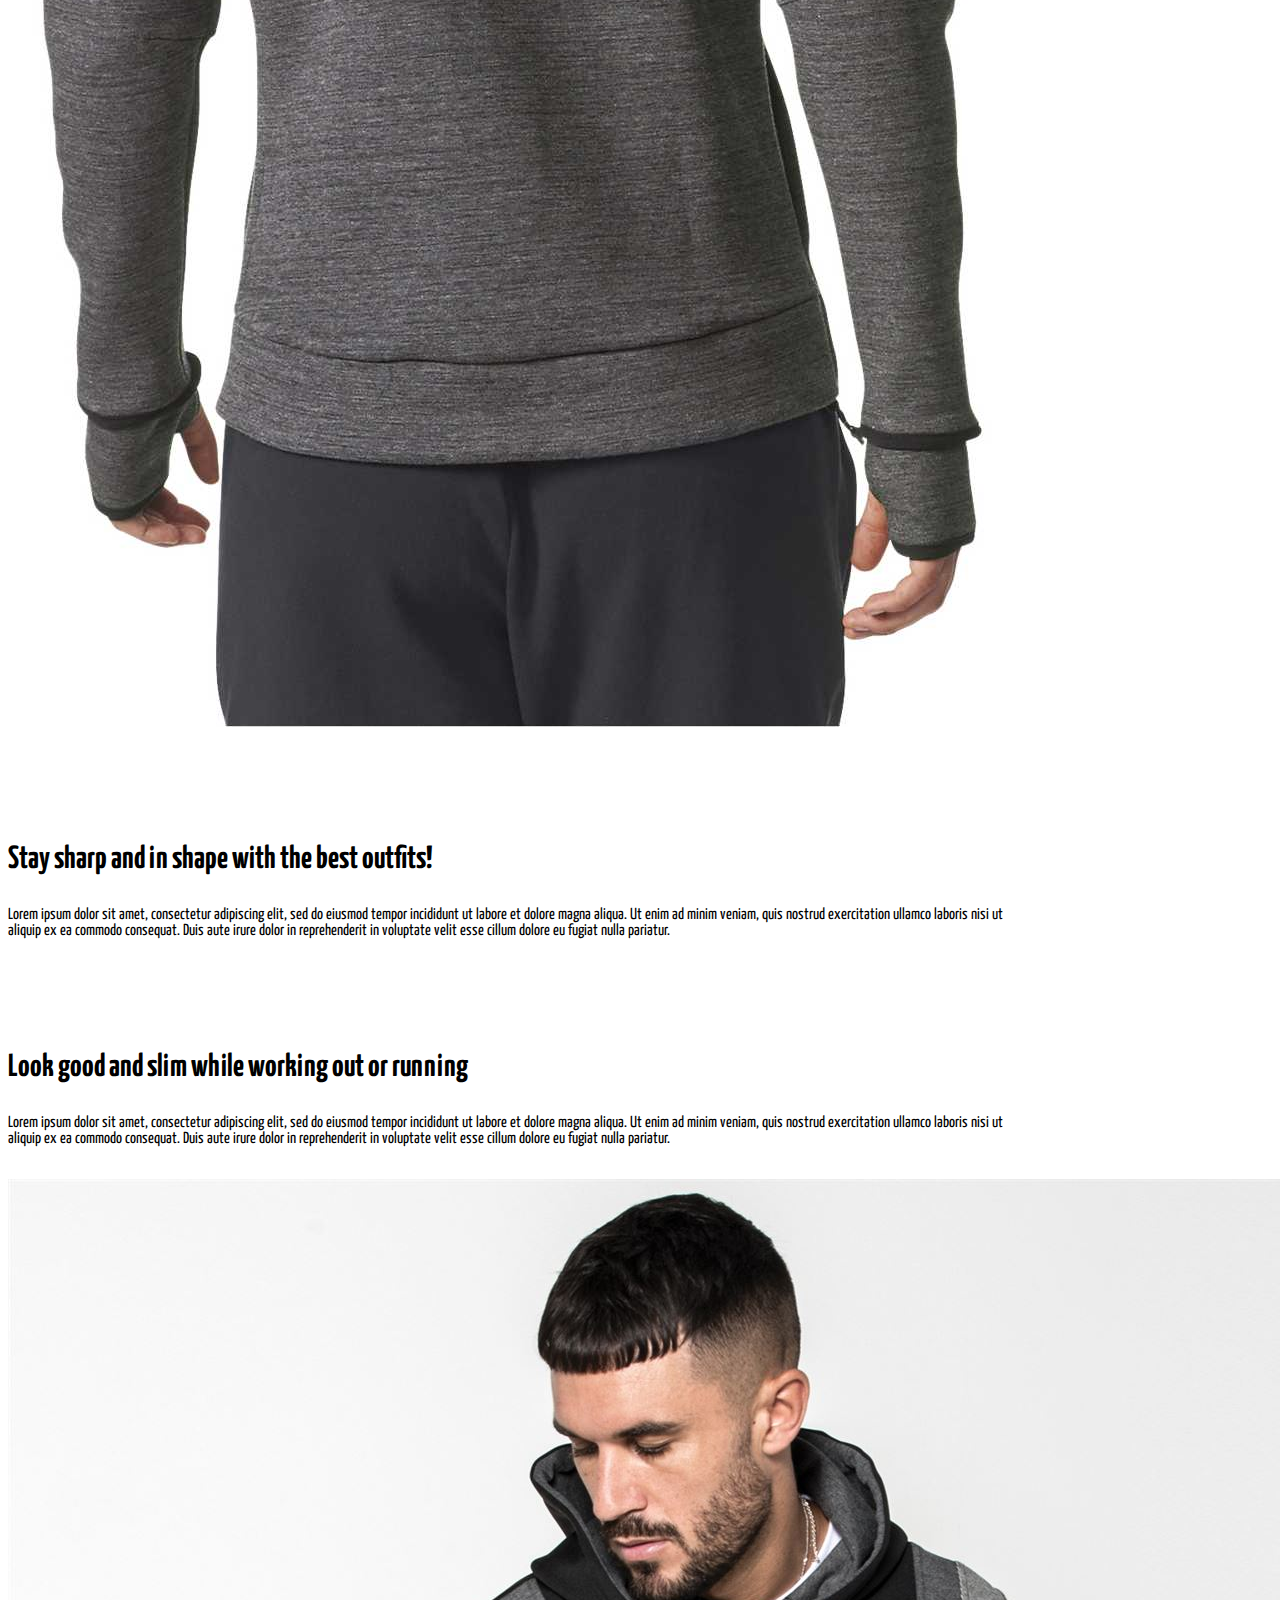
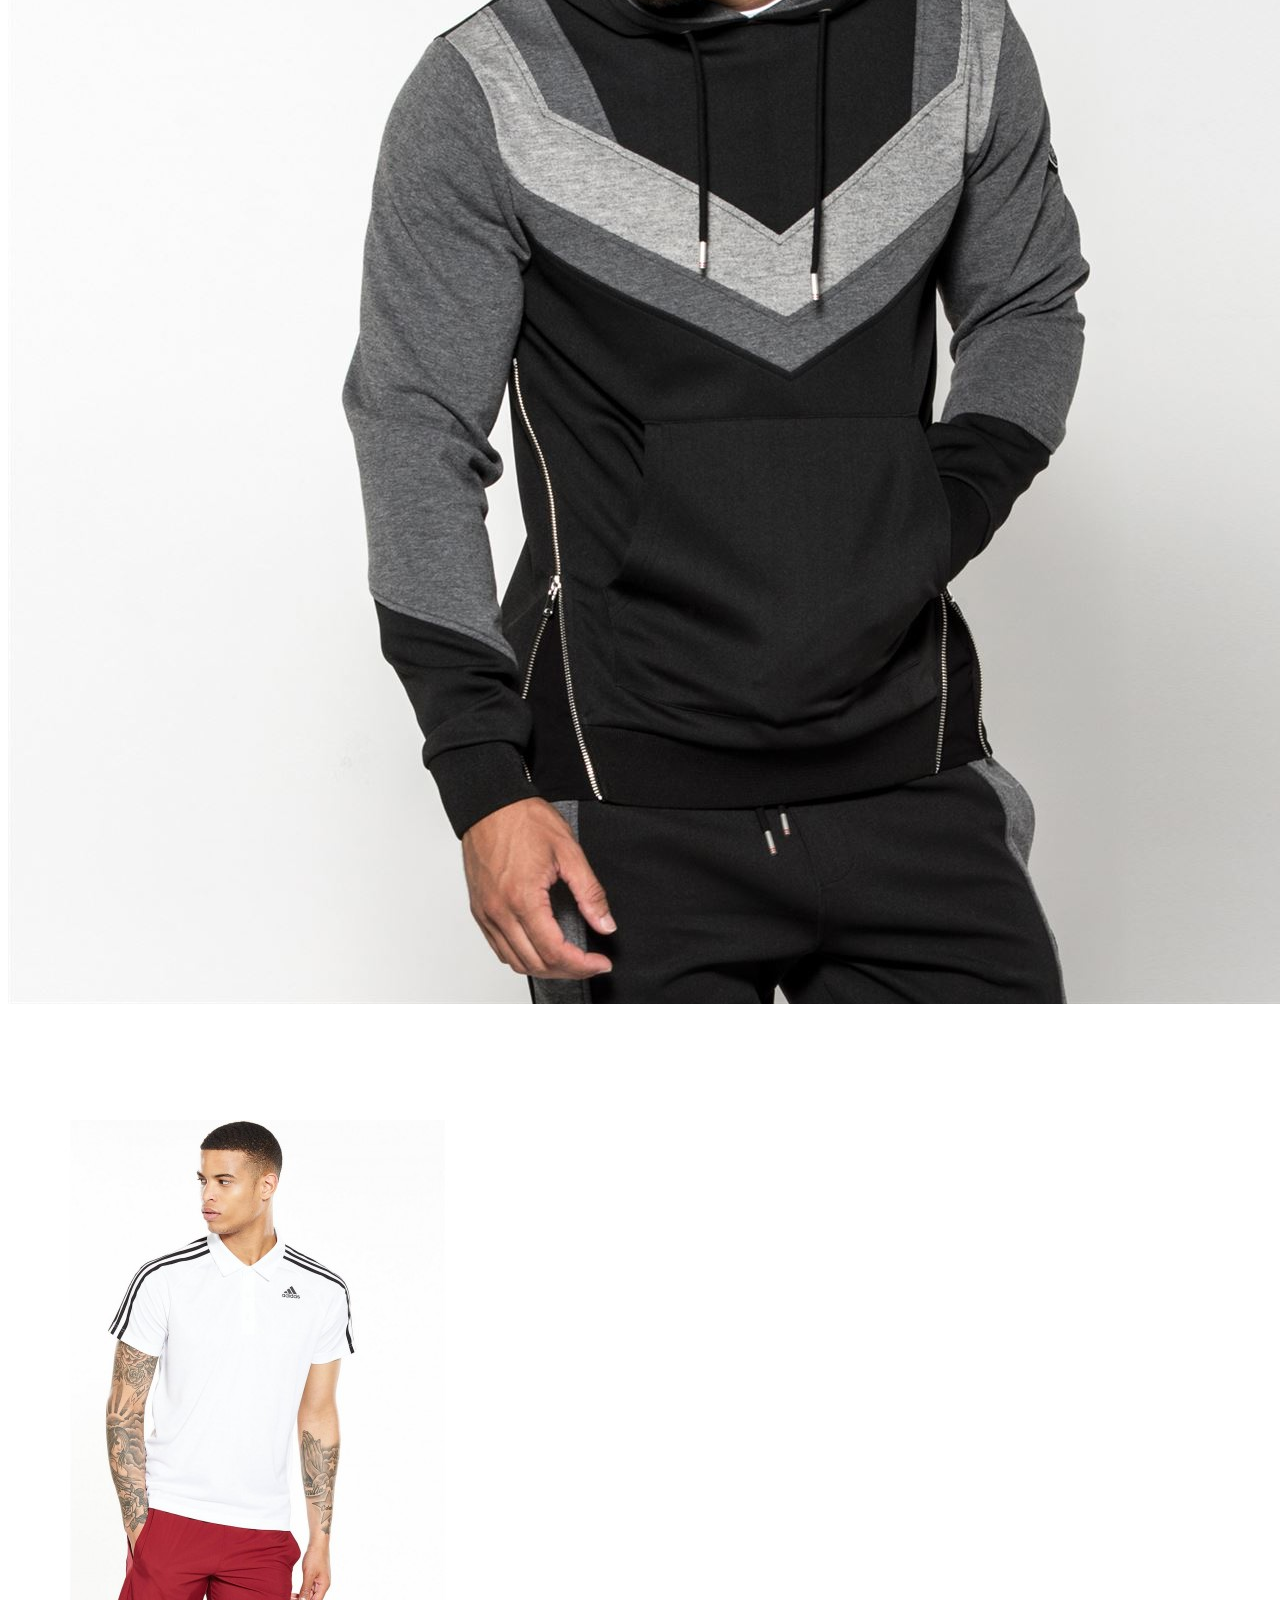
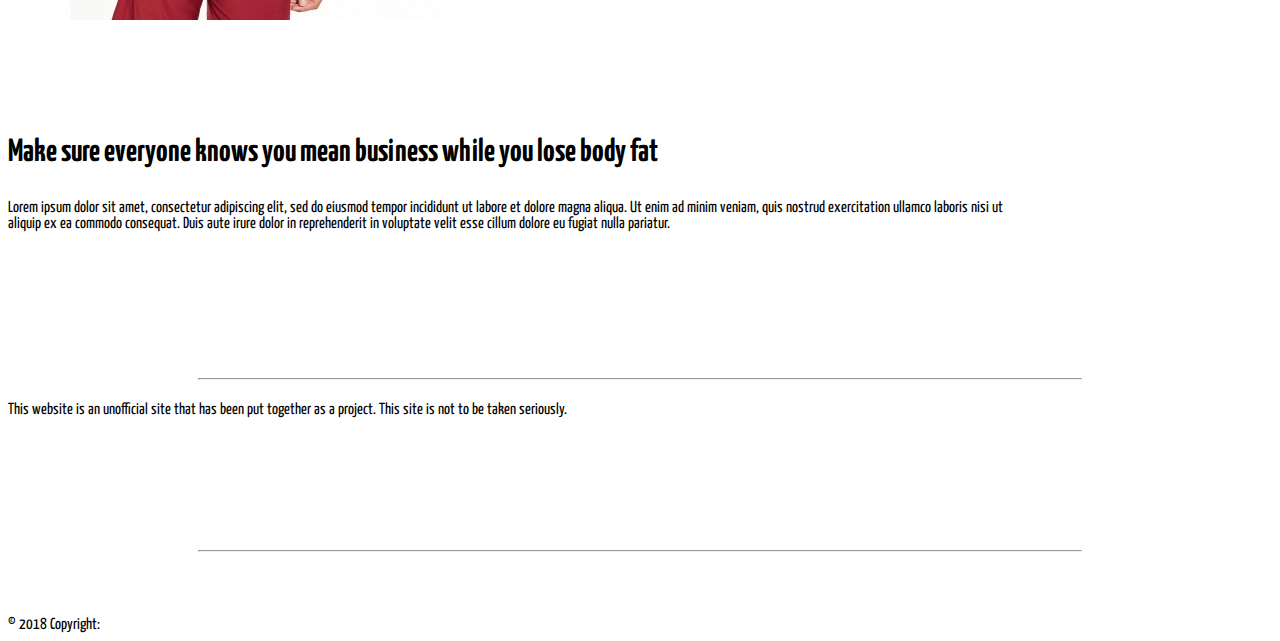
==== commit f4bd6bc1: "changed font family" ====
--- a/Accessories.html
+++ b/Accessories.html
@@ -6,7 +6,7 @@
 	<!-- <link href="img/favicon.png" type="img/png" rel="icon"> -->
 	<link href="css/bootstrap.min.css" type="text/css" rel="stylesheet">
 	<link href="css/index.css" type="text/css" rel="stylesheet">
-	<link href="https://fonts.googleapis.com/css?family=Anton" rel="stylesheet"> 
+	<link href="https://fonts.googleapis.com/css?family=Yanone+Kaffeesatz" rel="stylesheet"> 
 	<link rel="stylesheet" href="https://use.fontawesome.com/releases/v5.5.0/css/all.css" integrity="sha384-B4dIYHKNBt8Bc12p+WXckhzcICo0wtJAoU8YZTY5qE0Id1GSseTk6S+L3BlXeVIU" crossorigin="anonymous">
 </head>
 <body>
--- a/css/index.css
+++ b/css/index.css
@@ -1,5 +1,5 @@
 body {
-  font-family: 'Anton', sans-serif;
+  font-family: 'Yanone Kaffeesatz', sans-serif;
 }
 .clear {
   clear: both;
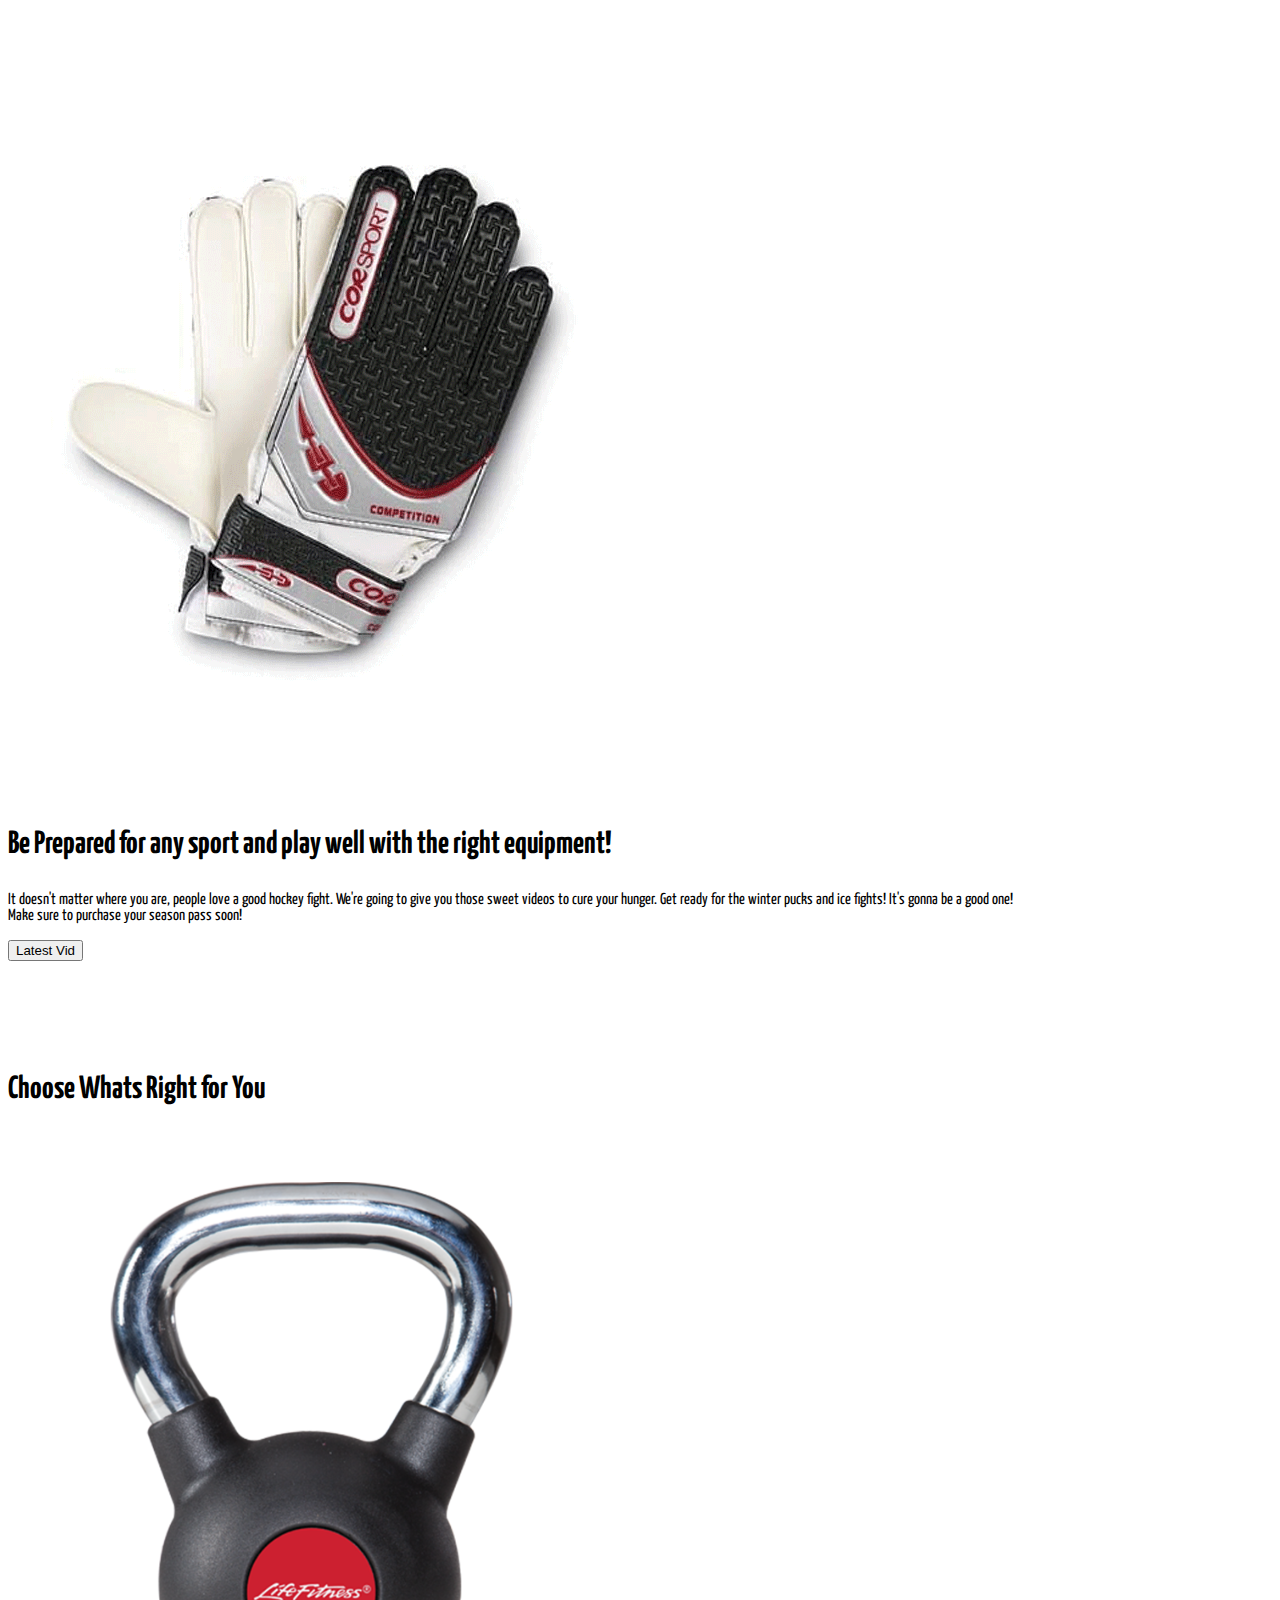
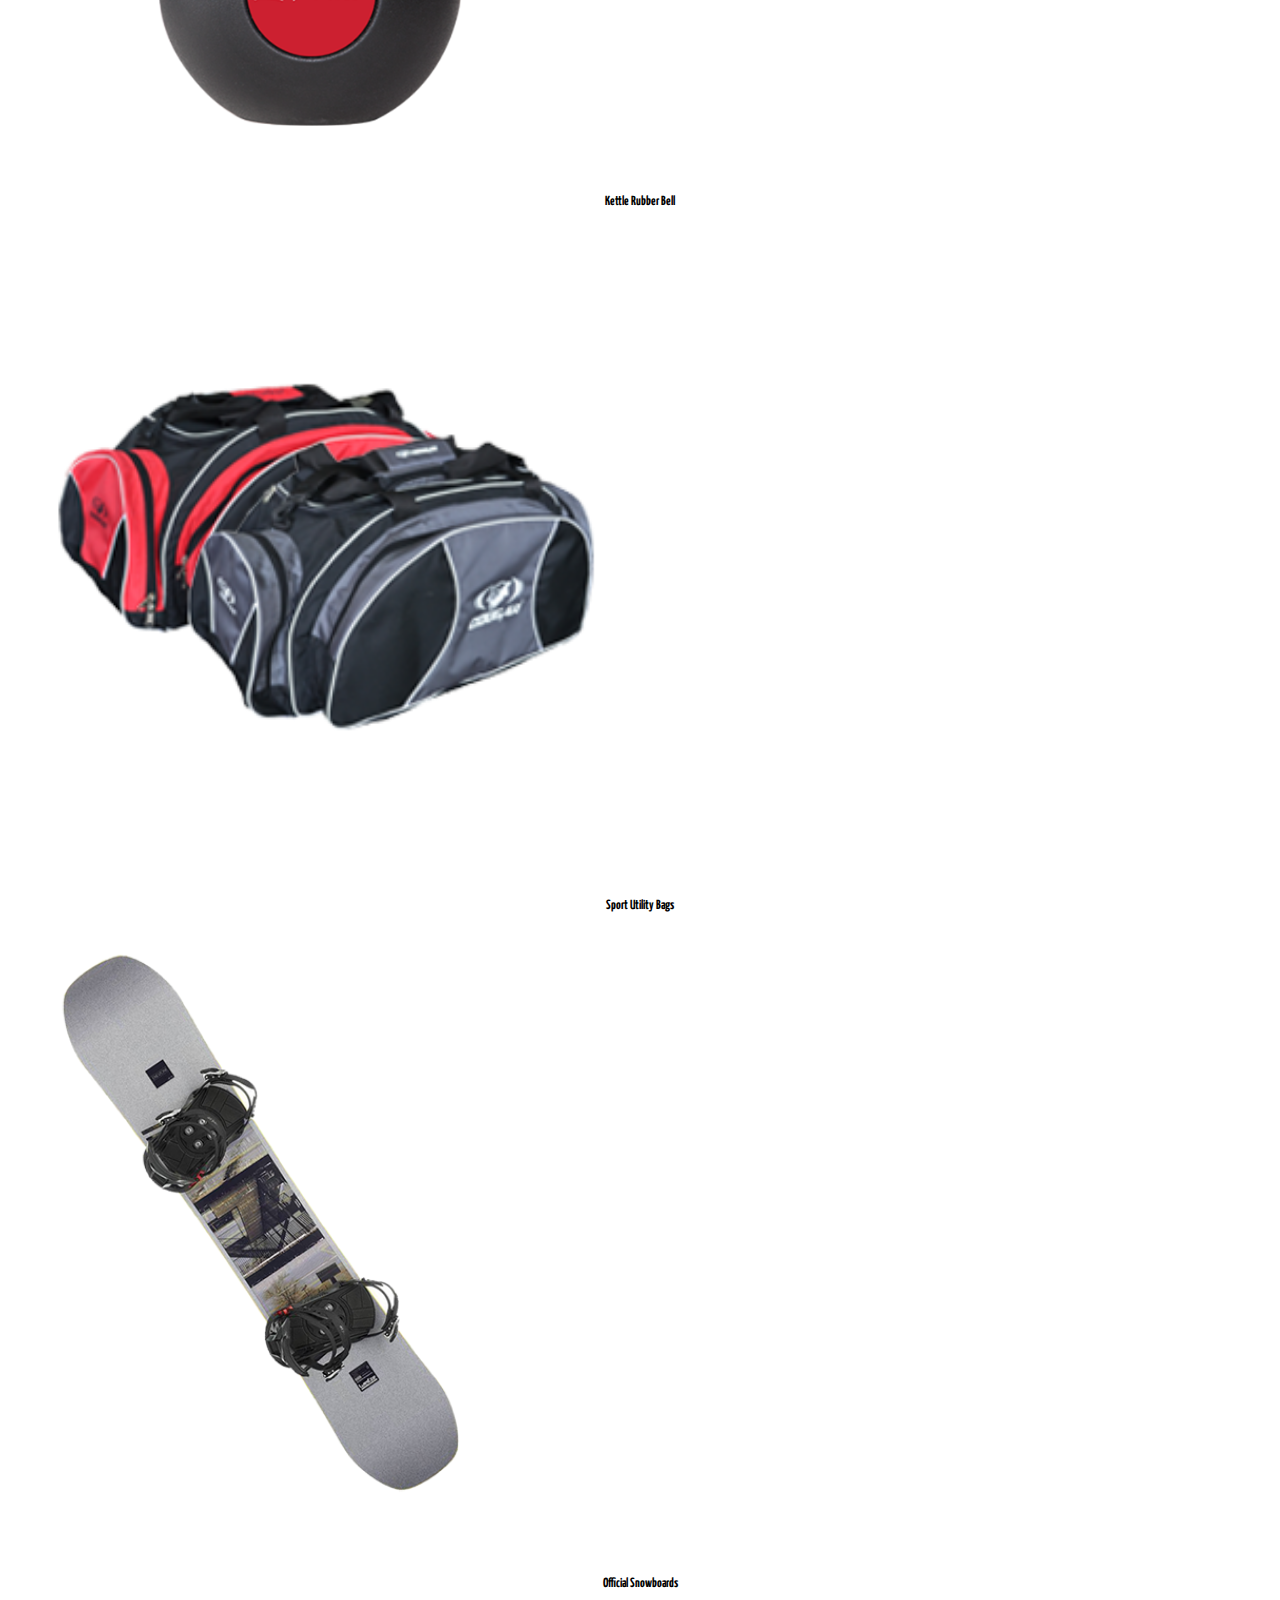
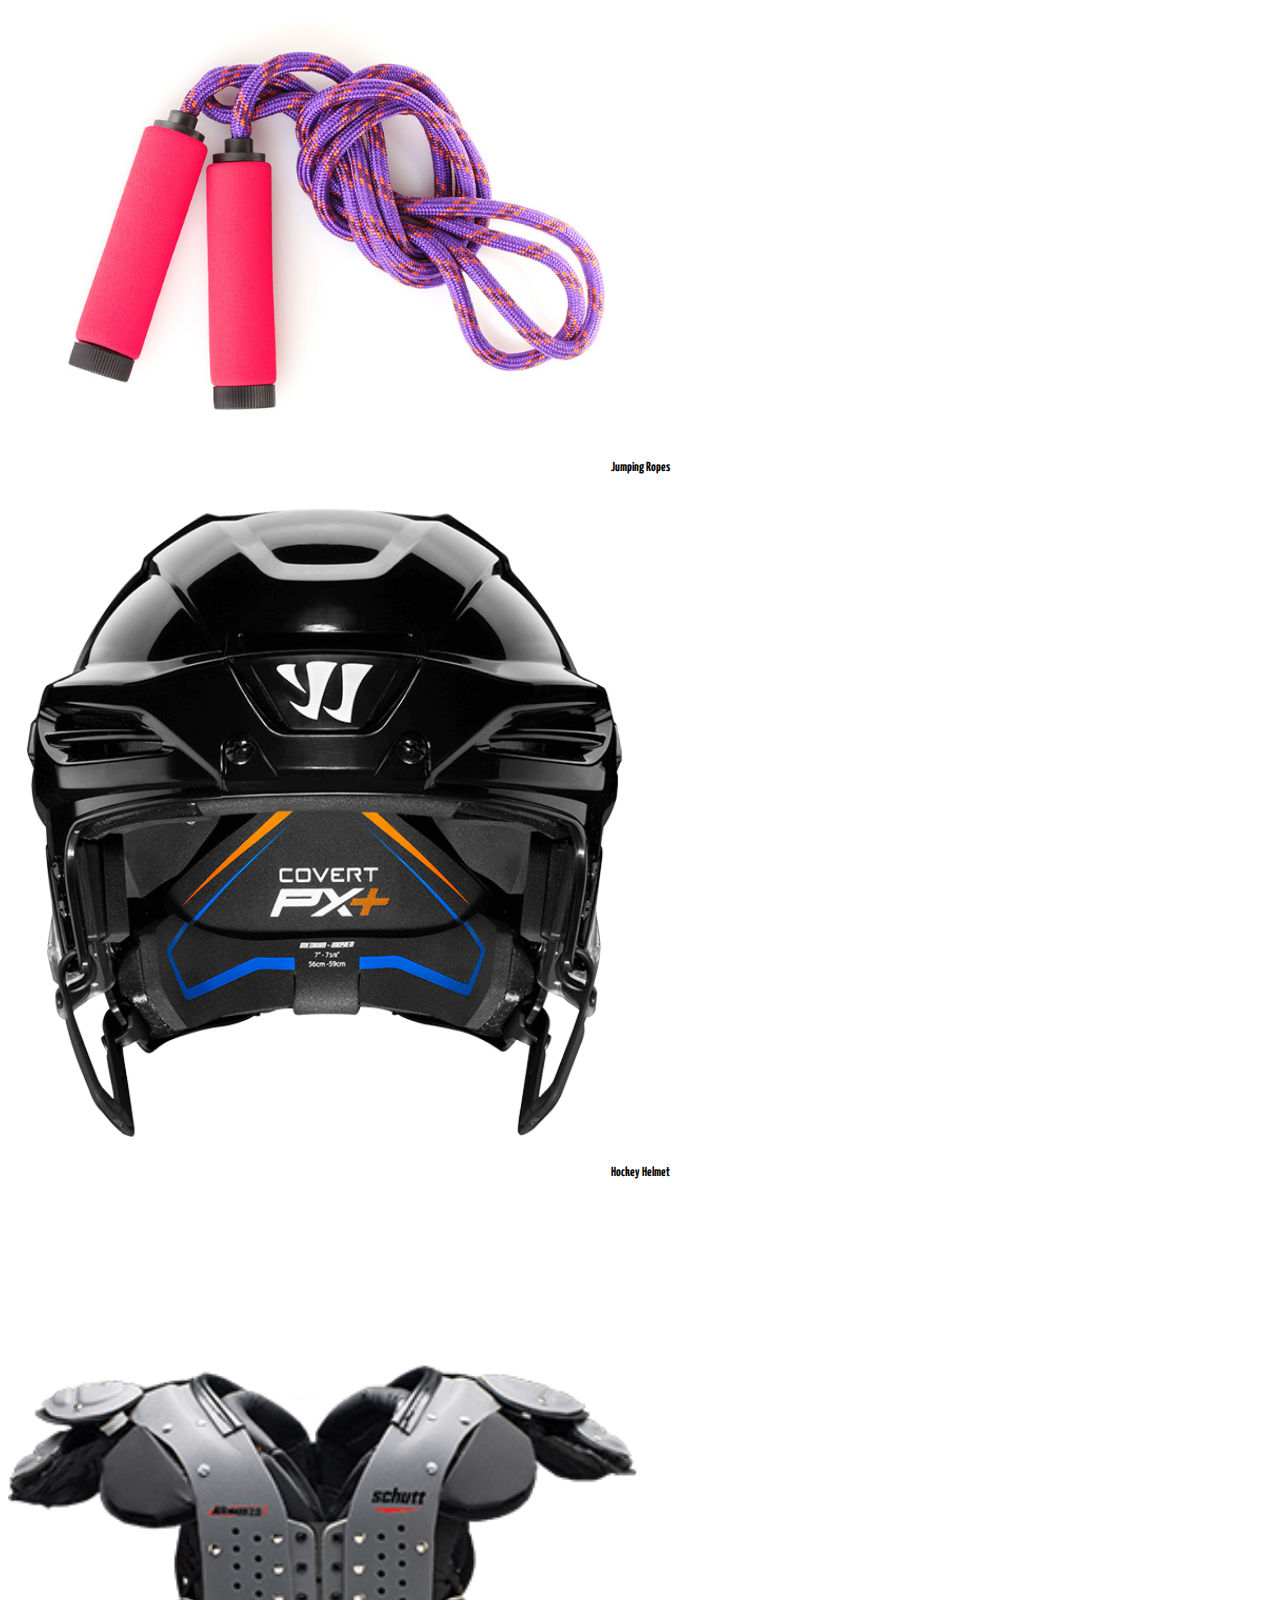
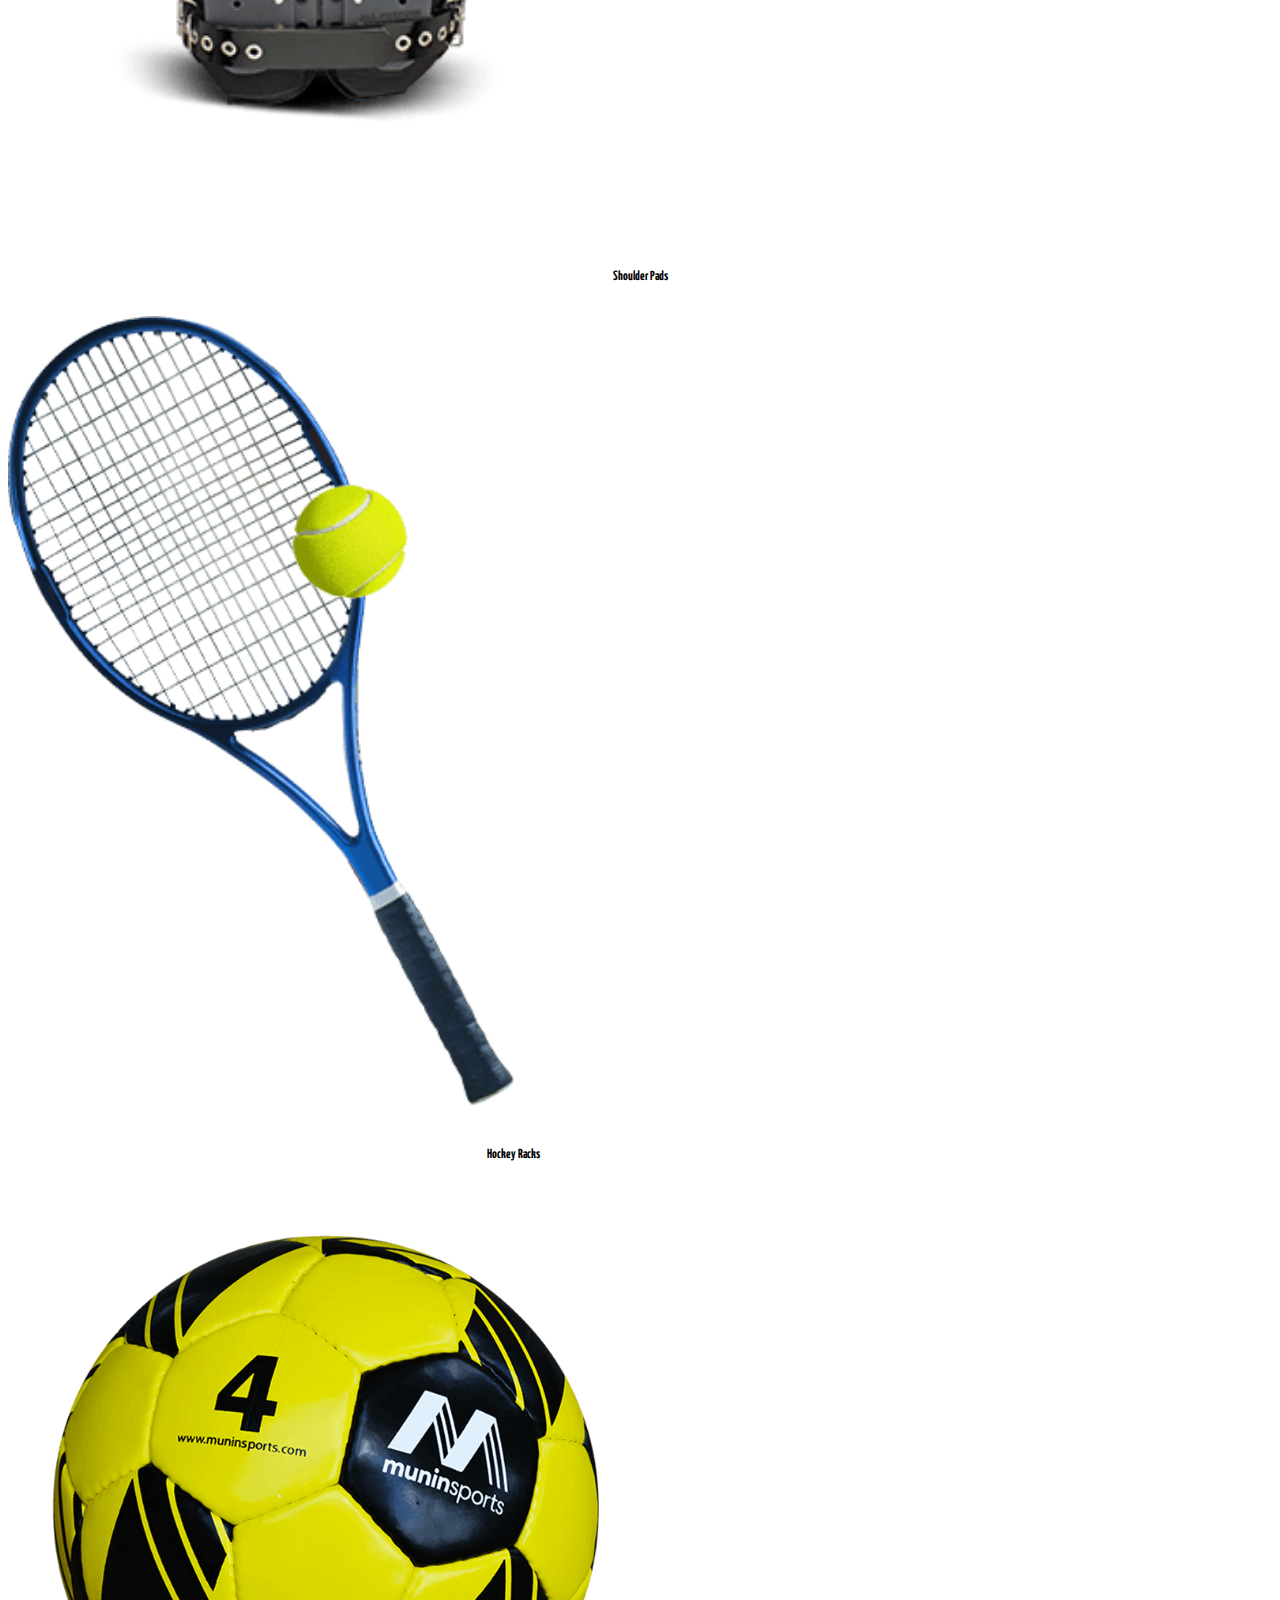
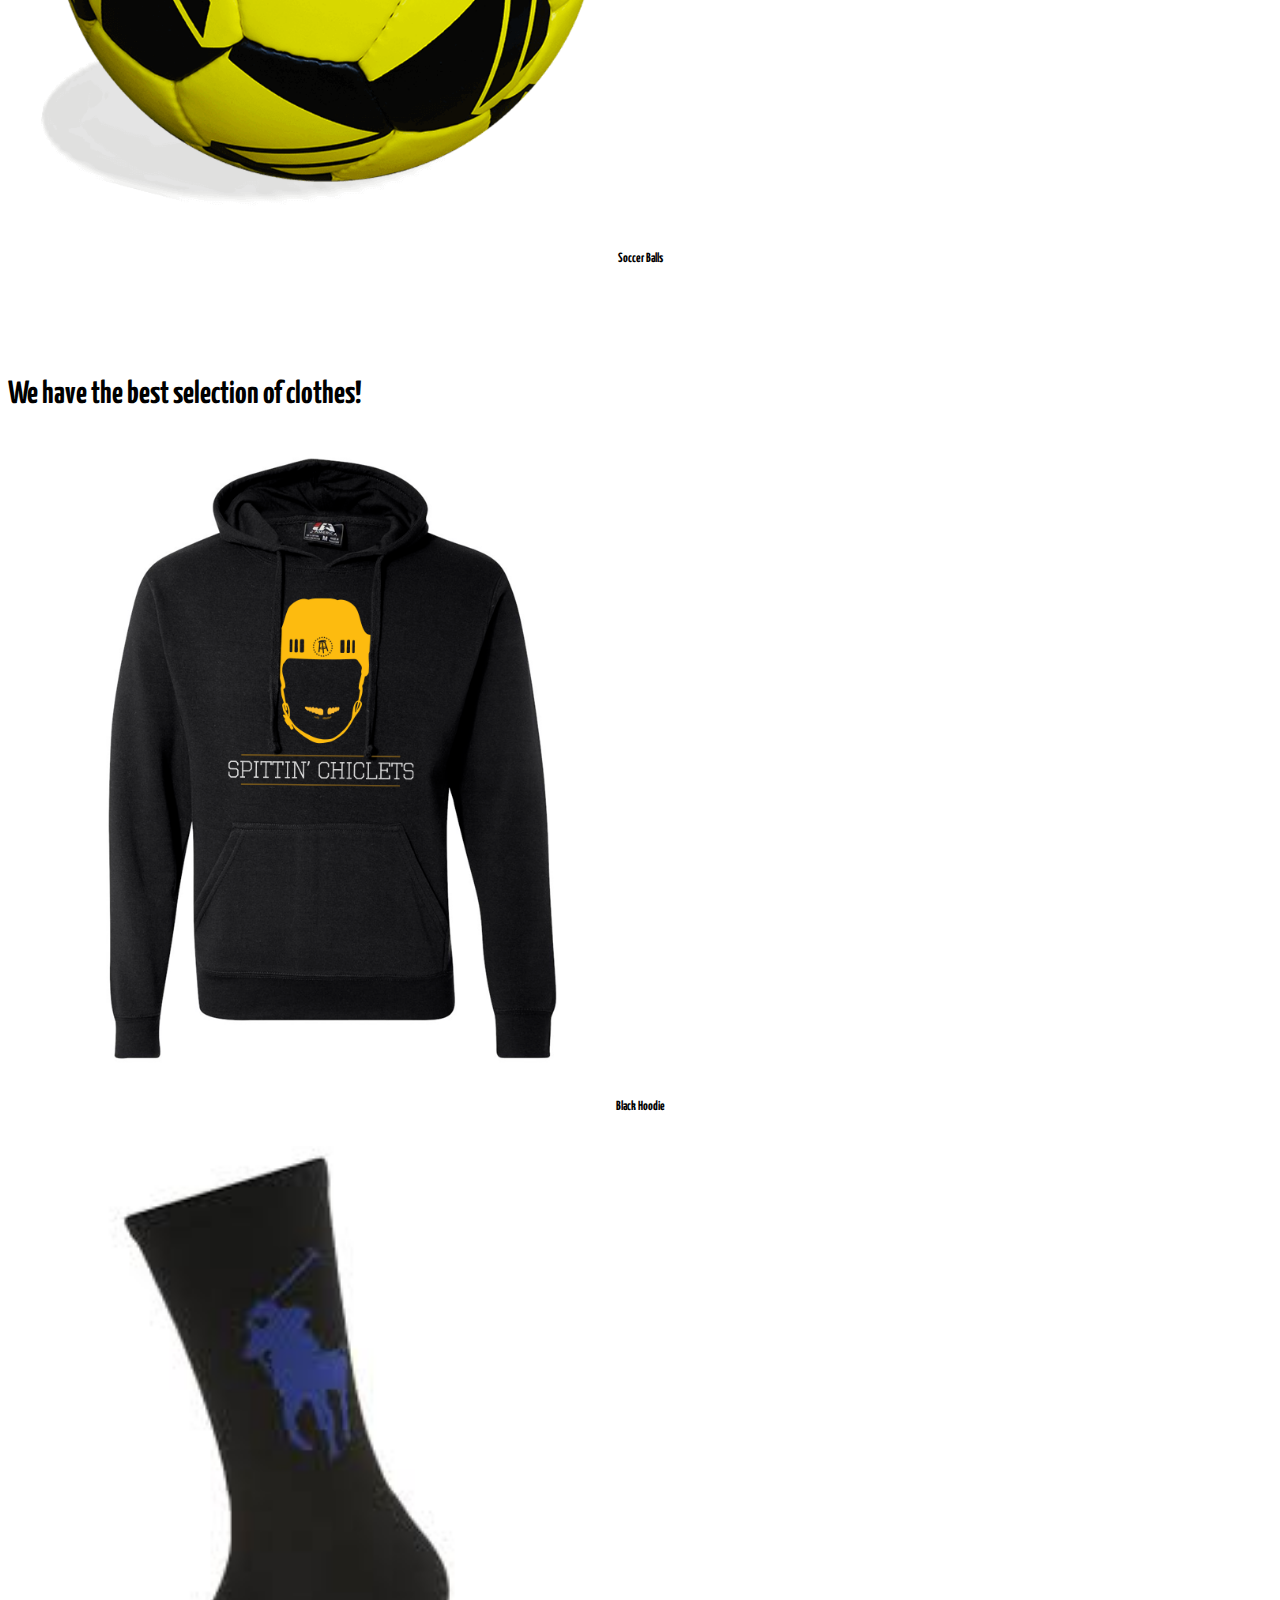
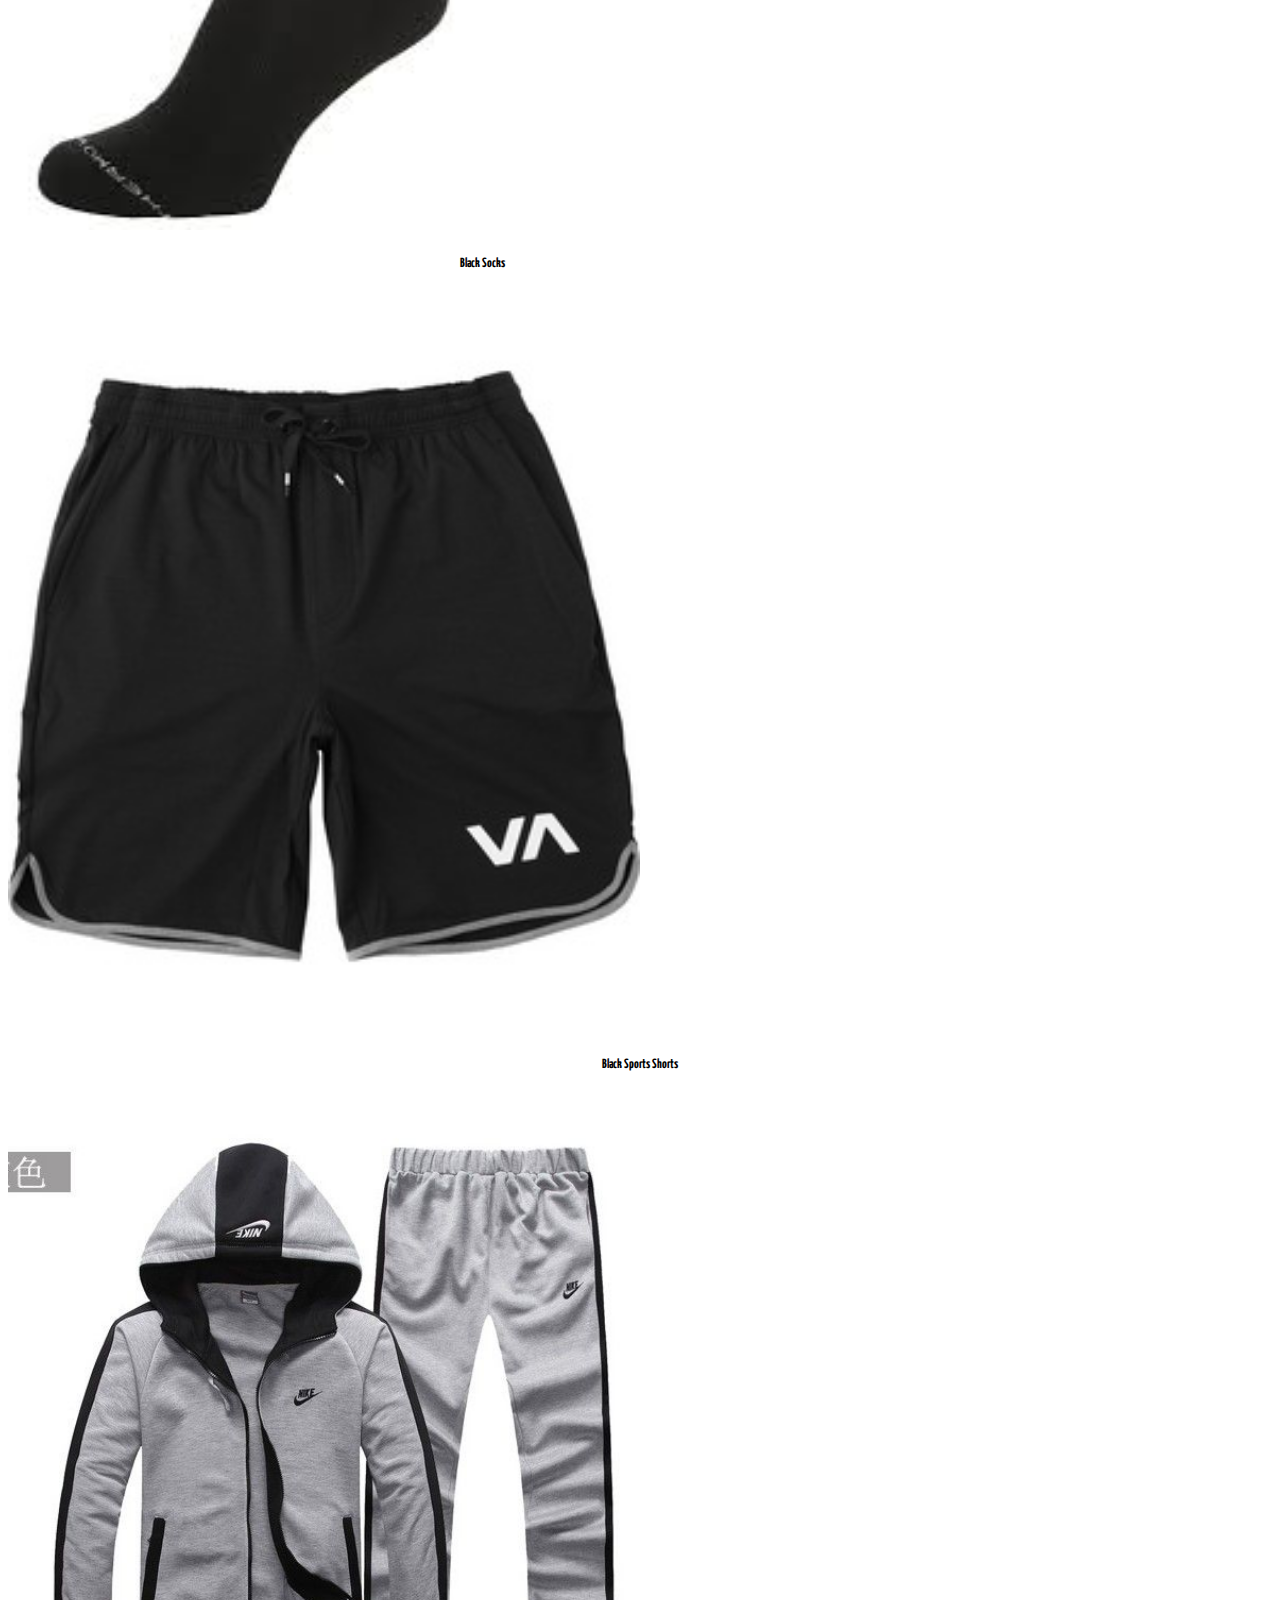
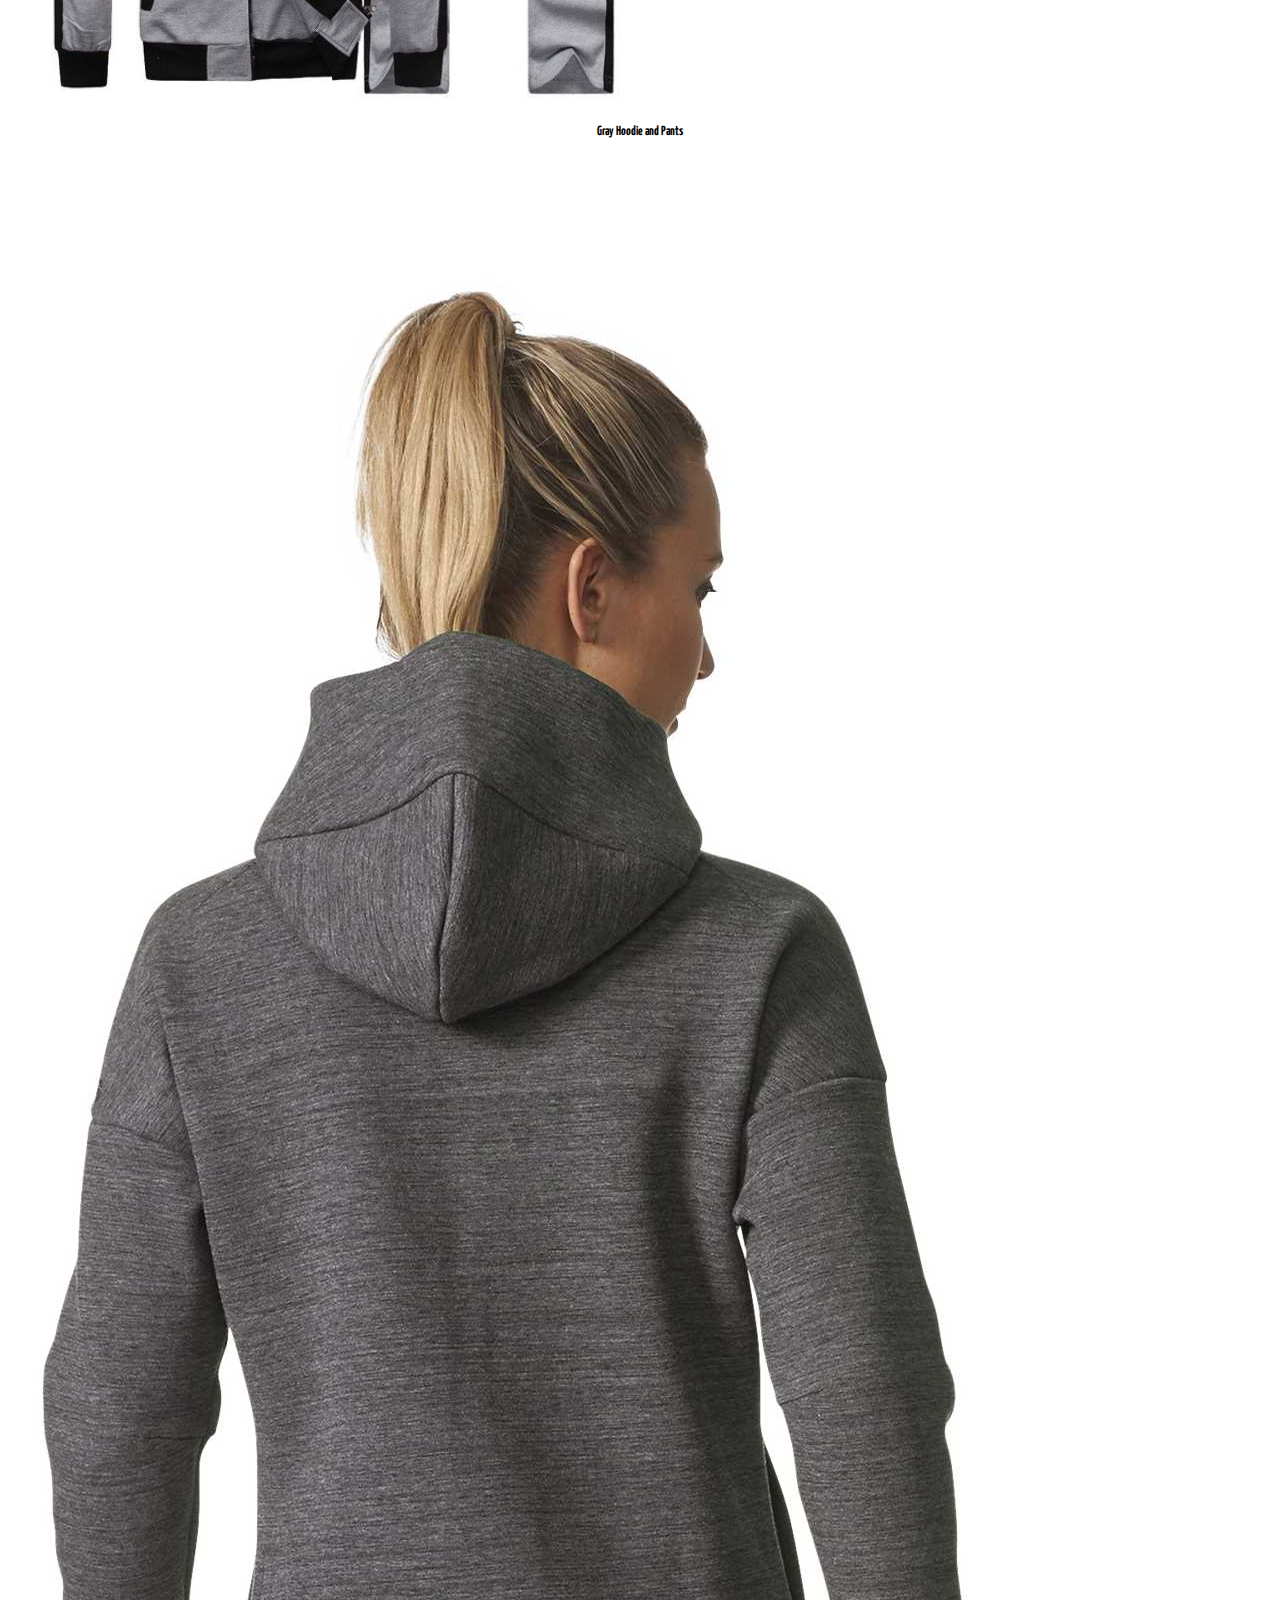
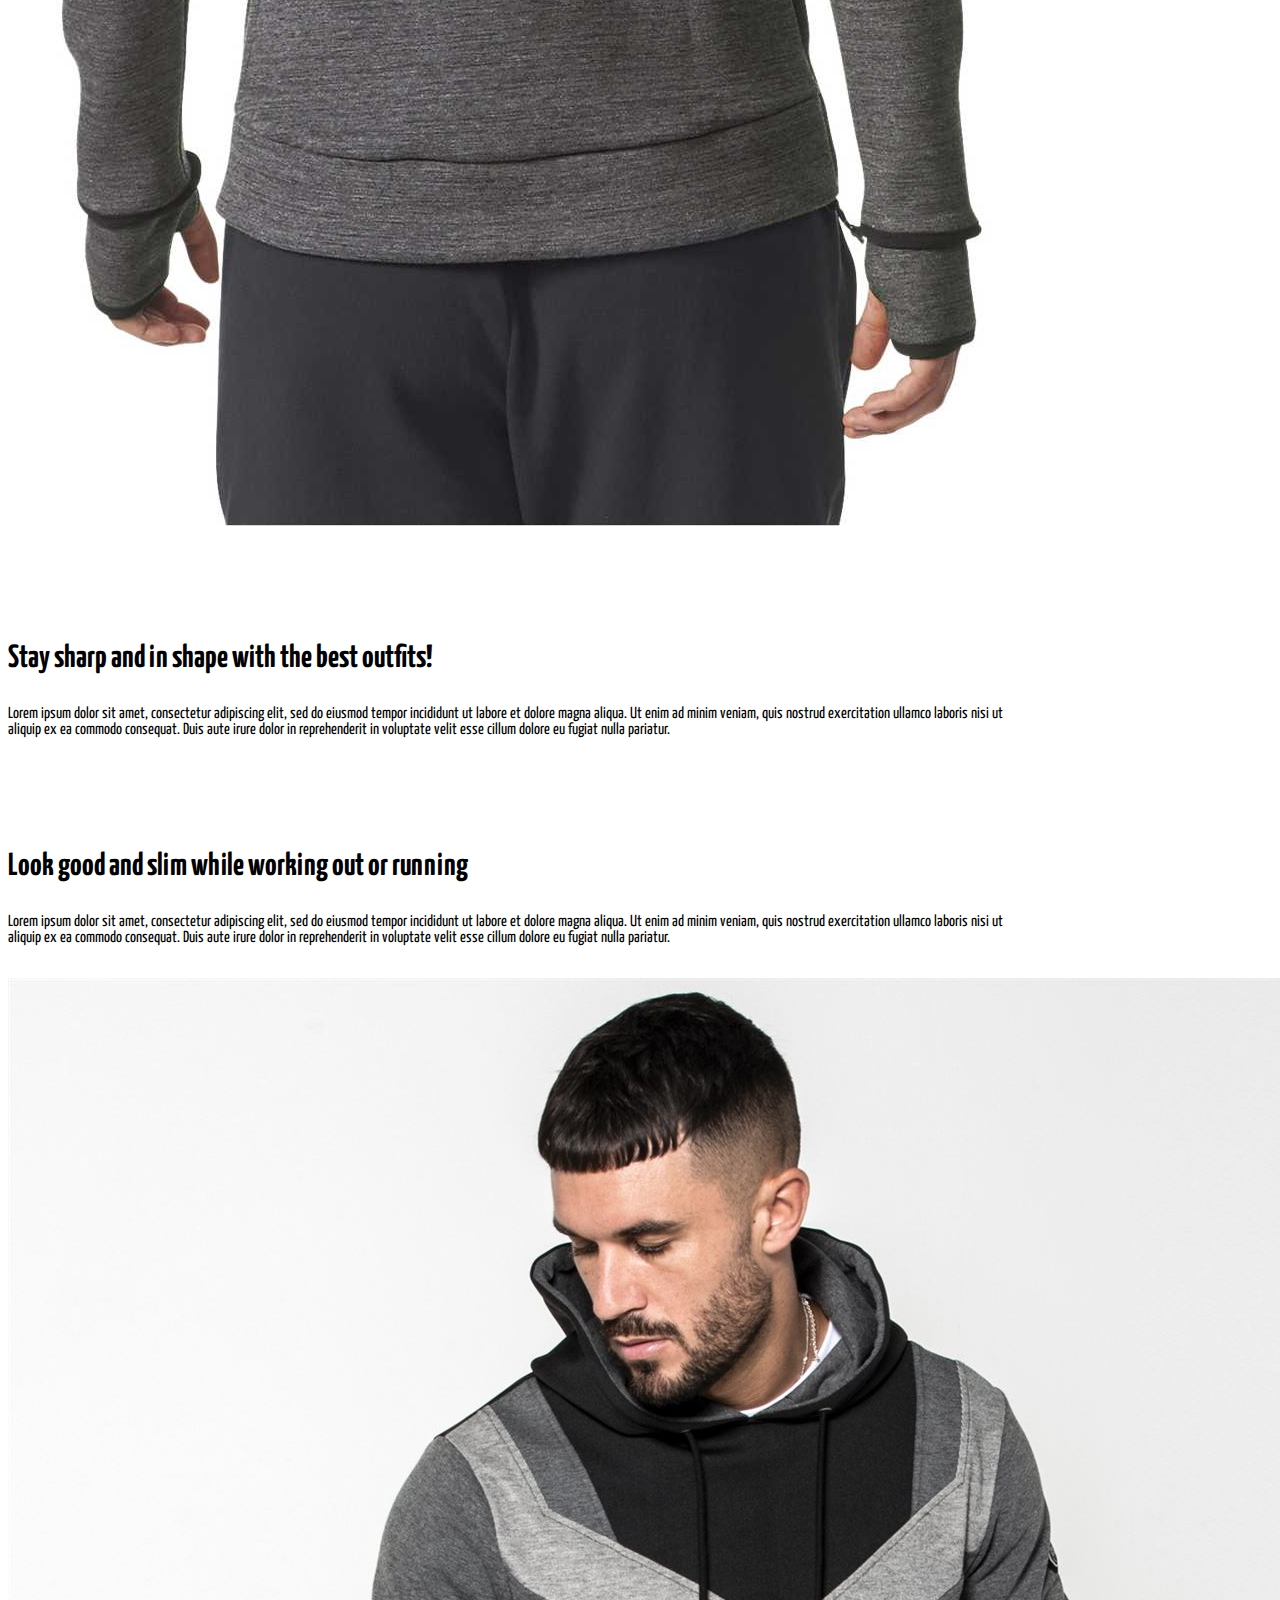
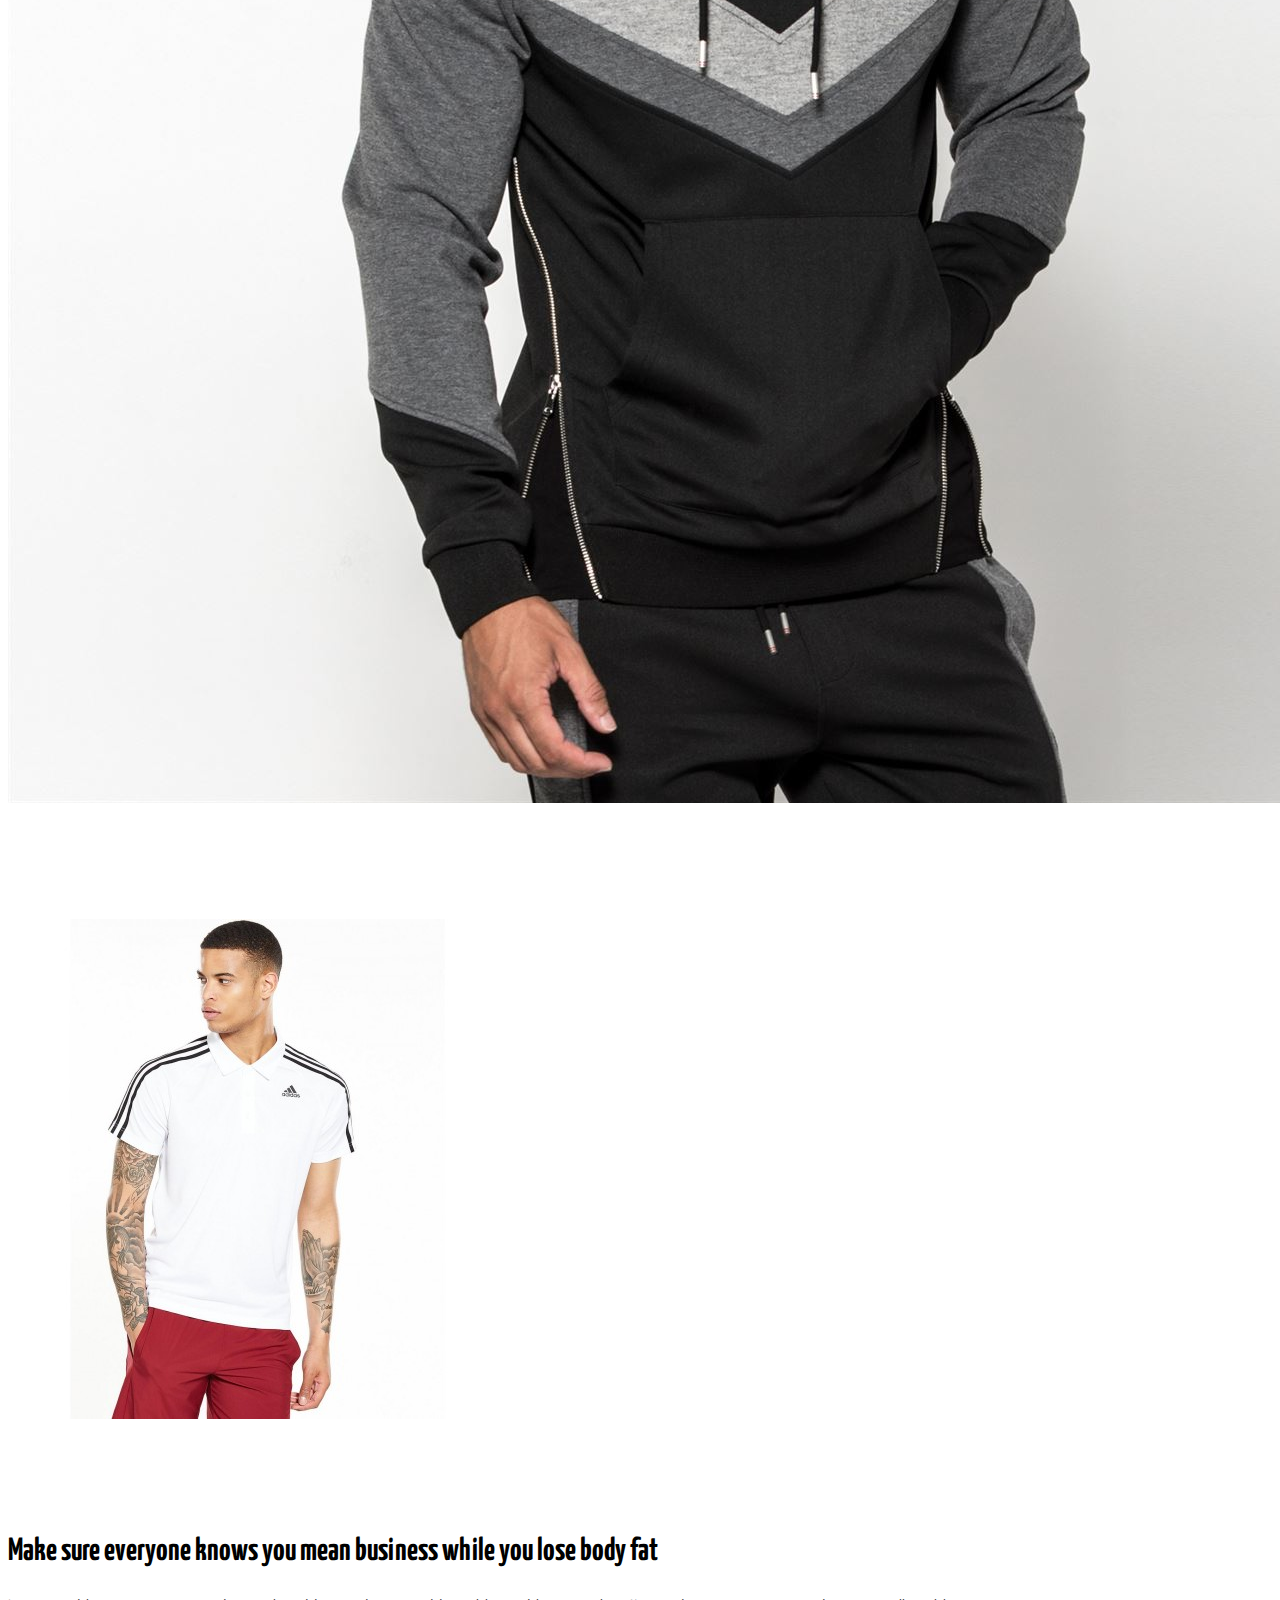
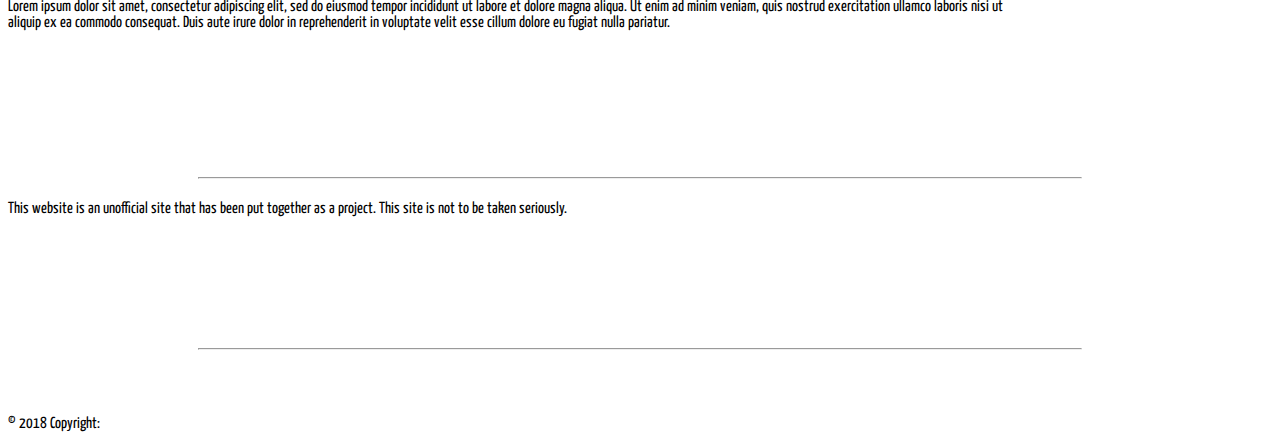
==== commit b5635bdb: "hockey rack size adjustment" ====
--- a/Accessories.html
+++ b/Accessories.html
@@ -98,7 +98,7 @@
 						</div>
 					  </div> <!------end of col------>
 					  <div class="col-lg-3 col-md-4 col-sm-6 col-xs-12">
-							<div class="card border-0" style="width: 100%;">
+							<div class="card border-0" style="width: 80%;">
 								<img class="card-img-top" src="./images/sports2.png" alt="Card image cap">
 								<div class="card-body">
 								  <h5 class="card-title text-black">Hockey Racks</h5>
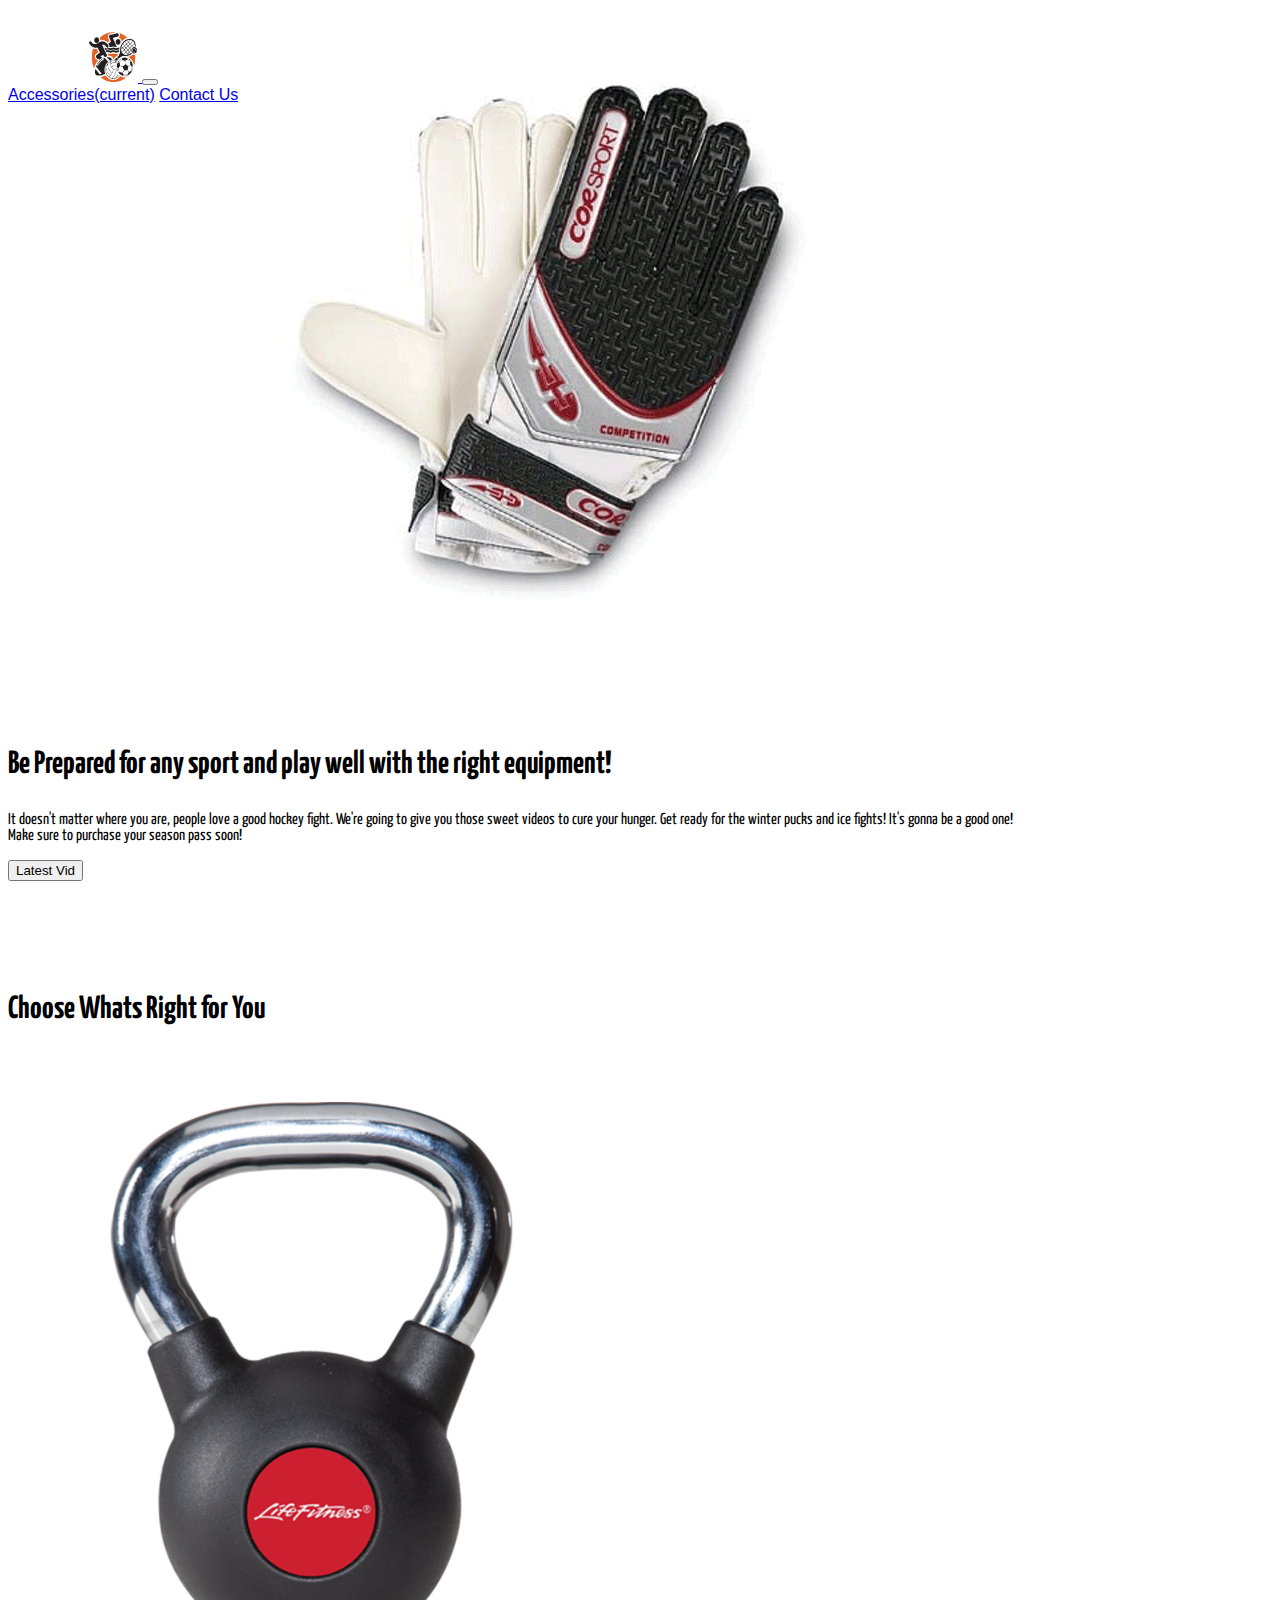
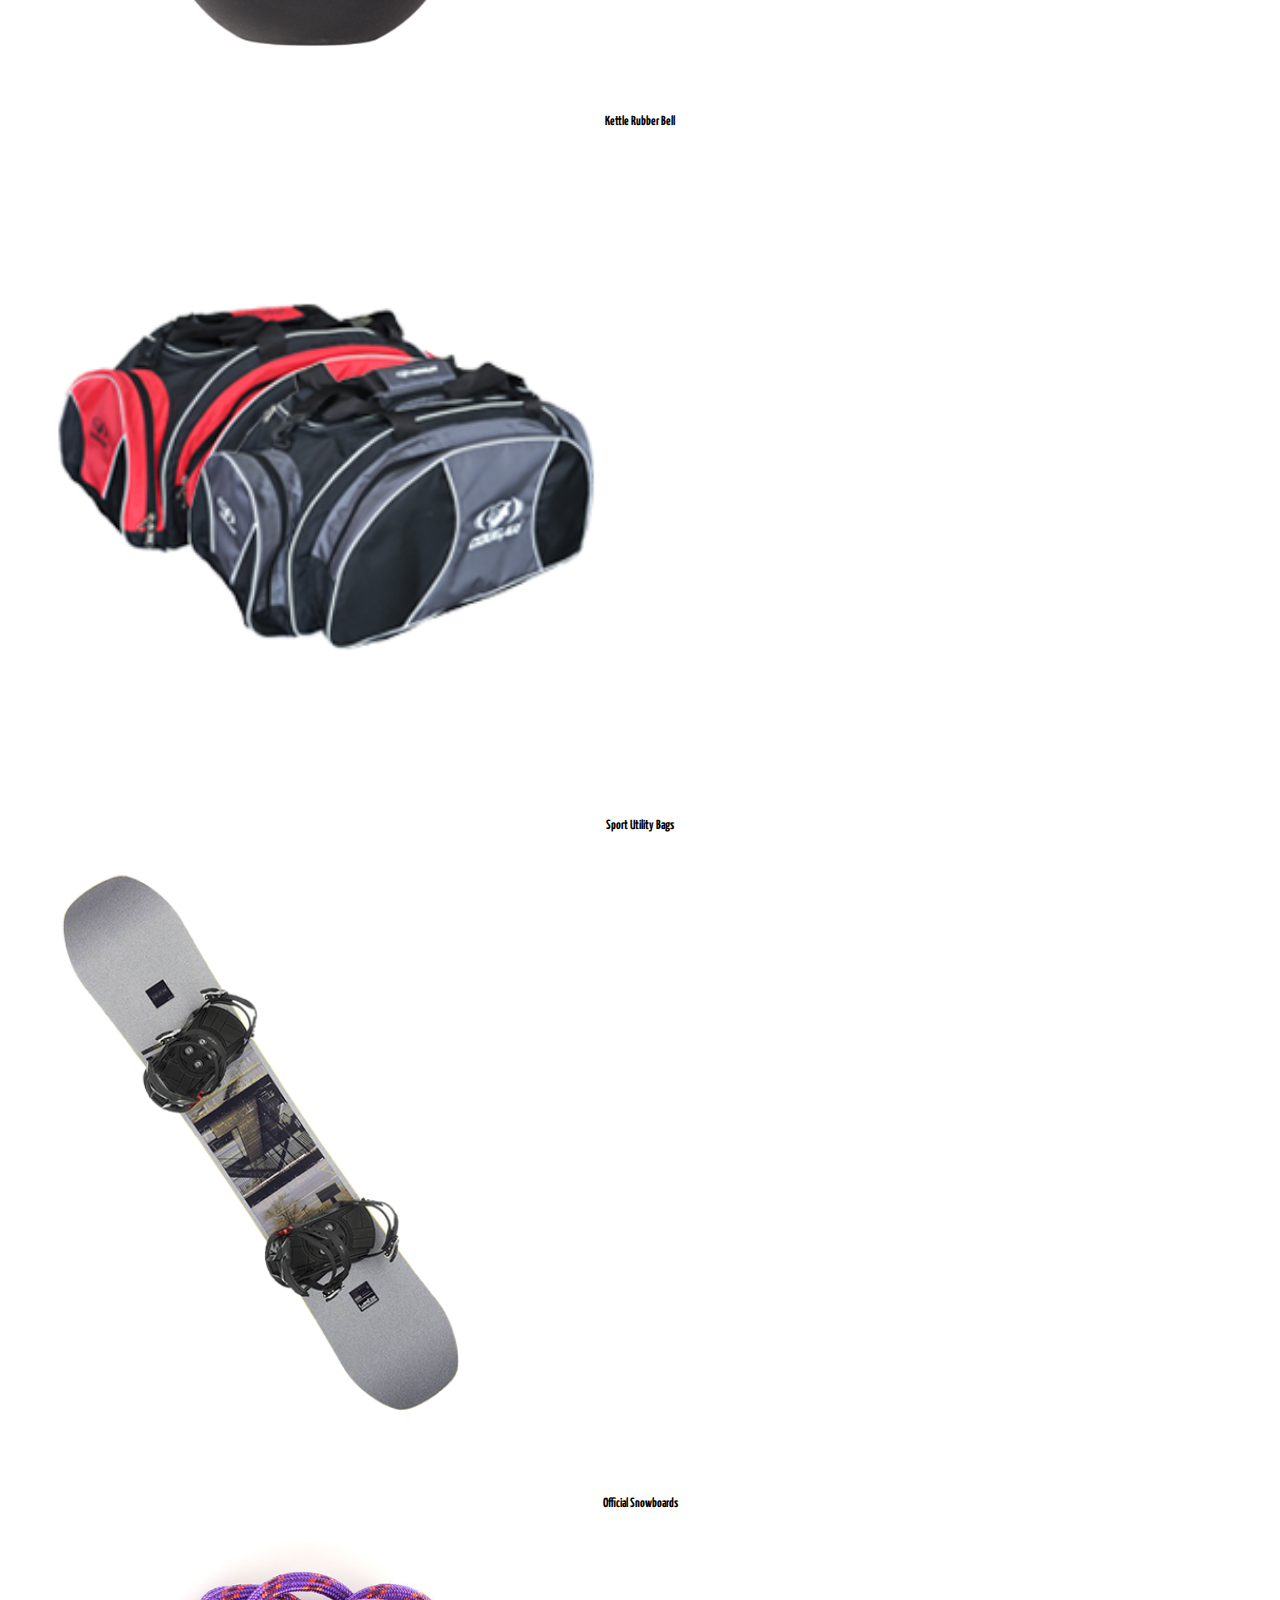
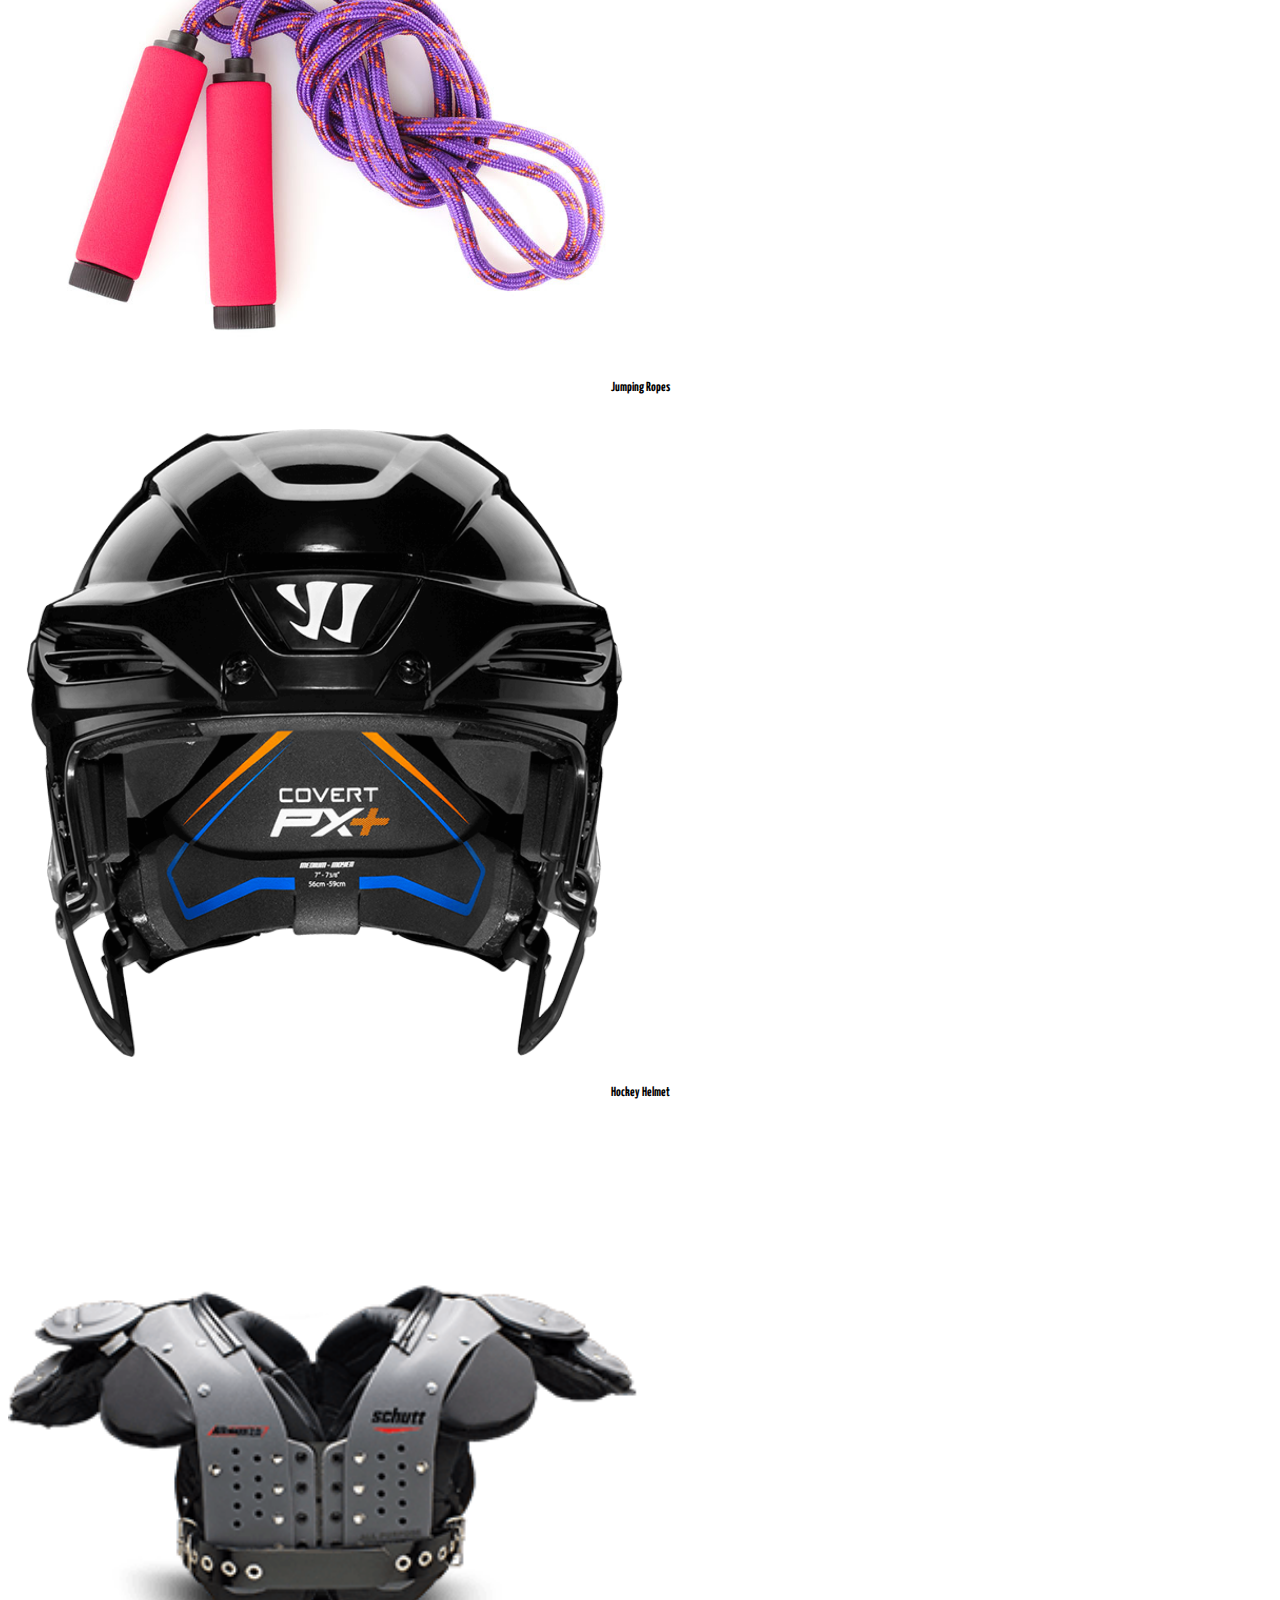
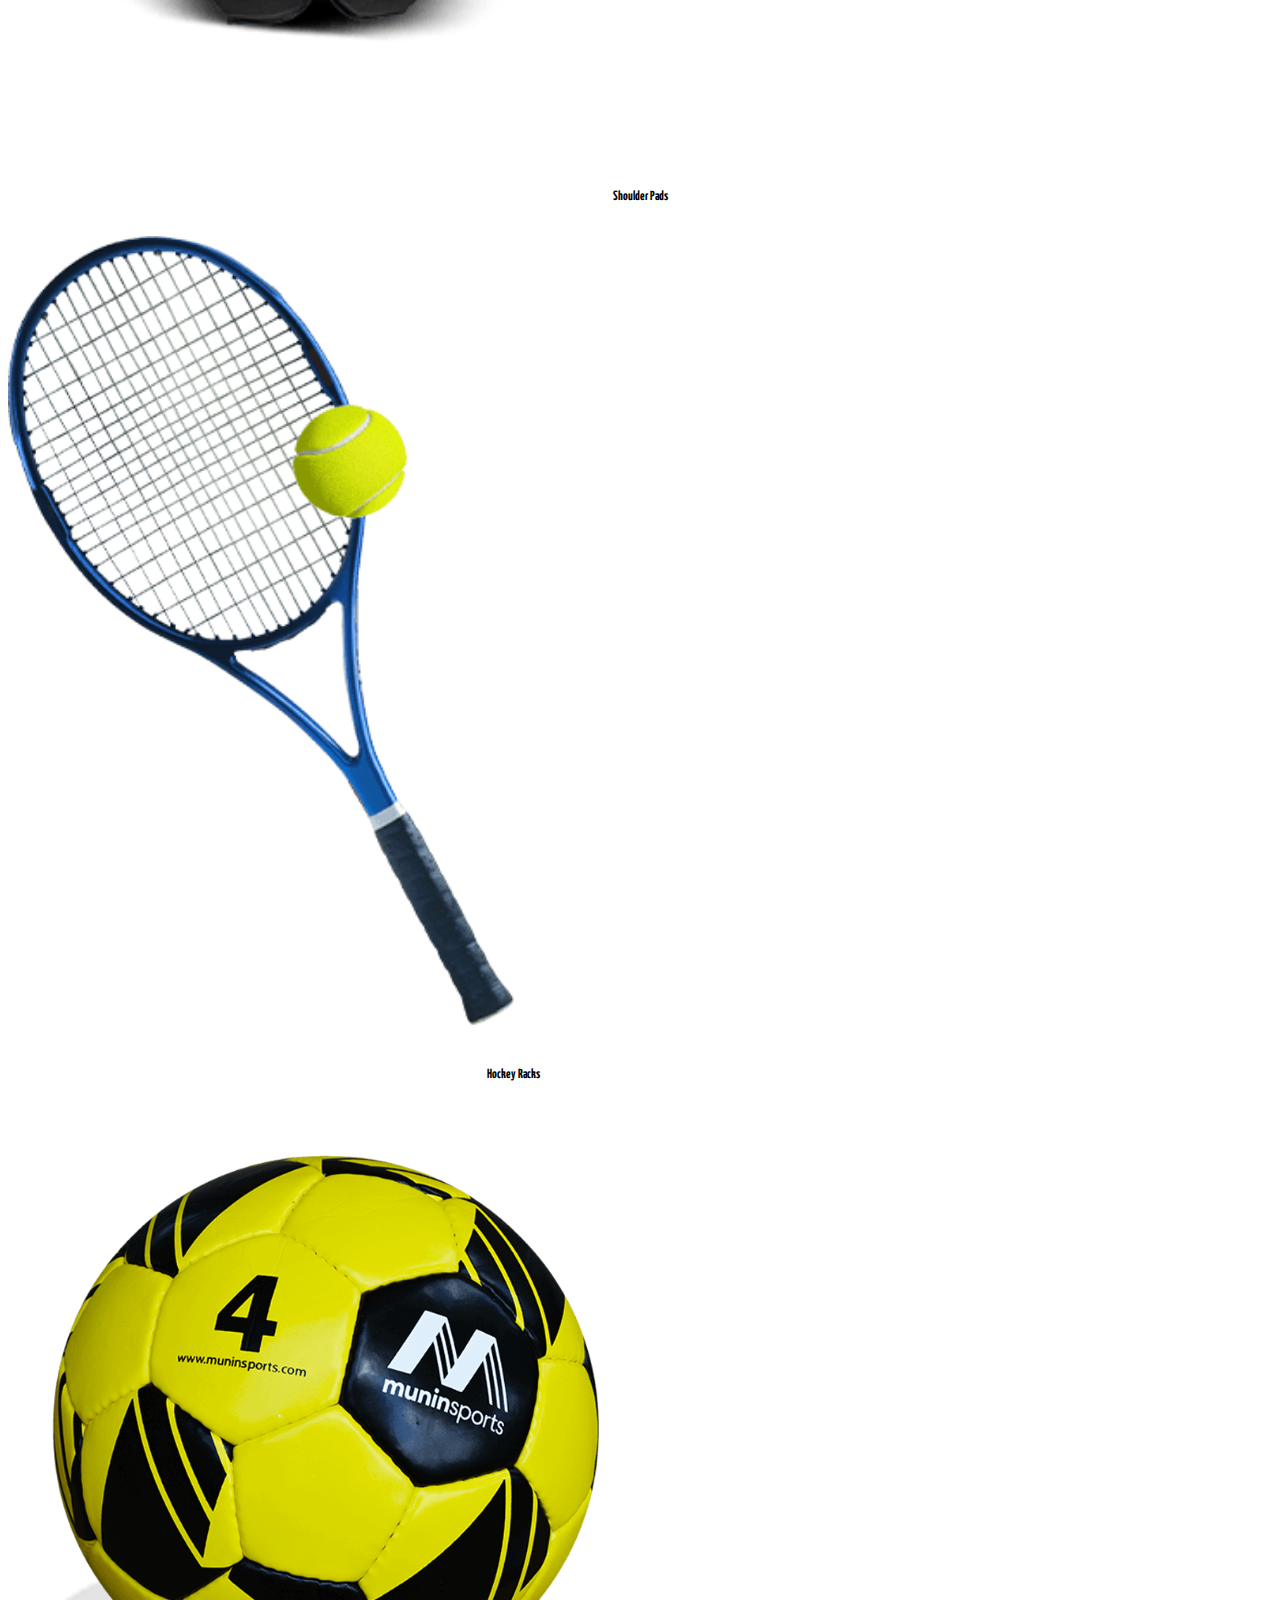
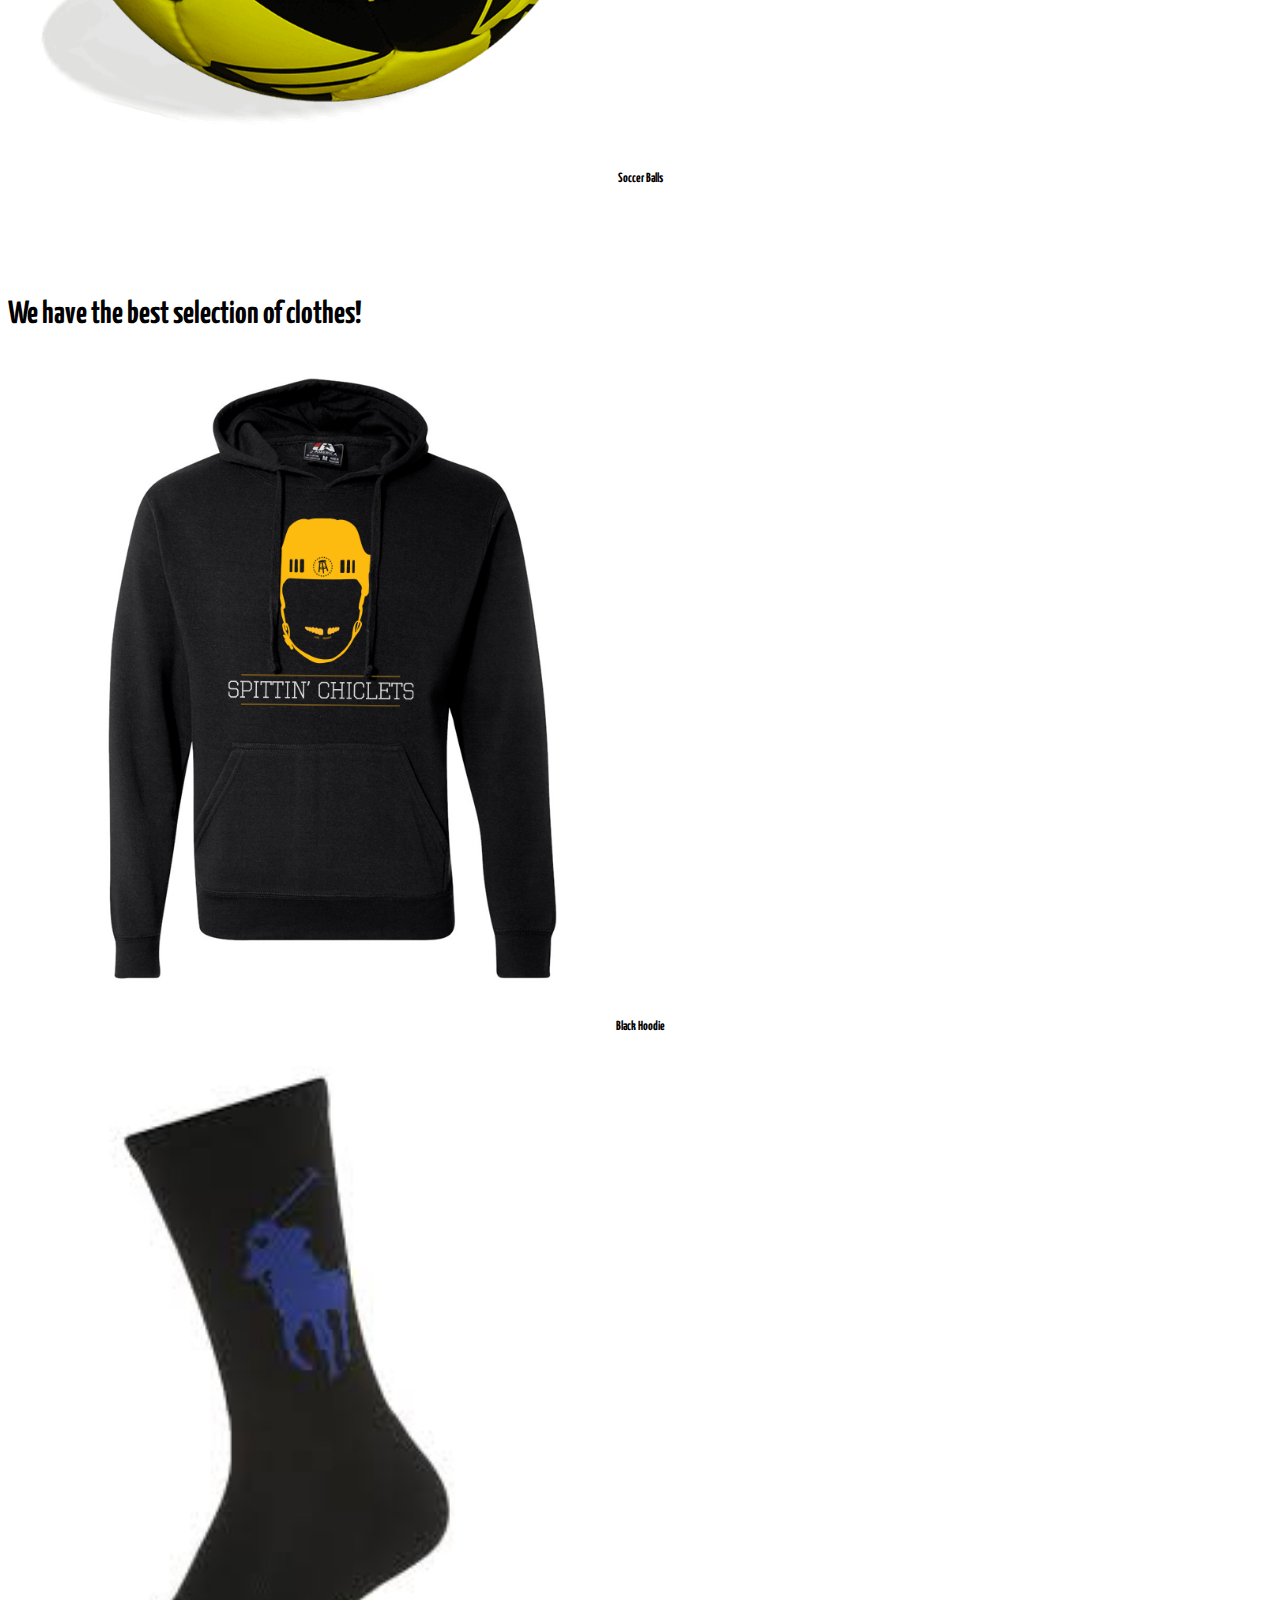
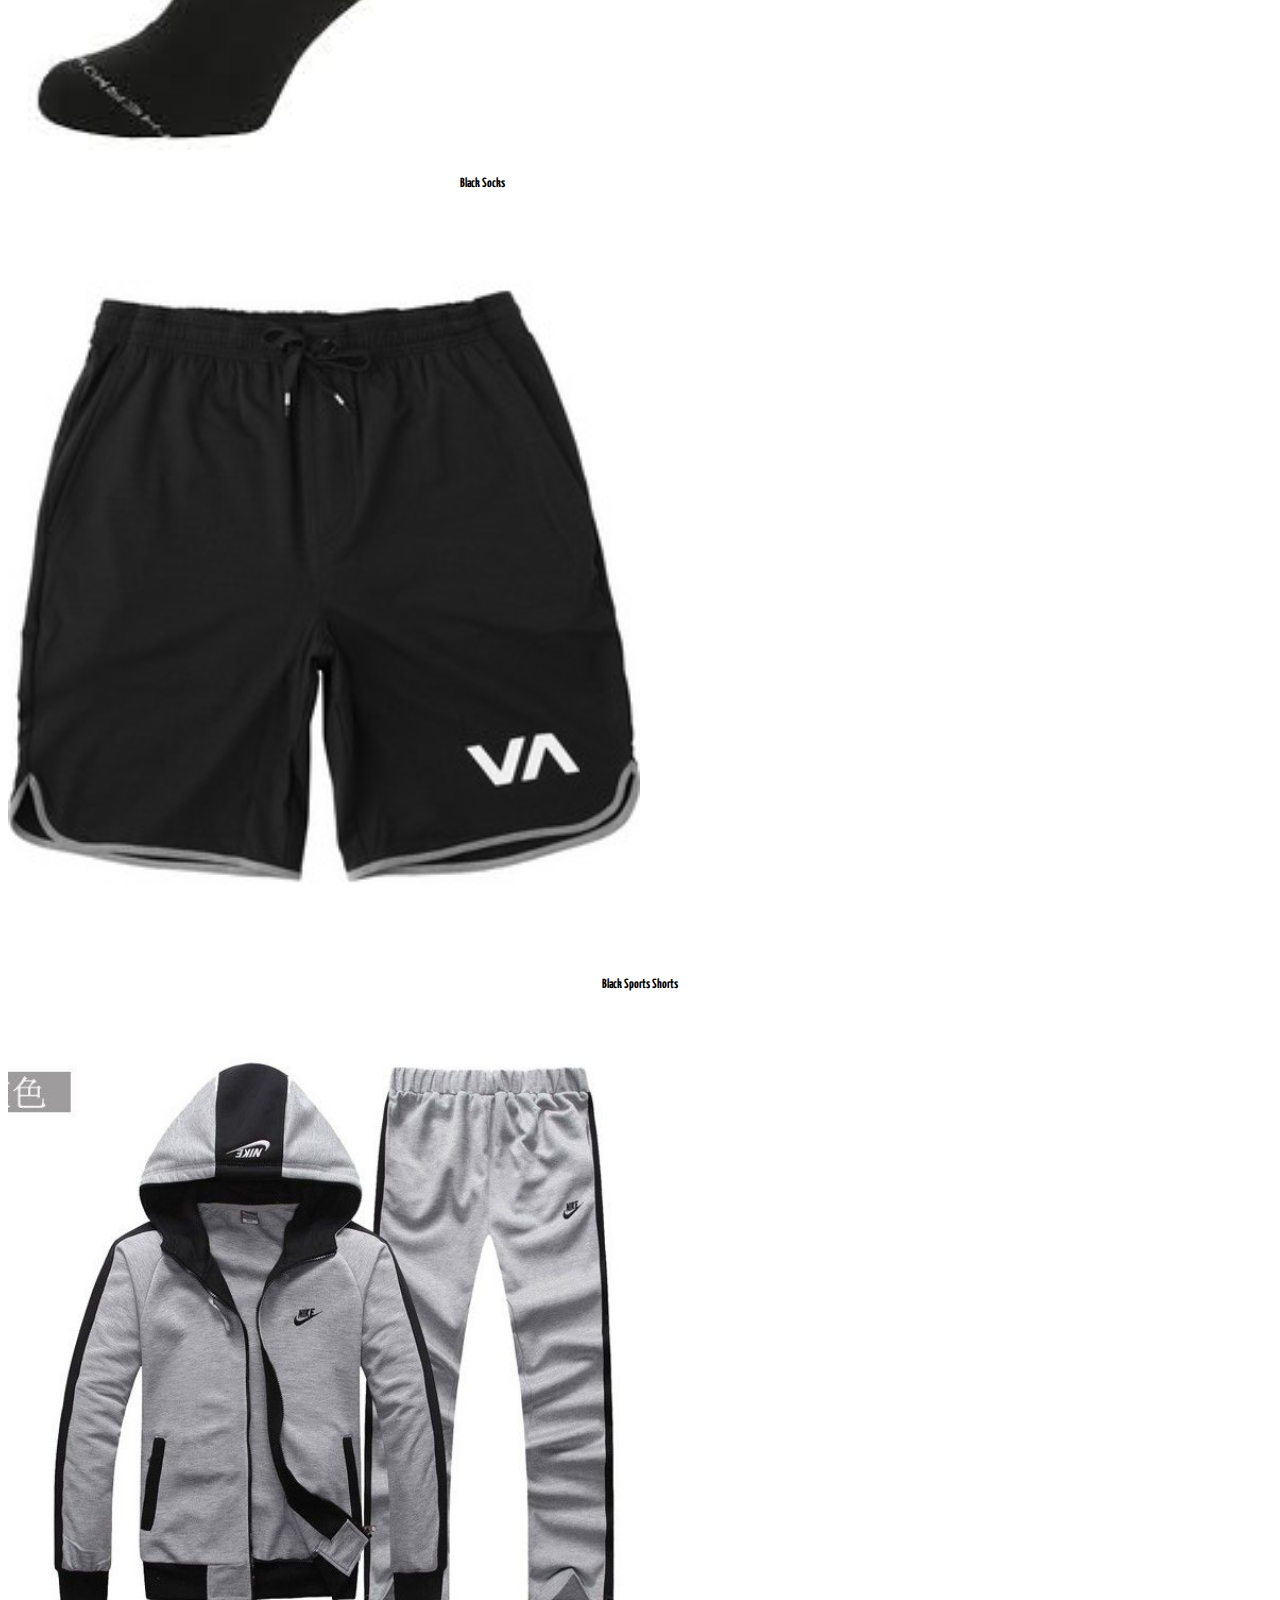
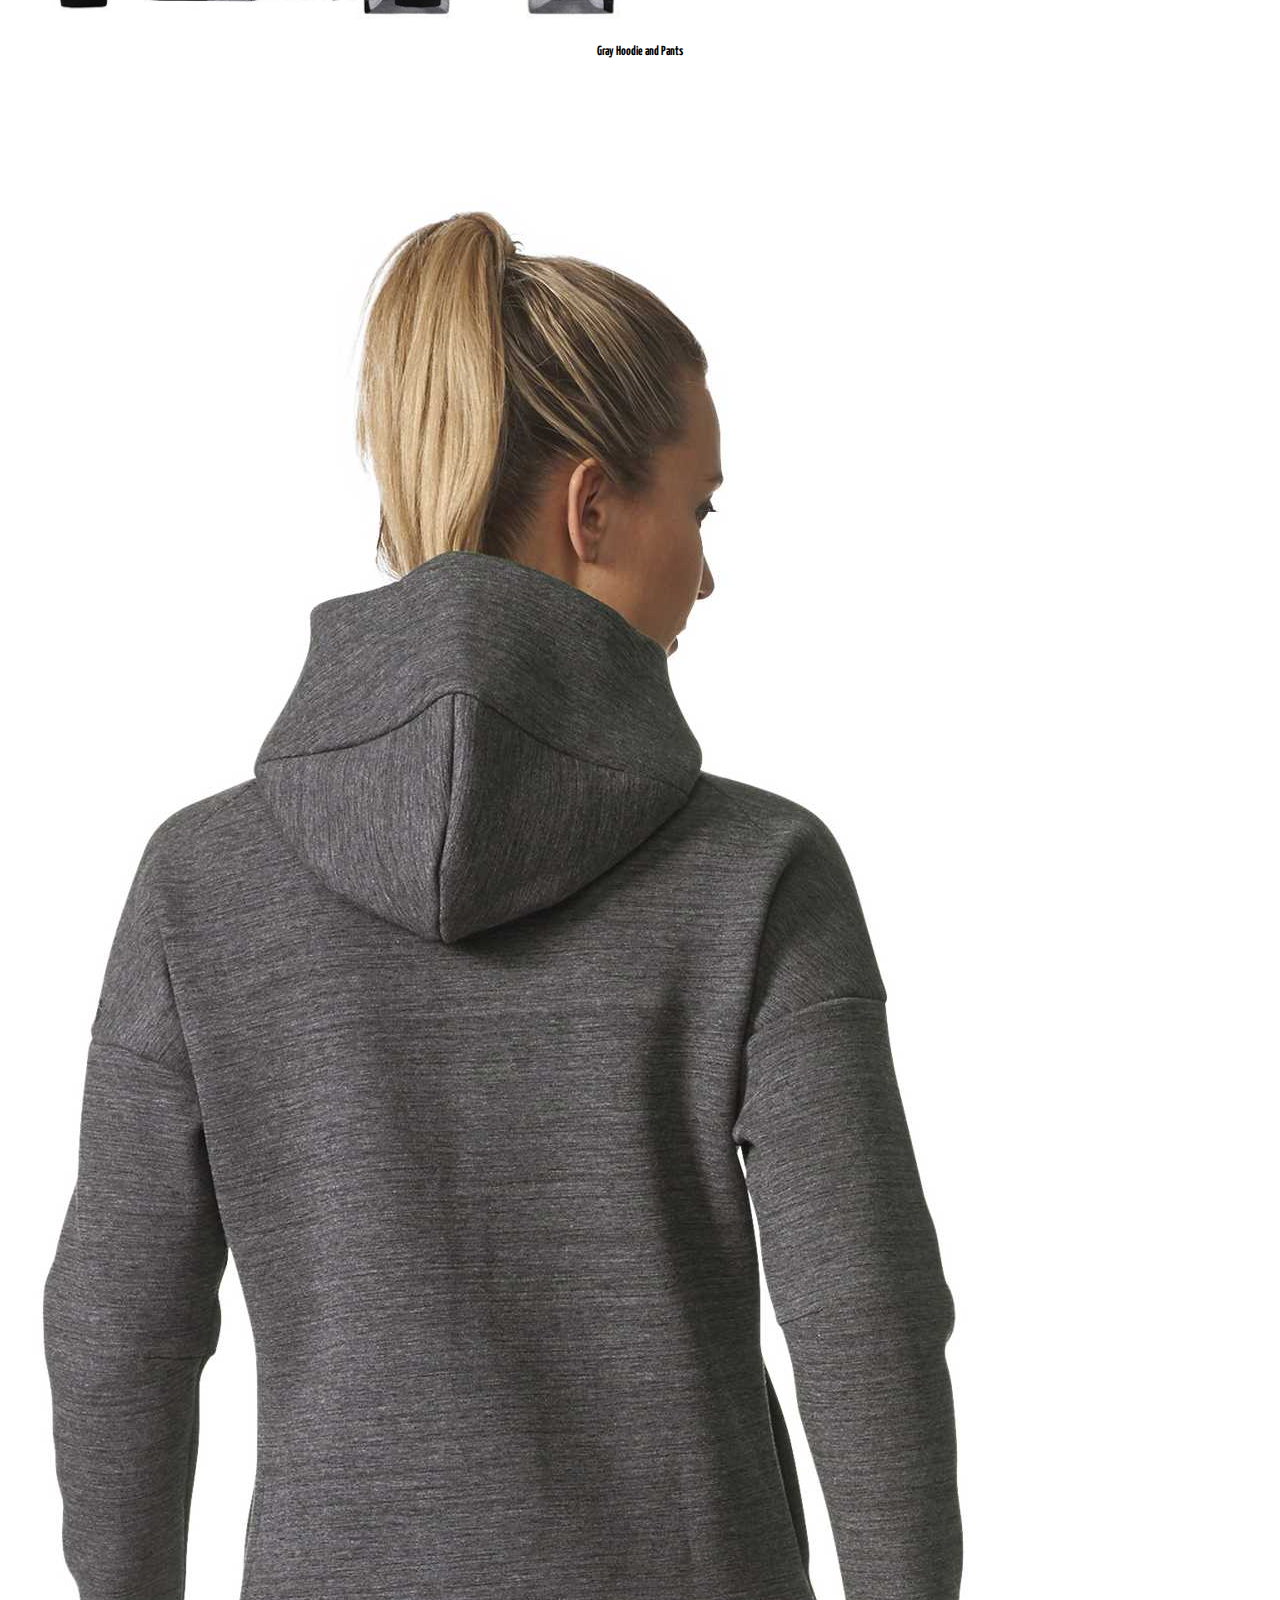
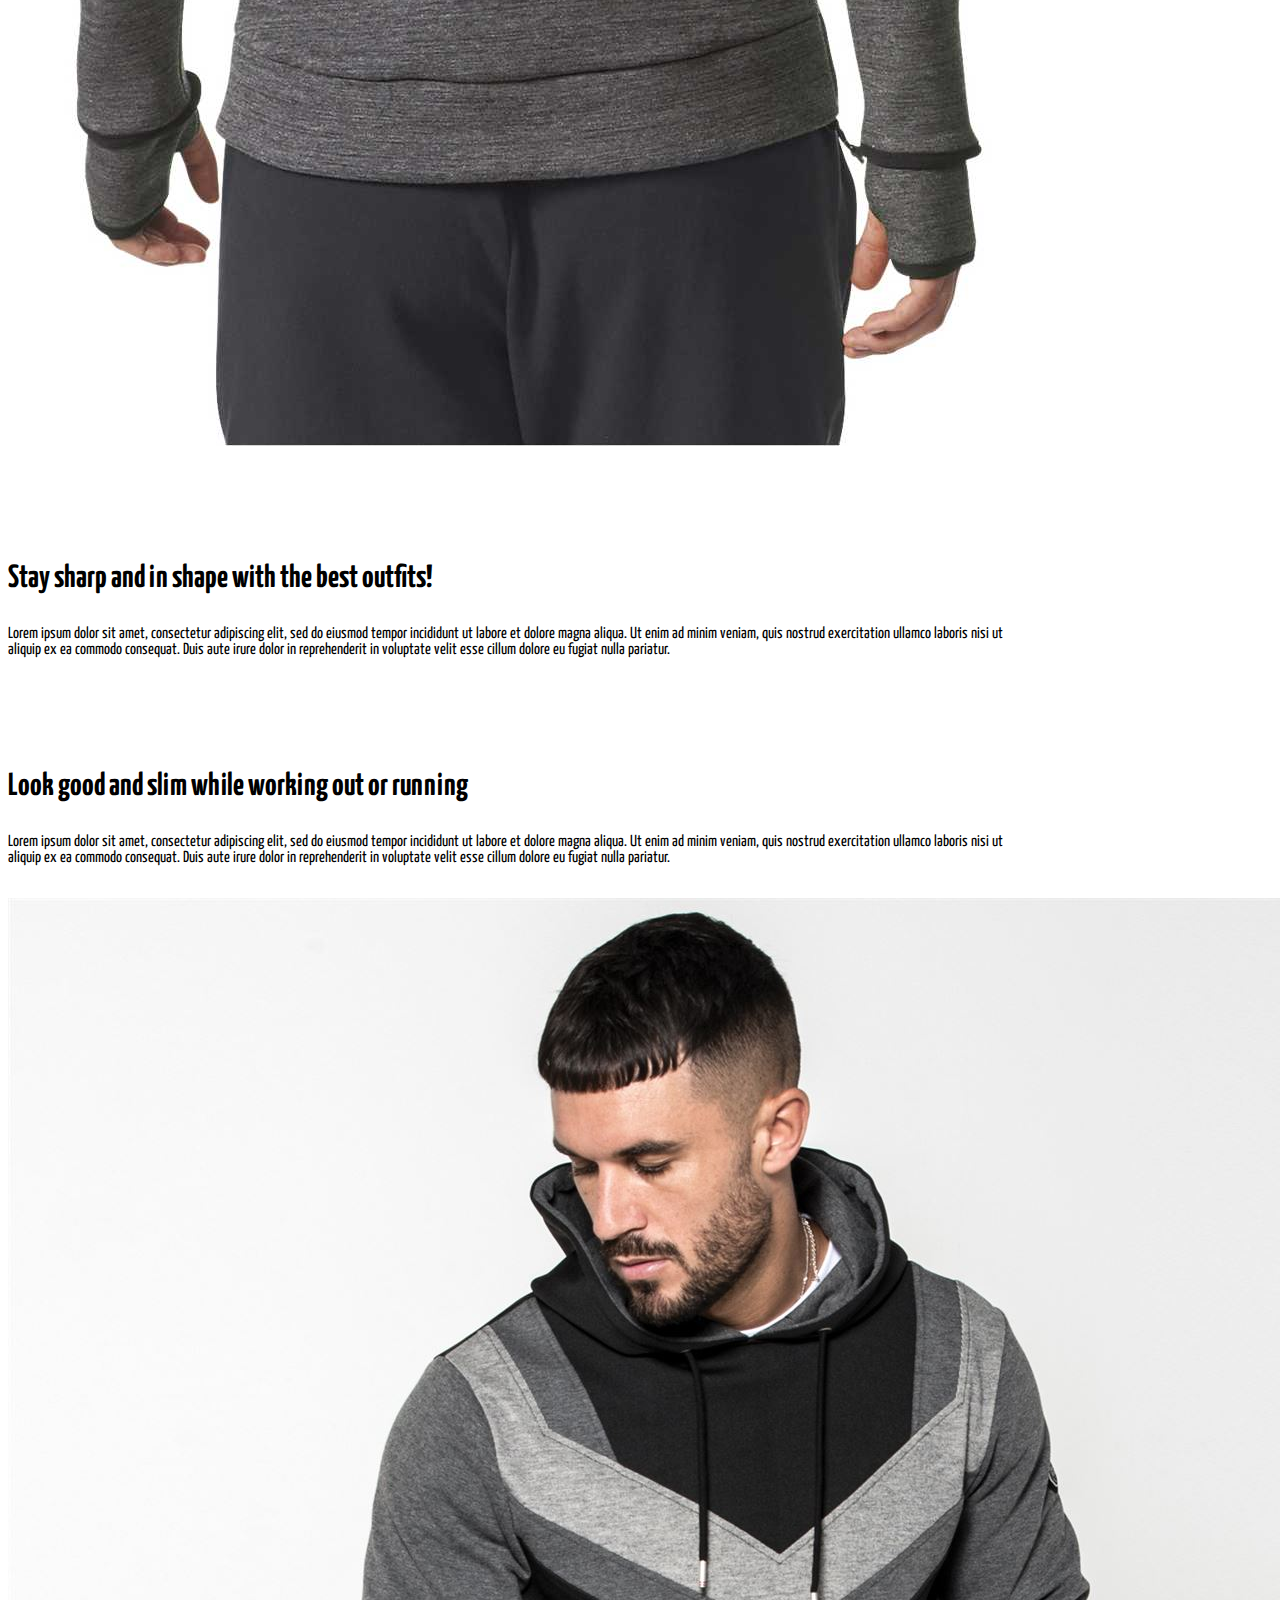
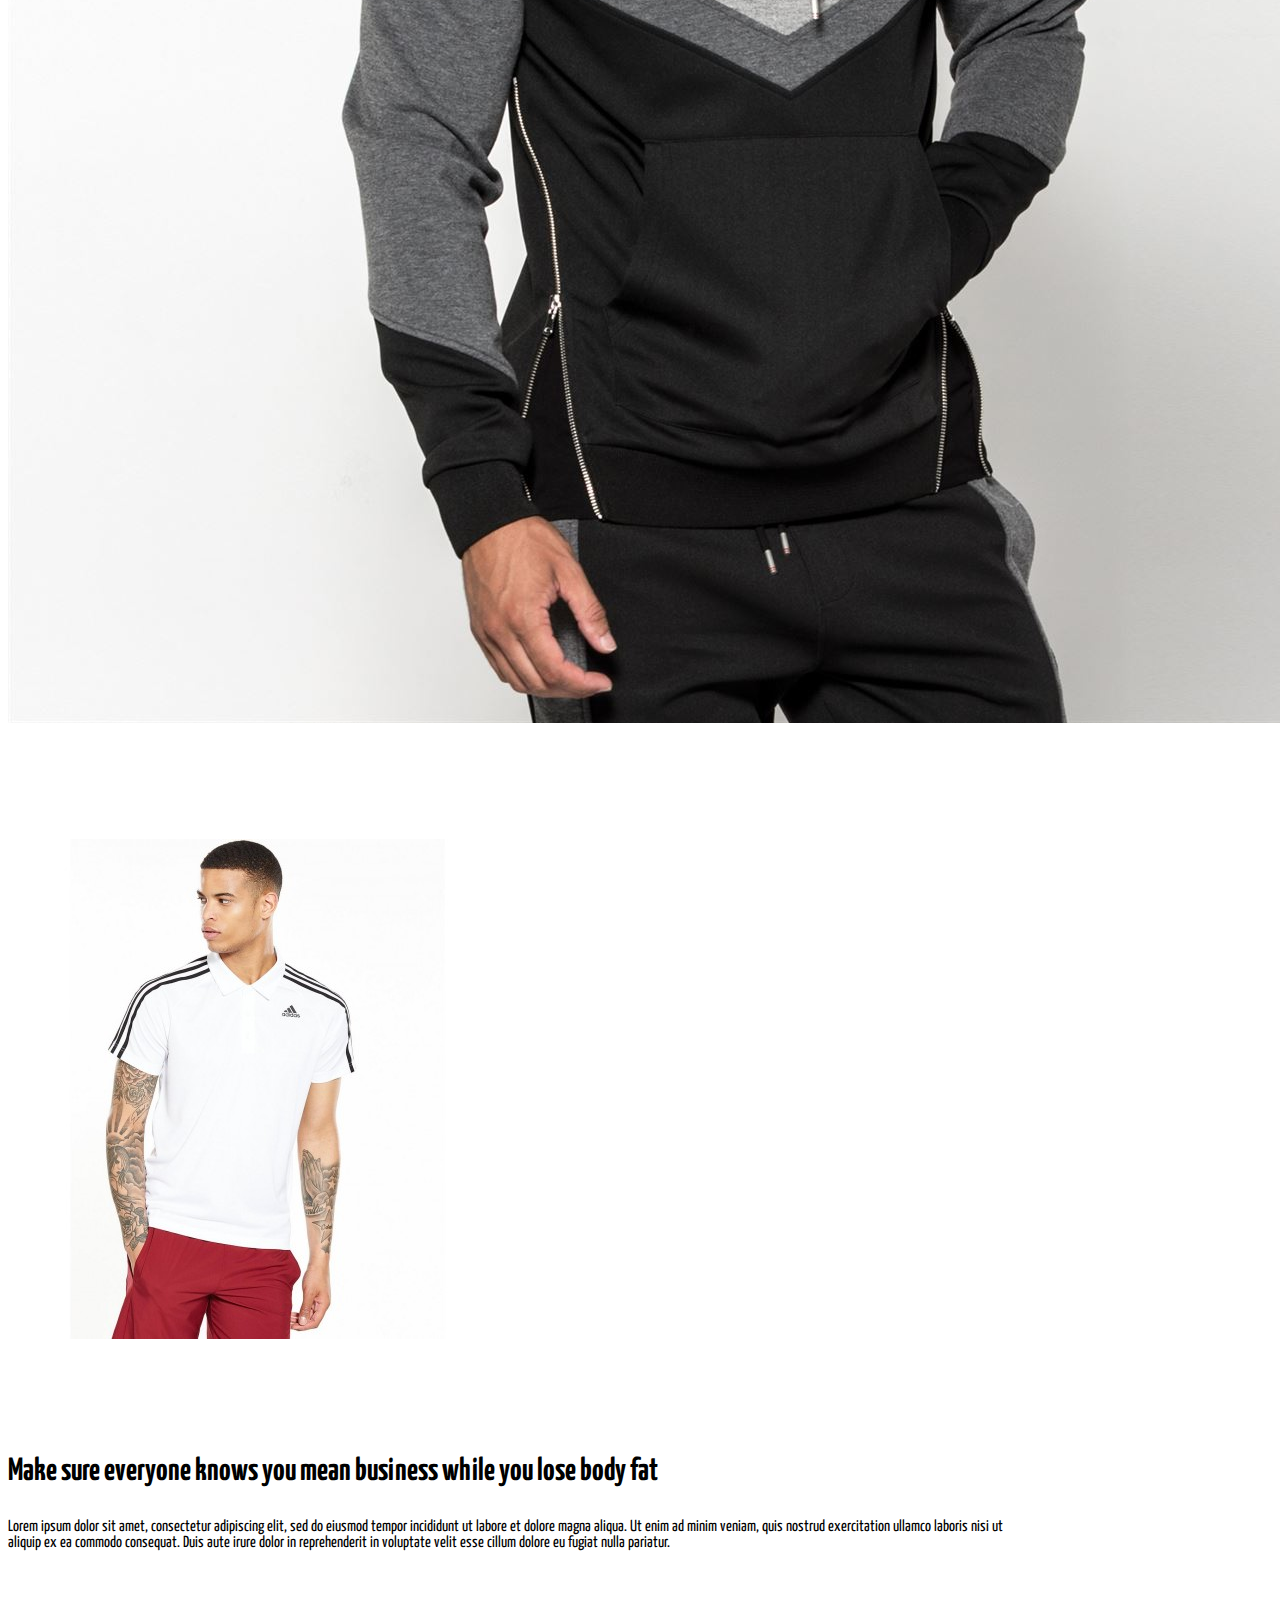
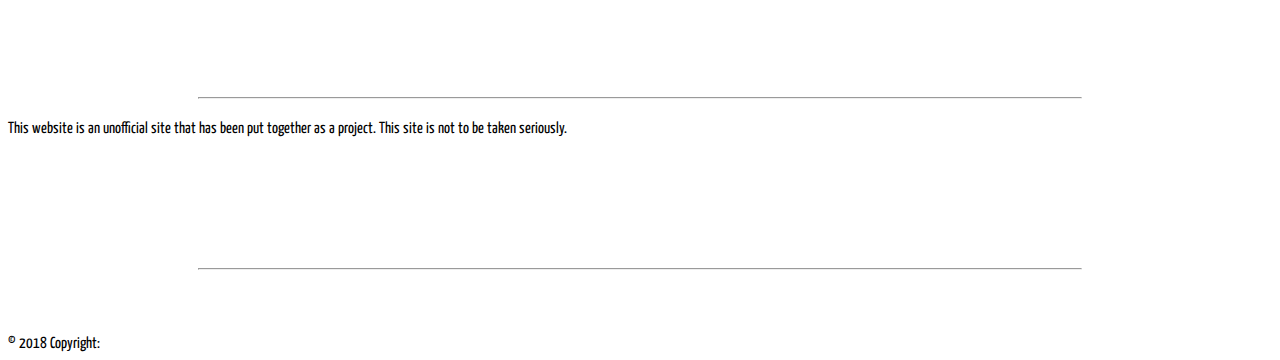
==== commit 4e5fce3e: "added top nav and new images" ====
--- a/Accessories.html
+++ b/Accessories.html
@@ -11,15 +11,34 @@
 </head>
 <body>
 
-	
-		<div class="container bottom top-margin">
+<!--------------Navigation------------------>
+<div class="container-fluid clearfix navbar-nav sticky-top">
+<nav class="navbar navbar-expand-lg navbar-light bg-info">
+		<a class="navbar-brand" href="index.html">
+		<img src="images/athlete-clipart-school-sport-8.png" width="50" height="50" class="d-inline-block align-top" alt="">
+    </a>
+  </a>
+		<button class="navbar-toggler" type="button" data-toggle="collapse" data-target="#navbarNavAltMarkup" aria-controls="navbarNavAltMarkup" aria-expanded="false" aria-label="Toggle navigation">
+			<span class="navbar-toggler-icon"></span>
+		</button>
+		<div class="collapse navbar-collapse" id="navbarNavAltMarkup">
+			<div class="navbar-nav">
+				<a class="nav-item nav-link active" href="Accessories.html">Accessories<span class="sr-only">(current)</span></a>
+				<a class="nav-item nav-link" href="contact.html">Contact Us</a>
+			</div>
+		</div>
+	</nav>
+</div>
+<!-----------Navigation----------------------------->
+	
+		<div class="container bottom">
 				<div class="row">
-						<div class="col-lg-6 col-md-6 col-sm-6 col-xs-12 border-0">
+						<div class="col-lg-6 col-md-6 col-sm-12 col-xs-12 border-0">
 								<div class="card border-0" style="width: 90%;">
 									<img class="card-img-top" src="./images/S05704_SportSystem_Big.png" alt="Card image cap">
 									</div>
 									</div> <!------end of col------>
-					<div class="col-lg-6 col-md-6 col-sm-6 col-xs-12 zombies top-margin">
+					<div class="col-lg-6 col-md-6 col-sm-12 col-xs-12 zombies top-margin">
 						<h1>Be Prepared for any sport and play well with the right equipment!</h1>
 					<div class="card border-0" style="width: 80%;">
 						<p>It doesn't matter where you are, people love a good hockey fight. We're going to give you those sweet videos to cure your hunger. Get ready for the winter pucks and ice fights! It's gonna be a good one! Make sure to purchase your season pass soon!</p>
--- a/css/index.css
+++ b/css/index.css
@@ -40,6 +40,9 @@
   text-align: center;
   color: #4f78be;
   text-shadow: 2px 2px 2px white;
+}
+.navbar-brand {
+  padding-left: 5rem;
 }
 .container-header-acc {
   padding-top: 10rem;
@@ -100,4 +103,22 @@
 .top-margin {
   margin-top: 7rem;
 }
+.col a {
+  text-decoration: none;
+}
+.page-footer a {
+  text-decoration: none;
+}
+.page-footer a:hover {
+  color: #ce510e !important;
+}
+.contact {
+  background-image: url(../images/tenniscourtwallpaper.jpg);
+  background-repeat: none;
+  background-size: cover;
+  padding: 5rem;
+}
+.contact h1 {
+  color: white;
+}
 /*# sourceMappingURL=main.css.map */
